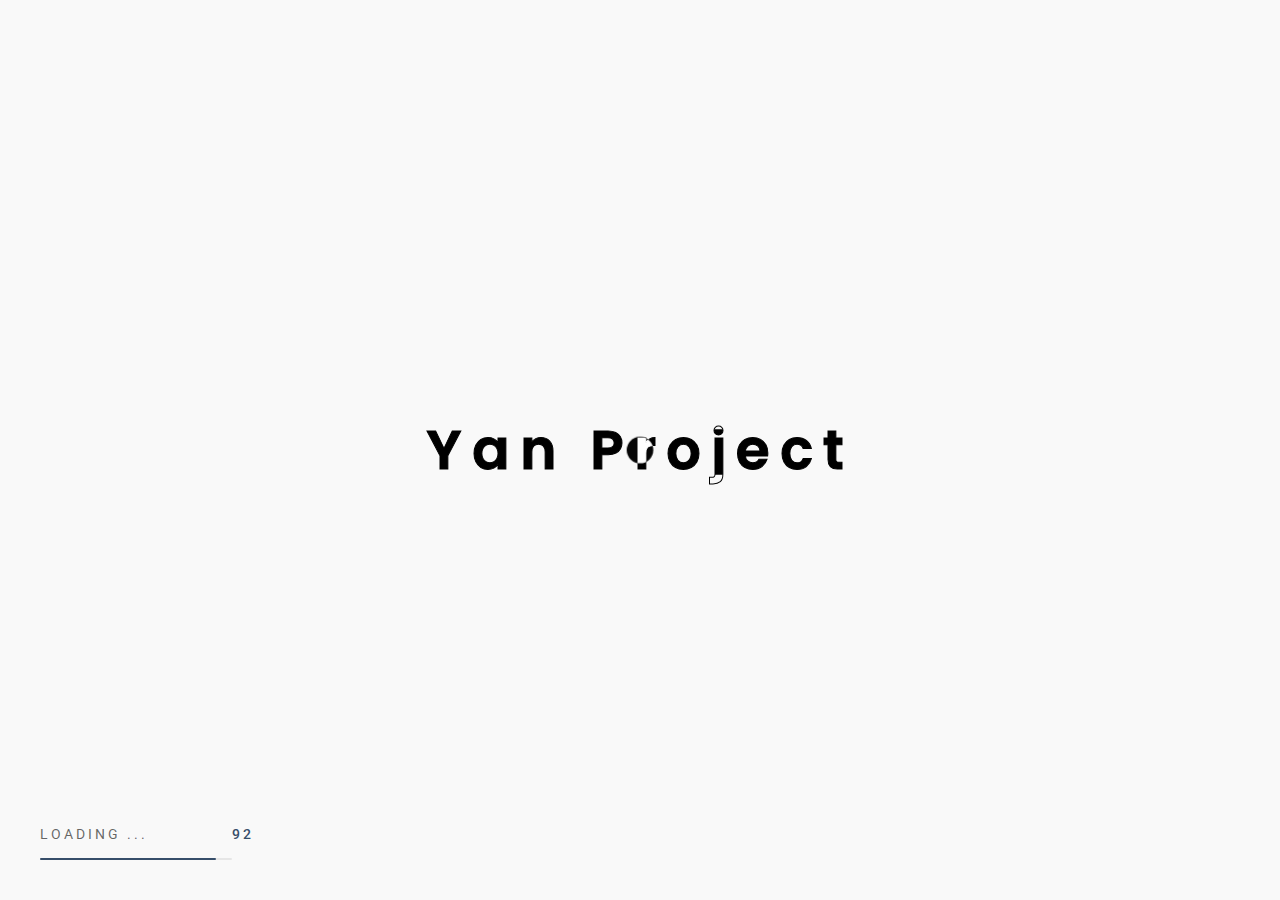
==== index.html @ 007eed03 "Update index.html" ====
<!DOCTYPE html>
<html lang="en-US">

<head>
    <!-- Required meta tags -->
    <meta charset="utf-8" />
    <meta name="viewport" content="width=device-width, initial-scale=1, shrink-to-fit=no" />
    <meta name="discrption" content="parallax one page" />
    <meta name="keyword"
        content="agency, business, corporate, creative, freelancer, interior, joomla template, K2 Blog, minimal, modern, multipurpose, personal, portfolio, responsive, simple" />

    <!--  Title -->
    <title>Yan Project</title>

    <!-- Font Google -->
    <link rel="preload" href="https://fonts.googleapis.com/css2?family=Roboto:wght@400;500&family=Poppins:wght@300;400;500;600;700&display=swap" as="style" onload="this.onload=null;this.rel='stylesheet'">
    <noscript><link href="https://fonts.googleapis.com/css2?family=Roboto:wght@400;500&family=Poppins:wght@300;400;500;600;700&display=swap"
            rel="stylesheet"></noscript>

    <link rel="shortcut icon" href="assets/img/favicon.png" type="image/x-icon" />
    <link rel="icon" href="assets/img/favicon.png" type="image/x-icon" />

    <link rel="preload" href="assets/img/circle-dotted.png" as="image" />

    <!-- custom styles (optional) -->
    <link href="assets/css/plugins.css" rel="stylesheet" />
    <link rel="stylesheet" href="assets/css/style.css">

</head>


<body class="dsn-effect-scroll dsn-cursor-effect dsn-ajax nav-bg v-light hide-nav dsn-line-style">



    <!-- ========== Loading Page ========== -->
    <div class="preloader">
        <span class="percent ">0</span>
        <span class="loading-text text-uppercase">Loading ...</span>
        <div class="preloader-bar">
            <div class="preloader-progress"></div>
        </div>

        <h1 class="title v-middle">
            <span class="text-strok">Yan Project</span>
            <span class="text-fill">Yan Project</span>
        </h1>
    </div>
    <!-- ========== End Loading Page ========== -->


    <!-- ========== Menu ========== -->
    <div class="site-header dsn-container dsn-load-animate">
        <div class="extend-container d-flex w-100 align-items-baseline justify-content-between align-items-end">
            <div class="inner-header p-relative">
                <div class="main-logo">
                    <a href="index.html" data-dsn="parallax">
                        <img class="light-logo"
                            src="[data-uri]"
                            data-dsn-src="assets/img/logo.png" alt="" />
                        <img class="dark-logo"
                            src="[data-uri]"
                            data-dsn-src="assets/img/logo-dark.png" alt="" />
                    </a>
                </div>
            </div>
            <div class="menu-icon d-flex align-items-baseline">
                <div class="text-menu p-relative  font-heading text-transform-upper">
                    <div class="p-absolute text-button">Menu</div>
                    <div class="p-absolute text-open">Open</div>
                    <div class="p-absolute text-close">Close</div>
                </div>
                <div class="icon-m" data-dsn="parallax" data-dsn-move="10">
                    <span class="menu-icon-line p-relative d-inline-block icon-top"></span>
                    <span class="menu-icon-line p-relative d-inline-block icon-center"></span>
                    <span class="menu-icon-line p-relative d-block icon-bottom"></span>
                </div>
            </div>
            <nav class="accent-menu dsn-container main-navigation p-absolute  w-100  d-flex align-items-baseline ">
                <div class="menu-cover-title">Menu</div>
                <ul class="extend-container p-relative d-flex flex-column justify-content-center h-100">

                    <li class="dsn-active dsn-drop-down">
                        <a href="https://s.id/yanexp-price" class="user-no-selection">

                            <span class="dsn-title-menu">Price list</span>
                            <span class="dsn-meta-menu">01</span>
                            <span class="dsn-bg-arrow"></span>
                        </a>


                    </li>
                </div>
            </nav>
        </div>
    </div>
    <!-- ========== End Menu ========== -->


    <main class="main-root">

        <div id="dsn-scrollbar">
            <div class="main-content">
                <div class="wrapper">
                    <!-- ========== Slider Parallax ========== -->
                    <header class="main-slider  has-horizontal p-relative w-100 h-100-v dsn-header-animation">
                        <div class="content-slider p-relative w-100 h-100 over-hidden v-dark-head">
                            <div class="bg-container  dsn-hero-parallax-img p-relative w-100 h-100">
                                <div class="slide-inner h-100">
                                    <div class="swiper-wrapper">
                                        <div class="slide-item swiper-slide over-hidden">
                                            <div class="image-bg cover-bg w-100 h-100 " data-overlay="6"
                                                data-swiper-parallax="50%" data-swiper-parallax-scale="1.1">
                                                <img class="cover-bg-img" src="[data-uri]"
                                                data-dsn-src="assets/img/project/project1/1.jpg" alt="">
                                            </div>
                                            <div class="slide-content p-absolute ">
                                                <div class="content p-relative">
                                                    <div class="metas d-inline-block mb-20">
                                                        <span>EXP</span>
                                                        <span>point</span>
                                                    </div>
                                                    <div class="d-block"></div>
                                                    <h1 class="title user-no-selection d-inline-block ">
                                                        <a href="#" class="effect-ajax"
                                                            data-dsn-ajax="slider">READY SLOT JOKI </a>
                                                    </h1>
                                                    <hr class="mt-20" />

                                                    <p class="max-w570 mt-20 description ">Cheap but premium service</p>
                                                </div>
                                            </div>

                                        </div>

                                    

                                        

                                        

                                        

                                        <div class="slide-item swiper-slide over-hidden">
                                            <div class="image-bg cover-bg w-100 h-100 " data-overlay="4"
                                                data-swiper-parallax="50%" data-swiper-parallax-scale="1.1">
                                                <img class="cover-bg-img" src="[data-uri]"
                                                data-dsn-src="assets/img/project/project2/1.png" alt="">
                                            </div>
                                            <div class="slide-content p-absolute  ">
                                                <div class="content p-relative">
                                                    <div class="metas d-inline-block mb-20">
                                                        <span>Banner</span>
                                                        <span>Poster</span>
                                                        <span>EVENT, ETC</span>
                                                    </div>
                                                    <div class="d-block"></div>
                                                    <h1 class="title user-no-selection d-inline-block ">
                                                        <a href="#" class="effect-ajax"
                                                            data-dsn-ajax="slider">Jasa Design</a>
                                                    </h1>
                                                    <hr class="mt-20" />

                                                    <p class="max-w570 mt-20 description ">Maaf saat ini sedang close/full</p>
                                                </div>
                                            </div>

                                        </div>
                                    </div>
                                </div>
                            </div>

                            <div class="dsn-slider-content p-absolute h-100 w-100 ">
                                <div class="dsn-container d-flex align-items-end "></div>
                            </div>
                        </div>
                        <div
                            class="control-nav dsn-load-animate p-absolute w-100 d-flex justify-content-end  dsn-container v-dark-head">
                            <div class="prev-container">
                                <div class="container-inner">
                                    <div class="triangle"></div>
                                    <svg class="circle" xmlns="http://www.w3.org/2000/svg" viewBox="0 0 24 24">
                                        <g class="circle-wrap" fill="none" stroke-width="1" stroke-linejoin="round"
                                            stroke-miterlimit="10">
                                            <circle cx="12" cy="12" r="10.5"></circle>
                                        </g>
                                    </svg>
                                </div>
                            </div>

                            <div class="slider-counter d-flex align-items-center">
                                <span class="slider-current-index">01</span>
                                <span class="slider-counter-delimiter"></span>
                                <span class="slider-total-index">02</span>
                            </div>

                            <div class="next-container">
                                <div class="container-inner">
                                    <div class="triangle"></div>
                                    <svg class="circle" xmlns="http://www.w3.org/2000/svg" width="24" height="24"
                                        viewBox="0 0 24 24">
                                        <g class="circle-wrap" fill="none" stroke-width="1" stroke-linejoin="round"
                                            stroke-miterlimit="10">
                                            <circle cx="12" cy="12" r="10.5"></circle>
                                        </g>
                                    </svg>
                                </div>
                            </div>

                        </div>
                    </header>
                    <!-- ========== End Slider Parallax ========== -->

                    <!-- ========== About Section ========== -->
                    <section class="about-section p-relative section-margin " data-dsn-title="Selamat Datang"
                        data-dsn-animate-multi data-dsn-animate="section">
                        <div class="container">
                            <div class="row fill-right-container">
                                <div class="col-lg-6">
                                    <div class="box-info pt-60 pb-60">
                                        <div class="title-move z-index-1 " data-dsn-grid="move-section"
                                            data-dsn-move="-70" data-dsn-duration="100%" data-dsn-opacity="1.2"
                                            data-dsn-responsive="tablet">
                                            <h2 class="section-title mb-30 dsn-text-shadow text-transform-upper">
                                                Hai , <br /> Selamat Datang
                                            </h2>
                                        </div>
                                        <h6 class="mt-80 pb-30 mb-30 border-bottom title-block">
                                           Web ini di buat untuk customer yang ingin melihat informasi lebih tentang JOKI.  
                                        </h6>
                                        <p class="max-w570 dsn-up mb-10 ">
                                            Est 26 Juli 2021, berusaha untuk memberikan layanan terbaik.
                                        </p>
                                            Berikut adalah data beberapa pelanggan yang sudah joki disini, saya sangat berterimakasih kepada pelanggan yang sudah mempercayakan jasa joki kami.
                                        <p class="max-w570 dsn-up mb-30 ">
                                            
                                        </p>


                                        <div class="d-flex flex-column align-items-start ">
                                            <div class="section-title">
                                                <h6 class="dsn-up line-shap line-shap-after">
                                                    History
                                                </h6>
                                                <p class="sub-heading line-bg-left mt-20 dsn-up">
                                                    Pelanggan ♥
                                                </p>
                                            </div>
                                        </div>


                                        <div class="box-awards d-grid grid-md-2  mt-30">
                                            <div class="box-awards-item has-border dsn-up ">
                                                <h5 class="number background-section p-10">
                                                    <span class="has-animate-number title">2</span>
                                                    <span class="sm-title-block">SELESAI
                                                        <br> JOKI</span>
                                                </h5>
                                            </div>

                                            <div class="box-awards-item has-border dsn-up">
                                                <h5 class="number background-section p-10">
                                                    <span class="has-animate-number title">7</span>
                                                    <span class="sm-title-block">MASIH <br>PROSES</span>
                                                </h5>
                                            </div>


                                        </div>
                                    </div>
                                </div>

                                <div class="col-lg-6">
                                    <div class="background-mask p-20 p-absolute h-100 w-100">
                                        <div class="line line-top"></div>
                                        <div class="line line-bottom"></div>
                                        <div class="line line-left"></div>
                                        <div class="line line-right"></div>

                                        <div class="img-box h-100">
                                            <div class="img-container h-100 before-z-index" data-dsn-grid="move-up"
                                                data-overlay="3">
                                                <img class="cover-bg-img " src="[data-uri]"
                                                data-dsn-src="assets/img/about-intro.png" alt="">
                                            </div>
                                        </div>


                                        <div
                                            class="box-awards-item has-border big-number p-absolute left-0 bottom-0 ml-40 mb-40 dsn-up v-dark-head">
                                            <h5 class="number  p-10">
                                                <span class="has-animate-number title">9</span>
                                                <span class="sm-title-block d-block">
                                                    TOTAL <br /> PELANGGAN
                                                </span>
                                            </h5>
                                        </div>
                                    </div>
                                </div>
                            </div>

                        </div>

                    </section>
                    <!-- ========== End About Section ========== -->


                    <!-- ========== Service Section ========== -->
                    <section class="services with-line with-number p-relative section-margin dsn-col"
                        data-dsn-title="Info JOKI">
                        <div class="container mb-70 d-flex text-center flex-column align-items-center">

                            <p class="sub-heading line-shap line-shap-before mb-15">
                                <span class="line-bg-right">
                                    Keterangan Joki
                                </span>

                            </p>
                            <h2 class="section-title  title-cap">Keuntungan apa saja<br> yang akan kamu dapatkan?
                            </h2>

                        </div>

                        <div class="container">
                            <div class=" grid dsn-isotope dsn-col">
                                <div
                                    class="col-md-6 col-lg-4 dsn-col-lg-3 dsn-col-md-2 dsn-col-sm-1 services-item grid-item dsn-up">
                                    <div class="services-item-inner">
                                        <div class="line line-top"></div>
                                        <div class="line line-bottom"></div>
                                        <div class="line line-left"></div>
                                        <div class="line line-right"></div>

                                        <div class="services-content background-section">
                                            <div class="icon">
                                               
                                            </div>
                                            <div class="service-description">
                                                <h4 class="title-block mb-15">Aktif 24 Jam</h4>
                                                <p>Akun mu akan selalu kami jaga.</p>
                                            </div>

                                        </div>
                                    </div>
                                </div>

                                <div
                                    class="col-md-6 col-lg-4 dsn-col-lg-3 dsn-col-md-2 dsn-col-sm-1 services-item grid-item dsn-up">
                                    <div class="services-item-inner">
                                        <div class="line line-top"></div>
                                        <div class="line line-bottom"></div>
                                        <div class="line line-left"></div>
                                        <div class="line line-right"></div>

                                        <div class="services-content background-section">
                                            <div class="icon">
                                               
                                            </div>
                                            <div class="service-description">
                                                <h4 class="title-block mb-15">Informasi EXP</h4>
                                                <p>Kamu akan mendapat laporan EXP secara Realtime & informasi lain tentang akun mu. </p>
                                            </div>

                                        </div>
                                    </div>
                                </div>

                                <div
                                    class="col-md-6 col-lg-4 dsn-col-lg-3 dsn-col-md-2 dsn-col-sm-1 services-item grid-item dsn-up">
                                    <div class="services-item-inner">
                                        <div class="line line-top"></div>
                                        <div class="line line-bottom"></div>
                                        <div class="line line-left"></div>
                                        <div class="line line-right"></div>

                                        <div class="services-content background-section">
                                            <div class="icon">
                                            
                                            </div>
                                            <div class="service-description">
                                                <h4 class="title-block mb-15">Anti GM</h4>
                                                <p>Joki otomatis akan terShoutdown selama beberapa menit jika ada character tidak dikenal yang masuk ke Room & otomatis Pause jika GM sedang online atau keliling server.</p>
                                            </div>

                                        </div>
                                    </div>
                                </div>

                                <div
                                    class="col-md-6 col-lg-4 dsn-col-lg-3 dsn-col-md-2 dsn-col-sm-1 services-item grid-item dsn-up">
                                    <div class="services-item-inner">
                                        <div class="line line-top"></div>
                                        <div class="line line-bottom"></div>
                                        <div class="line line-left"></div>
                                        <div class="line line-right"></div>

                                        <div class="services-content background-section">
                                            <div class="icon">
                                             
                                            </div>
                                            <div class="service-description">
                                                <h4 class="title-block mb-15">iCafe (+EXP%)</h4>
                                                <p>Sudah dilengkapi dengan iCafe untuk mendapatkan EXP lebih.</p>
                                            </div>

                                        </div>
                                    </div>
                                </div>

                                <div
                                    class="col-md-6 col-lg-4 dsn-col-lg-3 dsn-col-md-2 dsn-col-sm-1 services-item grid-item dsn-up">
                                    <div class="services-item-inner">
                                        <div class="line line-top"></div>
                                        <div class="line line-bottom"></div>
                                        <div class="line line-left"></div>
                                        <div class="line line-right"></div>

                                        <div class="services-content background-section">
                                            <div class="icon">
                                                
                                            </div>
                                            <div class="service-description">
                                                <h4 class="title-block mb-15">Free Team 9</h4>
                                                <p>Gratis membuat atau perpanjang mark Team 9 untuk mendapatkan EXP lebih.</p>
                                            </div>

                                        </div>
                                    </div>
                                </div>

                                <div
                                    class="col-md-6 col-lg-4 dsn-col-lg-3 dsn-col-md-2 dsn-col-sm-1 services-item grid-item dsn-up">
                                    <div class="services-item-inner">
                                        <div class="line line-top"></div>
                                        <div class="line line-bottom"></div>
                                        <div class="line line-left"></div>
                                        <div class="line line-right"></div>

                                        <div class="services-content background-section">
                                            <div class="icon">
                                                
                                            </div>
                                            <div class="service-description">
                                                <h4 class="title-block mb-15">Bisa ON/OFF Jokian</h4>
                                                <p>Kamu bisa izin untuk memakai akun kamu sesuka hati di jam 07:00 - 00:00 WIB, dengan syarat kamu harus izin terlebih dahulu.</p>
                                            </div>

                                        </div>
                                    </div>
                                </div>

                                <div
                                    class="col-md-6 col-lg-4 dsn-col-lg-3 dsn-col-md-2 dsn-col-sm-1 services-item grid-item dsn-up">
                                    <div class="services-item-inner">
                                        <div class="line line-top"></div>
                                        <div class="line line-bottom"></div>
                                        <div class="line line-left"></div>
                                        <div class="line line-right"></div>

                                        <div class="services-content background-section">
                                            <div class="icon">
                                                
                                            </div>
                                            <div class="service-description">
                                                <h4 class="title-block mb-15">VIP Device</h4>
                                                <p>Dilengkapi dengan PC,Jaringan VIP & Genset untuk memastikan jokianmu dan iCafe selalu aktif.</p>
                                            </div>

                                        </div>
                                    </div>
                                </div>

                                <div
                                class="col-md-6 col-lg-4 dsn-col-lg-3 dsn-col-md-2 dsn-col-sm-1 services-item grid-item dsn-up">
                                <div class="services-item-inner">
                                    <div class="line line-top"></div>
                                    <div class="line line-bottom"></div>
                                    <div class="line line-left"></div>
                                    <div class="line line-right"></div>

                                    <div class="services-content background-section">
                                        <div class="icon">
                                            
                                        </div>
                                        <div class="service-description">
                                            <h4 class="title-block mb-15">Free Trial</h4>
                                            <p>Kamu bisa trial joki disini selama 1 Jam, bisa menggunakan akun level 1 atau bebas (selama slot masih tersedia)</p>
                                        </div>

                                    </div>
                                </div>
                            </div>

                            </div>
                        </div>
                    </section>
                    <!-- ========== End Service Section ========== -->

                


                    


                    <!-- ========== testimonial Section ========== -->
                    <!-- <section class="testimonials testimonials-half section-margin" data-dsn-title="testimonials">
                        <div class="container">
                            <div class="testimonials-box box-padding p-relative w-100 background-section">
                                <div class="row">
                                    <div class="col-lg-4 ">
                                        <div class="text-left">
                                            <h2 class="section-title" data-dsn-grid="move-section" data-dsn-move="-60"
                                                data-dsn-duration="100%" data-dsn-opacity="1"
                                                data-dsn-responsive="tablet">Ulasan dari Pelanggan.</h2>
                                        </div>
                                    </div>

                                    <div class="col-lg-8">
                                        <div class="testimonials-inner p-relative text-left dsn-swiper "
                                            data-dsn-controller=".testimonial-content"
                                            data-dsn-option='{"slidesPerView":2,"spaceBetween":50,"centeredSlides":false }'>
                                            <div class="testimonial-nav">
                                                <div class="testimonial-nav-inner">
                                                    <div class="swiper-container">
                                                        <div class="swiper-wrapper">
                                                            <div class="swiper-slide d-flex align-items-center">
                                                                <div class="box-img mr-15"
                                                                    data-swiper-parallax-scale="0.7">
                                                                    <img  src="[data-uri]" data-dsn-src="assets/img/team/2.jpg" alt="">
                                                                </div>
                                                                <div class="box-text" data-swiper-parallax="30%"
                                                                    data-swiper-parallax-opacity="0">
                                                                    <h4 class="title-block mb-10">Gladys</h4>
                                                                    <h5 class="sm-title-block">New Customer</h5>
                                                                </div>
                                                            </div>
                                                            <div class="swiper-slide d-flex align-items-center">
                                                                <div class="box-img mr-15"
                                                                    data-swiper-parallax-scale="0.7">
                                                                    <img src="[data-uri]" data-dsn-src="assets/img/team/1.jpg" alt="">
                                                                </div>
                                                                <div class="box-text" data-swiper-parallax="30%"
                                                                    data-swiper-parallax-opacity="0">
                                                                    <h4 class="title-block mb-10">Jelvia</h4>
                                                                    <h5 class="sm-title-block">Staff Club</h5>
                                                                </div>
                                                            </div>

                                                            

                                                        </div>
                                                    </div>

                                                </div>
                                            </div>
                                            <div class="testimonial-content ">
                                                <div class="swiper-container">
                                                    <div class="swiper-wrapper">
                                                        <div class="swiper-slide">
                                                            <p>"Makasih ya, nanti aku kabari kalau mau joki lagi"</p>
                                                        </div>

                                                        <div class="swiper-slide">
                                                            <p>"Great Job!"
                                                            </p>
                                                        </div>

                                                       
                                                    </div>
                                                </div>
                                            </div>

                                            <div
                                                class="dsn-pagination mt-30 dsn-container d-flex justify-content-between">
                                                <div class="swiper-next">
                                                    <div class="next-container">
                                                        <div class="container-inner">
                                                            <div class="triangle"></div>
                                                            <svg class="circle" xmlns="http://www.w3.org/2000/svg"
                                                                width="24" height="24" viewBox="0 0 24 24">
                                                                <g class="circle-wrap" fill="none" stroke-width="1"
                                                                    stroke-linejoin="round" stroke-miterlimit="10">
                                                                    <circle cx="12" cy="12" r="10.5"></circle>
                                                                </g>
                                                            </svg>
                                                        </div>
                                                    </div>
                                                </div>
                                                <div class="swiper-pagination"></div>
                                                <div class="swiper-prev">
                                                    <div class="prev-container">
                                                        <div class="container-inner">
                                                            <div class="triangle"></div>
                                                            <svg class="circle" xmlns="http://www.w3.org/2000/svg"
                                                                viewBox="0 0 24 24">
                                                                <g class="circle-wrap" fill="none" stroke-width="1"
                                                                    stroke-linejoin="round" stroke-miterlimit="10">
                                                                    <circle cx="12" cy="12" r="10.5"></circle>
                                                                </g>
                                                            </svg>
                                                        </div>
                                                    </div>
                                                </div>
                                            </div>

                                        </div>
                                    </div>
                                </div>
                            </div>
                        </div>
                    </section> -->
                    <!-- ========== End testimonial Section ========== -->


                    <!-- ========== End brand-client Section ========== -->
                    <section class="brand-client section-margin" data-dsn-animate="section"
                        data-dsn-title="Pembayaran">

                        <div class="container mb-70 d-flex text-center flex-column  align-items-center">
                            <p class="sub-heading line-shap line-shap-before mb-15">
                                <span class="line-bg-right">
                                    Payment Method
                                </span>

                            </p>
                            <h2 class="section-title  title-cap">
                                Berbagai metode pembayaran <br />yang bisa kamu gunakan
                            </h2>

                        </div>
                        <div class="container">
                            <div class="wrapper-client dsn-up">
                                <div class="logo-box">
                                    <div class="logo-box-inner">
                                        <img src="[data-uri]"
                                        data-dsn-src="assets/img/logo/1.png" alt="">
                                    </div>
                                </div>

                                <div class="logo-box">
                                    <div class="logo-box-inner">
                                        <img src="[data-uri]"
                                        data-dsn-src="assets/img/logo/2.png" alt="">
                                    </div>
                                </div>

                                <div class="logo-box">
                                    <div class="logo-box-inner">
                                        <img src="[data-uri]"
                                        data-dsn-src="assets/img/logo/3.png" alt="">
                                    </div>
                                </div>

                                <div class="logo-box">
                                    <div class="logo-box-inner">
                                        <img src="[data-uri]"
                                        data-dsn-src="assets/img/logo/4.png" alt="">
                                    </div>
                                </div>

                                
                            </div>
                        </div>
                    </section>
                    <!-- ========== End brand-client Section ========== -->


                    <!-- ========== box vertical Section ========== -->
                    <div class="box-gallery-vertical box-gallery-content section-margin " data-dsn-animate="section"
                        data-dsn-duration="100%">
                        <div class="container">
                            <div class="row dsn-z-index-2">
                                <div class="col-lg-6  dsn-z-index-2 pr-0 mb-lg-section">
                                    <div class="box-im h-100 p-absolute">
                                        <div class="img-container h-100 before-z-index" data-dsn-grid="move-up"
                                            data-overlay="3">
                                            <img class="cover-bg-img " src="[data-uri]"
                                            data-dsn-src="assets/img/plan-project.png" alt="">
                                        </div>

                                    </div>
                                </div>

                                <div class="col-lg-6 pl-0 mt-lg-section">

                                    <div class="box-info h-100 box-padding background-section ">
                                        <div class="box-info-inner">
                                            <div class="title-cover" data-dsn-grid="move-section" data-dsn-opacity="0.1"
                                                data-dsn-duration="170%" data-dsn-move="0%">
                                                YAN
                                            </div>

                                            <div class="mb-50 d-flex text-left flex-column align-items-start">
                                                <p class="sub-heading line-shap line-shap-after mb-15">
                                                    <span class="line-bg-right">Q & A</span>
                                                </p>
                                                <h2 class="section-title text-transform-upper">Bantuan</h2>

                                            </div>
                                            <div class="dsn-accordion accordion">
                                                <div class="accordion__wrapper">
                                                    <div class="accordion__item dsn-up">
                                                        <div
                                                            class="accordion__question expanded d-flex align-items-center p-relative">
                                                            <span class="number">1</span>
                                                            <h4 class="sm-title-block">Joki disini ada Bonusnya ga kak?</h4>
                                                        </div>
                                                        <div class="accordion__answer active">
                                                            <p>Ada dong, saat kamu joki disini pasti akan mendapat bonus. Kamu juga bisa mengajak teman kamu untuk mendapatkan bonus EXP tambahan.</p>
                                                        </div>
                                                    </div>
                                                    <div class="accordion__item dsn-up">
                                                        <div
                                                            class="accordion__question d-flex align-items-center p-relative">
                                                            <span class="number">2</span>
                                                            <h4 class="sm-title-block">Price listnya mana kak?</h4>
                                                        </div>
                                                        <div class="accordion__answer">
                                                            <p>Kamu bisa ke halaman menu ya,<br>
                                                            atau bisa langsung klik <a href="https://drive.google.com/file/d/1Bq6Ykic8az513Fu1rHZEsp-ZEEtniWad/view?usp=sharing" class="sm-title-block" target="_blank"
                                                           ><b>Price list.</b></a></p>
                                                        </div>
                                                    </div>
                                                    <div class="accordion__item dsn-up">
                                                        <div
                                                            class="accordion__question d-flex align-items-center p-relative">
                                                            <span class="number">3</span>
                                                            <h4 class="sm-title-block">Informasi Refund</h4>
                                                        </div>
                                                        <div class="accordion__answer">
                                                            <p>Kamu bisa mengajukan refund bila,<br>
                                                            1. Ingin Stop / Cancel, uang kamu akan dikembalikan sebesar 70-10%<br>
                                                            2.Jika Akun kamu tebanned, uang kamu akan dikembalikan sebesar 100-70%</p>
                                                        </div>
                                                    </div>

                                                    <div class="accordion__item dsn-up">
                                                        <div
                                                            class="accordion__question d-flex align-items-center p-relative">
                                                            <span class="number">4</span>
                                                            <h4 class="sm-title-block">Apakah pembayaran bisa dicicil?</h4>
                                                        </div>
                                                        <div class="accordion__answer">
                                                            <p>Bisa, tergantung target / durasi yang diinginkan untuk informasi lebih lanjut bisa chat Admin</p>
                                                        </div>
                                                    </div>

                                                    <div class="accordion__item dsn-up">
                                                        <div
                                                            class="accordion__question d-flex align-items-center p-relative">
                                                            <span class="number">5</span>
                                                            <h4 class="sm-title-block">List LEVEL & EXP</h4>
                                                        </div>
                                                        <div class="accordion__answer">
                                                            <p>
                                                                Newbie	<br>
Lv.1 | EXP 0	<br>
Lv.2 | EXP 220	<br>
Lv.3 | EXP 1,260	<br>
Lv.4 | EXP 3,480	<br>
Lv.5 | EXP 7,140	<br>
	<br>
-	<br>
Novice	<br>
Lv.6 | EXP 12,500	<br>
Lv.7 | EXP 19,695	<br>
Lv.8 | EXP 29,000	<br>
Lv.9 | EXP 40,500	<br>
Lv.10 | EXP 54,500	<br>
	<br>
-	<br>
Advanced Dancer	<br>
Lv.11 | EXP 71,000	<br>
Lv.12 | EXP 90,000	<br>
Lv.13 | EXP 112,000	<br>
Lv.14 | EXP 137,000	<br>
Lv.15 | EXP 165,000	<br>
	<br>
-	<br>
Clubber	<br>
Lv.16 | EXP 196,000	<br>
Lv.17 | EXP 230,500	<br>
Lv.18 | EXP 268,500	<br>
Lv.19 | EXP 310,000	<br>
Lv.20 | EXP 354,500	<br>
	<br>
-	<br>
Junior Dancer	<br>
Lv.21 | EXP 403,500	<br>
Lv.22 | EXP 456,000	<br>
Lv.23 | EXP 512,000	<br>
Lv.24 | EXP 572,500	<br>
Lv.25 | EXP 637,000	<br>
	<br>
-	<br>
Senior Dancer	<br>
Lv.26 | EXP 705,500	<br>
Lv.27 | EXP 778,000	<br>
Lv.28 | EXP 855,500	<br>
Lv.29 | EXP 937,000	<br>
Lv.30 | EXP 1,023,000	<br>
	<br>
-	<br>
Semi Pro-Dancer	<br>
Lv.31 | EXP 1,113,500	<br>
Lv.32 | EXP 1,208,500	<br>
Lv.33 | EXP 1,308,500	<br>
Lv.34 | EXP 1,413,500	<br>
Lv.35 | EXP 1,523,500	<br>
	<br>
-	<br>
Pro-Dancer	<br>
Lv.36 | EXP 1,638,000	<br>
Lv.37 | EXP 1,757,500	<br>
Lv.38 | EXP 1,882,500	<br>
Lv.39 | EXP 2,012,000	<br>
Lv.40 | EXP 2,147,500	<br>
	<br>
-	<br>
Dance Master	<br>
Lv.41 | EXP 2,288,000	<br>
Lv.42 | EXP 2,434,000	<br>
Lv.43 | EXP 2,585,000	<br>
Lv.44 | EXP 2,742,000	<br>
Lv.45 | EXP 2,904,500	<br>
	<br>
-	<br>
King	<br>
Lv.46 | EXP 3,072,500	<br>
Lv.47 | EXP 3,246,000	<br>
Lv.48 | EXP 3,426,000	<br>
Lv.49 | EXP 3,611,000	<br>
Lv.50 | EXP 3,802,500	<br>
	<br>
-	<br>
World Star	<br>
Lv.51 | EXP 4,000,000	<br>
Lv.52 | EXP 4,300,000	<br>
Lv.53 | EXP 4,650,000	<br>
Lv.54 | EXP 5,000,000	<br>
Lv.55 | EXP 5,400,000	<br>
	<br>
-	<br>
Superstar	<br>
Lv.56 | EXP 5,850,000	<br>
Lv.57 | EXP 6,350,000	<br>
Lv.58 | EXP 6,900,000	<br>
Lv.59 | EXP 7,500,000	<br>
Lv.60 | EXP 7,850,000	<br>
	<br>
-	<br>
Audition Master	<br>
Lv.61 | EXP 8,400,000	<br>
Lv.62 | EXP 9,000,000	<br>
Lv.63 | EXP 9,600,000	<br>
Lv.64 | EXP 10,250,000	<br>
Lv.65 | EXP 10,900,000	<br>
	<br>
-	<br>
Audition Elite	<br>
Lv.66 | EXP 11,600,000	<br>
Lv.67 | EXP 12,350,000	<br>
Lv.68 | EXP 13,150,000	<br>
Lv.69 | EXP 14,000,000	<br>
Lv.70 | EXP 14,900,000	<br>
	<br>
-	<br>
Audition Royale	<br>
Lv.71 | EXP 15,850,000	<br>
Lv.72 | EXP 16,850,000	<br>
Lv.73 | EXP 17,850,000	<br>
Lv.74 | EXP 18,850,000	<br>
Lv.75 | EXP 19,850,000	<br>
	<br>
-	<br>
Audition Superstar	<br>
Lv.76 | EXP 21,850,000	<br>
Lv.77 | EXP 23,850,000	<br>
Lv.78 | EXP 25,850,000	<br>
Lv.79 | EXP 27,850,000	<br>
Lv.80 | EXP 29,850,000	<br>
	<br>
-	<br>
Audition Superhero	<br>
Lv.81 | EXP 32,850,000	<br>
Lv.82 | EXP 35,850,000	<br>
Lv.83 | EXP 38,850,000	<br>
Lv.84 | EXP 41,850,000	<br>
Lv.85 | EXP 44,850,000	<br>
	<br>
-	<br>
Audition Maestro	<br>
Lv.86 | EXP 48,850,000	<br>
Lv.87 | EXP 52,850,000	<br>
Lv.88 | EXP 56,850,000	<br>
Lv.89 | EXP 60,850,000	<br>
Lv.90 | EXP 64,850,000	<br>
	<br>
-	<br>
Maestro Blue	<br>
Lv.91 | EXP 69,850,000	<br>
Lv.92 | EXP 74,850,000	<br>
Lv.93 | EXP 79,850,000	<br>
Lv.94 | EXP 84,850,000	<br>
Lv.95 | EXP 89,850,000	<br>
	<br>
-	<br>
Maestro Gold	<br>
Lv.96 | EXP 95,850,000	<br>
Lv.97 | EXP 101,850,000	<br>
Lv.98 | EXP 107,850,000	<br>
Lv.99 | EXP 113,850,000	<br>
Lv.100 | EXP 118,850,000	<br>
	<br>
-	<br>
Maestro Green	<br>
Lv.101 | EXP 126,850,000	<br>
Lv.102 | EXP 133,850,000	<br>
Lv.103 | EXP 140,850,000	<br>
Lv.104 | EXP 147,850,000	<br>
Lv.105 | EXP 154,850,000	<br>
	<br>
-	<br>
Maestro Purple	<br>
Lv.106 | EXP 162,850,000	<br>
Lv.107 | EXP 170,850,000	<br>
Lv.108 | EXP 178,850,000	<br>
Lv.109 | EXP 186,850,000	<br>
Lv.110 | EXP 194,850,000	<br>
	<br>
-	<br>
Maestro Chocolate	<br>
Lv.111 | EXP 203,850,000	<br>
Lv.112 | EXP 212,850,000	<br>
Lv.113 | EXP 221,850,000	<br>
Lv.114 | EXP 230,850,000	<br>
Lv.115 | EXP 239,850,000	<br>
	<br>
-	<br>
Maestro Gray	<br>
Lv.116 | EXP 249,850,000	<br>
Lv.117 | EXP 259,850,000	<br>
Lv.118 | EXP 269,850,000	<br>
Lv.119 | EXP 279,850,000	<br>
Lv.120 | EXP 289,850,000	<br>
	<br>
-	<br>
Maestro Pink	<br>
Lv.121 | EXP 300,850,000	<br>
Lv.122 | EXP 311,850,000	<br>
Lv.123 | EXP 322,850,000	<br>
Lv.124 | EXP 333,850,000	<br>
Lv.125 | EXP 344,850,000	<br>
	<br>
-	<br>
S.Maestro Blue	<br>
Lv.126 | EXP 357,850,000	<br>
Lv.127 | EXP 370,850,000	<br>
Lv.128 | EXP 383,850,000	<br>
Lv.129 | EXP 396,850,000	<br>
Lv.130 | EXP 409,850,000	<br>
	<br>
-	<br>
S.Maestro Gold	<br>
Lv.131 | EXP 424,850,000	<br>
Lv.132 | EXP 439,850,000	<br>
Lv.133 | EXP 454,850,000	<br>
Lv.134 | EXP 469,850,000	<br>
Lv.135 | EXP 484,850,000	<br>
	<br>
-	<br>
S.Maestro Green	<br>
Lv.136 | EXP 501,850,000	<br>
Lv.137 | EXP 518,850,000	<br>
Lv.138 | EXP 535,850,000	<br>
Lv.139 | EXP 552,850,000	<br>
Lv.140 | EXP 569,850,000	<br>
	<br>
-	<br>
S.Maestro Purple	<br>
Lv.141 | EXP 588,850,000	<br>
Lv.142 | EXP 607,850,000	<br>
Lv.143 | EXP 626,850,000	<br>
Lv.144 | EXP 645,850,000	<br>
Lv.145 | EXP 664,850,000	<br>
	<br>
-	<br>
S.Maestro Chocolate	<br>
Lv.146 | EXP 685,850,000	<br>
Lv.147 | EXP 706,850,000	<br>
Lv.148 | EXP 727,850,000	<br>
Lv.149 | EXP 748,850,000	<br>
Lv.150(MAX) | EXP 769,850,000	

                                                            </p>
                                                        </div>
                                                    </div>
                                                </div>
                                            </div>

                                        </div>
                                    </div>
                                </div>

                            </div>
                        </div>
                    </div>
                    <!-- ========== End box vertical Section ========== -->


                    

                

                    

                    <!-- ==========  next page  ========== -->
                    <section class="next-page p-relative section-padding border-top background-section">
                        <div class="bg-circle-dotted"></div>
                        <div class="bg-circle-dotted bg-circle-dotted-right"></div>
                        <div class="container">
                            <div class="c-wapp d-flex justify-content-between">
                                <div class="d-flex flex-column">
                                    <p class="sub-heading line-shap line-shap-after ">
                                        <span class="line-bg-left">
                                            Kontak Admin.
                                        </span>
                                    </p>
                                    <h2 class="section-title max-w750 mt-15">
                                       Info lebih lanjut kamu bisa menghubungi Admin (Fast Respon, 07:00-00:00 WIB)

                                    </h2>


                                </div>

                                <div class="button-box d-flex justify-content-end align-items-center">
                                    <div>
                                        <a href="https://wa.me/08170710000" class="mt-30 effect-ajax dsn-button p-relative">
                                            <span class="dsn-border-rdu "></span>Whatsapp
                                        </a>
                                    </div>
                                </div>

                            </div>
                        </div>
                    </section>
                    <!-- ========== End next page ========== -->

                </div>
                <footer class="footer p-relative background-section">
                    <div class="container">
                        <div class="footer-container">
                            <div class="d-flex align-items-center h-100">
                                <div class="column-left">
                                    <div class="footer-social p-relative">
                                        <ul>
                                            <li class="over-hidden">
                                                <a href="http://line.me/ti/p/~x.zip" data-dsn="parallax" target="_blank"
                                                    rel="nofollow">LINE.</a>
                                            </li>
                                            <li class="over-hidden">
                                                <a href="https://www.facebook.com/yan.wrtama/" data-dsn="parallax" target="_blank"
                                                    rel="nofollow">Facebook.</a>
                                            </li>
                                            <li class="over-hidden">
                                                <a href="https://instagram.com/yanwiratama" data-dsn="parallax" target="_blank"
                                                    rel="nofollow">Instagram.</a>
                                            </li>
                                            <li class="over-hidden">
                                                <a href="#" data-dsn="parallax" target="_blank"
                                                    rel="nofollow">Whatsapp.</a>
                                            </li>

                                        </ul>
                                    </div>
                                </div>

                                <div class="scroll-top animation-rotate" data-dsn="parallax">
                                    <img src="assets/img/scroll_top.svg" alt="">
                                    <i class="fa fa-angle-up"></i>
                                </div>

                                <div class="column-right">
                                    <h5>2021 © Made with <span class="love">♥</span>by
                                        <a class="link-hover" data-hover-text="Yan Wiratama." target="_blank"
                                            rel="nofollow"
                                            href="https://www.facebook.com/yan.wrtama/">Yan Wiratama.</a>
                                    </h5>
                                </div>
                            </div>
                        </div>
                    </div>
                </footer>
            </div>
        </div>

        <!-- ========== Contact Form Model ========== -->
        <div class="contact-btn">
            <div class="contact-btn-txt">Kontak</div>
        </div>
        <div class="contact-modal background-section">
            <div class="contact-container h-100 w-100  border-right">
                <div class="box-contact-inner section-padding ">
                    <div class="row align-items-center">
                        <div class="col-lg-7">
                            <div class="form-box">
                                <div class="line line-top"></div>
                                <div class="line line-bottom"></div>
                                <div class="line line-left"></div>
                                <div class="line line-right"></div>

                                <div class="mb-30 d-flex text-left flex-column align-items-start">
                                    <p class="sub-heading line-shap line-shap-before mb-15">
                                        <span class="line-bg-right">Stay connected</span>
                                    </p>
                                    <h2 class="section-title  title-cap">
                                        Get in Touch
                                    </h2>
                                </div>

                                <form id="contact-form" class="form" method="post" action="contact.php"
                                    data-toggle="validator">
                                    <div class="messages"></div>
                                    <div class="input__wrap controls">
                                        <div class="form-group">
                                            <div class="entry-box">
                                                <label>Your name *</label>
                                                <input id="form_name" type="text" name="name"
                                                    placeholder="Type your name" required="required"
                                                    data-error="name is required." />
                                            </div>
                                            <div class="help-block with-errors"></div>
                                        </div>

                                        <div class="form-group">
                                            <div class="entry-box">
                                                <label>Your E-Mail *</label>
                                                <input id="form_email" type="email" name="email"
                                                    placeholder="Type your Email Address" required="required"
                                                    data-error="Valid email is required." />
                                            </div>
                                            <div class="help-block with-errors"></div>
                                        </div>

                                        <div class="form-group">
                                            <div class="entry-box">
                                                <label>What's up?</label>
                                                <textarea id="form_message" class="form-control" name="message"
                                                    placeholder="Tell us about you and the world" required="required"
                                                    data-error="Please,leave us a message."></textarea>
                                            </div>
                                            <div class="help-block with-errors"></div>
                                        </div>

                                        <div class="text-right">
                                            <div class="image-zoom w-auto d-inline-block" data-dsn="parallax">
                                                <input type="submit" value="Send Message"
                                                    class="dsn-button background-main border-radius">
                                            </div>
                                        </div>
                                    </div>
                                </form>
                            </div>
                        </div>

                        <div class="col-lg-5">
                            <div class="box-info-contact">
                                <ul>
                                    <li>
                                        <h5 class="title-block mb-15">Contact</h5>
                                        LINE : x.zip
                                        <p class="text-p">+62 (81) 707 10000</p>
                                        <div class="over-hidden mt-5">
                                            <a class="link-hover" data-hover-text="info@example.com"
                                                href="#">mail@yan.web.id</a>
                                        </div>

                                    </li>
                                    <li>
                                        <h5 class="title-block mb-15">Address</h5>
                                        <p class="text-p">Surabaya <br> Jawa Timur, Indonesia</p>
                                    </li>
                                    <li>
                                        <h5 class="title-block mb-15">Follow</h5>
                                        <div class="social-item over-hidden">
                                            <a class="link-hover" data-hover-text="Instagram." href="https://www.instagram.com/yanwiratama/" target="_blank"
                                                rel="nofollow">Instagram.</a>
                                        </div>
                                        <div class="social-item over-hidden">
                                            <a class="link-hover" data-hover-text="Facebook." href="https://www.facebook.com/yan.wrtama/" target="_blank"
                                                rel="nofollow">Facebook.</a>
                                        </div>
                                        
                                    </li>
                                </ul>
                            </div>
                        </div>
                    </div>
                </div>
            </div>
        </div>
        <!-- ========== End Contact Form Model ========== -->
    </main>


    <!-- ========== Scroll Right Page To Top Page ========== -->
    <div class="scroll-to-top">
        <img src="assets/img/scroll_top.svg" alt="">
        <div class="box-numper">
            <span>10%</span>
        </div>
    </div>
    <!-- ========== End Scroll Right Page To Top Page ========== -->


    <!-- ========== Cursor Page ========== -->
    <div class="cursor">

        <div class="cursor-helper">
            <span class="cursor-drag">Drag</span>
            <span class="cursor-view">View</span>
            <span class="cursor-open"><i class="fas fa-plus"></i></span>
            <span class="cursor-close">Close</span>
            <span class="cursor-play">play</span>
            <span class="cursor-next"><i class="fas fa-chevron-right"></i></span>
            <span class="cursor-prev"><i class="fas fa-chevron-left"></i></span>
        </div>

    </div>
    <!-- ========== End Cursor Page ========== -->

    <!-- ========== Style Option Page ========== -->
    <div class="box-options c-hidden d-flex align-items-center">
        <div class="box-icon d-flex align-items-center justify-content-center text-center">
            <svg class="fa-spin" enable-background="new 0 0 512 512" viewBox="0 0 512 512"
                xmlns="http://www.w3.org/2000/svg">
                <path
                    d="m272.066 512h-32.133c-25.989 0-47.134-21.144-47.134-47.133v-10.871c-11.049-3.53-21.784-7.986-32.097-13.323l-7.704 7.704c-18.659 18.682-48.548 18.134-66.665-.007l-22.711-22.71c-18.149-18.129-18.671-48.008.006-66.665l7.698-7.698c-5.337-10.313-9.792-21.046-13.323-32.097h-10.87c-25.988 0-47.133-21.144-47.133-47.133v-32.134c0-25.989 21.145-47.133 47.134-47.133h10.87c3.531-11.05 7.986-21.784 13.323-32.097l-7.704-7.703c-18.666-18.646-18.151-48.528.006-66.665l22.713-22.712c18.159-18.184 48.041-18.638 66.664.006l7.697 7.697c10.313-5.336 21.048-9.792 32.097-13.323v-10.87c0-25.989 21.144-47.133 47.134-47.133h32.133c25.989 0 47.133 21.144 47.133 47.133v10.871c11.049 3.53 21.784 7.986 32.097 13.323l7.704-7.704c18.659-18.682 48.548-18.134 66.665.007l22.711 22.71c18.149 18.129 18.671 48.008-.006 66.665l-7.698 7.698c5.337 10.313 9.792 21.046 13.323 32.097h10.87c25.989 0 47.134 21.144 47.134 47.133v32.134c0 25.989-21.145 47.133-47.134 47.133h-10.87c-3.531 11.05-7.986 21.784-13.323 32.097l7.704 7.704c18.666 18.646 18.151 48.528-.006 66.665l-22.713 22.712c-18.159 18.184-48.041 18.638-66.664-.006l-7.697-7.697c-10.313 5.336-21.048 9.792-32.097 13.323v10.871c0 25.987-21.144 47.131-47.134 47.131zm-106.349-102.83c14.327 8.473 29.747 14.874 45.831 19.025 6.624 1.709 11.252 7.683 11.252 14.524v22.148c0 9.447 7.687 17.133 17.134 17.133h32.133c9.447 0 17.134-7.686 17.134-17.133v-22.148c0-6.841 4.628-12.815 11.252-14.524 16.084-4.151 31.504-10.552 45.831-19.025 5.895-3.486 13.4-2.538 18.243 2.305l15.688 15.689c6.764 6.772 17.626 6.615 24.224.007l22.727-22.726c6.582-6.574 6.802-17.438.006-24.225l-15.695-15.695c-4.842-4.842-5.79-12.348-2.305-18.242 8.473-14.326 14.873-29.746 19.024-45.831 1.71-6.624 7.684-11.251 14.524-11.251h22.147c9.447 0 17.134-7.686 17.134-17.133v-32.134c0-9.447-7.687-17.133-17.134-17.133h-22.147c-6.841 0-12.814-4.628-14.524-11.251-4.151-16.085-10.552-31.505-19.024-45.831-3.485-5.894-2.537-13.4 2.305-18.242l15.689-15.689c6.782-6.774 6.605-17.634.006-24.225l-22.725-22.725c-6.587-6.596-17.451-6.789-24.225-.006l-15.694 15.695c-4.842 4.843-12.35 5.791-18.243 2.305-14.327-8.473-29.747-14.874-45.831-19.025-6.624-1.709-11.252-7.683-11.252-14.524v-22.15c0-9.447-7.687-17.133-17.134-17.133h-32.133c-9.447 0-17.134 7.686-17.134 17.133v22.148c0 6.841-4.628 12.815-11.252 14.524-16.084 4.151-31.504 10.552-45.831 19.025-5.896 3.485-13.401 2.537-18.243-2.305l-15.688-15.689c-6.764-6.772-17.627-6.615-24.224-.007l-22.727 22.726c-6.582 6.574-6.802 17.437-.006 24.225l15.695 15.695c4.842 4.842 5.79 12.348 2.305 18.242-8.473 14.326-14.873 29.746-19.024 45.831-1.71 6.624-7.684 11.251-14.524 11.251h-22.148c-9.447.001-17.134 7.687-17.134 17.134v32.134c0 9.447 7.687 17.133 17.134 17.133h22.147c6.841 0 12.814 4.628 14.524 11.251 4.151 16.085 10.552 31.505 19.024 45.831 3.485 5.894 2.537 13.4-2.305 18.242l-15.689 15.689c-6.782 6.774-6.605 17.634-.006 24.225l22.725 22.725c6.587 6.596 17.451 6.789 24.225.006l15.694-15.695c3.568-3.567 10.991-6.594 18.244-2.304z" />
                <path
                    d="m256 367.4c-61.427 0-111.4-49.974-111.4-111.4s49.973-111.4 111.4-111.4 111.4 49.974 111.4 111.4-49.973 111.4-111.4 111.4zm0-192.8c-44.885 0-81.4 36.516-81.4 81.4s36.516 81.4 81.4 81.4 81.4-36.516 81.4-81.4-36.515-81.4-81.4-81.4z" />
            </svg>
        </div>
        <div class="box-inner-option p-absolute">
            <div class="day-night ">
                <span class="title-mode text-center">Style Color</span>
                <div class="night active" data-dsn-theme="dark">

                    <svg width="48" height="48" viewBox="0 0 48 48">
                        <rect x="12.3" y="23.5" width="2.6" height="1"></rect>
                        <rect x="16.1" y="15.3" transform="matrix(0.7071 -0.7071 0.7071 0.7071 -6.8871 16.5732)"
                            width="1" height="2.6"></rect>
                        <rect x="23.5" y="12.3" width="1" height="2.6"></rect>
                        <rect x="30.1" y="16.1" transform="matrix(0.7071 -0.7071 0.7071 0.7071 -2.5145 27.0538)"
                            width="2.6" height="1"></rect>
                        <rect x="33.1" y="23.5" width="2.6" height="1"></rect>
                        <rect x="30.9" y="30.1" transform="matrix(0.7071 -0.7071 0.7071 0.7071 -12.9952 31.4264)"
                            width="1" height="2.6"></rect>
                        <rect x="23.5" y="33.1" width="1" height="2.6"></rect>
                        <rect x="15.3" y="30.9" transform="matrix(0.7071 -0.7071 0.7071 0.7071 -17.3677 20.9457)"
                            width="2.6" height="1"></rect>
                        <path
                            d="M24,18.7c-2.9,0-5.3,2.4-5.3,5.3s2.4,5.3,5.3,5.3s5.3-2.4,5.3-5.3S26.9,18.7,24,18.7z M24,28.3c-2.4,0-4.3-1.9-4.3-4.3s1.9-4.3,4.3-4.3s4.3,1.9,4.3,4.3S26.4,28.3,24,28.3z">
                        </path>
                    </svg>
                </div>
                <div class="moon" data-dsn-theme="night">


                    <svg width="48" height="48" viewBox="0 0 48 48">
                        <path
                            d="M24,33.9c-5.4,0-9.9-4.4-9.9-9.9c0-4.3,2.7-8,6.8-9.4l0.8-0.3l-0.1,0.9c-0.2,0.6-0.2,1.3-0.2,1.9c0,5.2,4.3,9.5,9.5,9.5c0.6,0,1.3-0.1,1.9-0.2l0.8-0.2L33.3,27C32,31.1,28.3,33.9,24,33.9z M20.4,15.9c-3.2,1.4-5.3,4.5-5.3,8.1c0,4.9,4,8.9,8.9,8.9c3.6,0,6.7-2.1,8.1-5.3c-0.4,0-0.8,0.1-1.3,0.1c-5.8,0-10.5-4.7-10.5-10.5C20.4,16.7,20.4,16.3,20.4,15.9z">
                        </path>
                    </svg>
                </div>
            </div>
            <div class="mode-layout">
                <span class="title-mode text-center">Style Layout</span>
                <div class="icon d-flex align-items-center justify-content-center">

                    <svg version="1.1" xmlns="http://www.w3.org/2000/svg" xmlns:xlink="http://www.w3.org/1999/xlink"
                        x="0px" y="0px" viewBox="0 0 35 35" xml:space="preserve">
                        <g>
                            <g>
                                <path d="M0,25.366h35V9.546H0V25.366z M2.121,11.667h30.758v11.578H2.121V11.667z" />
                                <rect y="28.283" width="35" height="6.717" />
                                <rect width="35" height="6.717" />
                            </g>
                        </g>
                        <g></g>
                        <g></g>
                        <g></g>
                        <g></g>
                        <g></g>
                        <g></g>
                        <g></g>
                        <g></g>
                        <g></g>
                        <g></g>
                        <g></g>
                        <g></g>
                        <g></g>
                        <g></g>
                        <g></g>
                    </svg>
                </div>

            </div>
        </div>

    </div>
    <!-- ========== End Style Option Page ========== -->

    

    <!-- ========== paginate-right-page ========== -->
    <div class="dsn-paginate-right-page"></div>

    <!-- ========== Line left & right with creative page ========== -->
    <div class="line-border-style w-100 h-100"></div>


    <!-- Optional JavaScript -->
    <script src="assets/js/jquery-3.1.1.min.js"></script>
    <script src="assets/js/plugins.min.js"></script>
    <script src="assets/js/dsn-grid.min.js"></script>
    <script src="assets/js/custom.js"></script>

</body>

</html>
---- assets/css/plugins.css ----
/*-----------------------------------------------------------------------------------

	Template Name: 
	Template URI: 
	Description: 
	Author: design_grid
	Author URI:
	Version: 1.0

-----------------------------------------------------------------------------------*/

/* ----------------------------------------------------------------
			[ All Css Plugins & Helper Classes File ]
-----------------------------------------------------------------*/

/* == bootstrap == */
@import url("plugins/bootstrap-grid.min.css");

/* == fontawesome == */
@import url("plugins/fontawesome-all.min.css");


/* == Swiper == */
@import url("plugins/swiper.min.css");


/* == justifiedGallery == */
@import url("plugins/justifiedGallery.min.css");

/* == magnific popup == */
@import url("plugins/magnific-popup.min.css");

/* == magnific popup == */
@import url("plugins/youtubepopup.min.css");

/* == Helper Class == */
@import url("global.min.css");

/* == twentytwenty == */
@import url("plugins/twentytwenty.min.css");
---- assets/css/style.css ----
@charset "UTF-8";
/*-----------------------------------------------------------

  Template Name: Droow - Ajax Portfolio Showcase HTML Template
  Template URI: http://theme.dsngrid.com/droow
  Description: Droow Ajax Portfolio Showcase HTML Template
  Author: design_grid
  Author URI: https://themeforest.net/user/design_grid
  Version: 1.0.0

-------------------------------------------------------------*/
/*-----------------------------------------------------------

    1.  Variables
    2.  Mixins
      - Mixins Master
      - Utilities
    3.  Normalize
    4.  Helpers
    5. Typography
      - Copy
	  - Headings
	6. Core
    7. Navigation
      - Links
      - Menus
	  - Next & Previous
    8. Content
      - pages
      - Comments
      - Archives
      - Footer
    9.Forms
      - Button
      - Fields
    10.Blocks
    11.Media
      - captions
    12.Version Light

-------------------------------------------------------------*/
:root, :root .v-light {
  --bg-color: #f9f9f9;
  --assistant-color: #e6e6e6;
  --theme-color: #374e6a;
  --font-color: #0009;
  --heading-color: #000;
  --border-color: #bebebe;
  --smooth-color: #141414;
  --reverse-color: #141414;
  --reverse-heading-color: #fff;
}

:root .v-dark, :root .v-dark-head {
  --bg-color: #000;
  --assistant-color: #101010;
  --theme-color: #14bfb5;
  --font-color: #bbb;
  --heading-color: #fff;
  --border-color: rgba(255, 255, 255, 0.07);
  --smooth-color: #f9f9f9;
  --reverse-color: #f9f9f9;
  --reverse-heading-color: #000;
}

@media only screen and (max-width: 991px) {
  .v-dark-head-mobile {
    --bg-color: #000;
    --assistant-color: #101010;
    --theme-color: #14bfb5;
    --font-color: #bbb;
    --heading-color: #fff;
    --border-color: rgba(255, 255, 255, 0.07);
    --smooth-color: #f9f9f9;
    --reverse-color: #f9f9f9;
    --reverse-heading-color: #000;
    color: var(--font-color);
  }
}
:root {
  --body-font: "Roboto", sans-serif;
  --heading-font: "Poppins", sans-serif;
  --font-code: Menlo, monaco, Consolas, Lucida Console, monospace;
  --font-pre: "Courier 10 Pitch", Courier, monospace;
  --font-size-base: 16px;
  --font-size-h1: 40px;
  --font-size-h2: 35px;
  --font-size-h3: 30px;
  --font-size-h4: 25px;
  --font-size-h5: 22px;
  --font-size-h6: 16px;
  --menu-size: 12px;
  --line-height-base: 1.4;
  --line-height-content: 1.6;
  --font-weight-heading: 600;
  --margin-padding: 120px;
  --margin-padding-mobile: 80px;
  --body-style-space: 100px;
  --smooth-width: 4px;
}

/* -------------------------------------------------------
                   Core
-------------------------------------------------------- */
html {
  font-size: var(--font-size-base);
}

body {
  line-height: var(--line-height-base);
  font-family: var(--body-font);
  font-weight: 400;
  margin: 0;
  text-rendering: optimizeLegibility;
  -webkit-transition: 100ms;
  -o-transition: 100ms;
  transition: 100ms;
  -webkit-transition-property: background-color, color;
  -o-transition-property: background-color, color;
  transition-property: background-color, color;
}

body, .main-root {
  background-color: var(--bg-color);
  color: var(--font-color);
}

.main-root {
  position: relative;
}

.line {
  position: absolute;
  background-color: var(--border-color);
}
.line.line-top, .line.line-bottom {
  left: -15px;
  right: -15px;
  height: 1px;
}
.line.line-top.line-top, .line.line-bottom.line-top {
  top: 0;
}
.line.line-top.line-bottom, .line.line-bottom.line-bottom {
  bottom: 0;
}
.line.line-left, .line.line-right {
  width: 1px;
  top: -15px;
  bottom: -15px;
}
.line.line-left.line-left, .line.line-right.line-left {
  left: 0;
}
.line.line-left.line-right, .line.line-right.line-right {
  right: 0;
}

.line-under, .line-under-left {
  padding-bottom: 10px;
  margin-bottom: 10px;
}
.line-under:after, .line-under:before, .line-under-left:after, .line-under-left:before {
  bottom: 0;
  width: 150px;
  height: 1.5px;
  background-color: var(--theme-color);
}

.line-under {
  padding-right: 15px;
}
.line-under:after {
  right: 0;
}

.line-under-left {
  padding-left: 15px;
}
.line-under-left:before {
  left: 0;
}

.line-bg-left, .line-bg-right {
  position: relative;
  z-index: 1;
}
.line-bg-left:before, .line-bg-left:after, .line-bg-right:before, .line-bg-right:after {
  top: 0;
  width: 100px;
  height: 100%;
  background-color: var(--assistant-color);
  z-index: -1;
  -webkit-transform: skew(-10deg);
      -ms-transform: skew(-10deg);
          transform: skew(-10deg);
}
.background-section .line-bg-left:before, .background-section .line-bg-left:after, .background-section .line-bg-right:before, .background-section .line-bg-right:after {
  background-color: var(--bg-color);
}
.line-bg-left.sub-heading:before, .line-bg-right.sub-heading:before {
  width: 60px;
}

.line-bg-left {
  padding-left: 20px;
}
.line-bg-left:before {
  left: 0;
  -webkit-transform-origin: bottom left;
      -ms-transform-origin: bottom left;
          transform-origin: bottom left;
}

.line-bg-right {
  padding-right: 15px;
}
.line-bg-right:after {
  right: 0;
  -webkit-transform-origin: bottom right;
      -ms-transform-origin: bottom right;
          transform-origin: bottom right;
}

.line-under:after, .line-bg-left:before, .line-bg-right:after, .line-under-left:before {
  content: "";
  position: absolute;
}

.bg-circle-dotted {
  position: absolute;
  left: 0;
  top: 0;
  width: 100%;
  height: 15vw;
  background-image: url(../img/circle-dotted.png);
  background-size: contain;
  opacity: 0.4;
  background-repeat: no-repeat;
}
.v-light .bg-circle-dotted {
  opacity: 0.04;
}
.bg-circle-dotted.bg-circle-dotted-right {
  left: auto;
  right: 0;
  top: auto;
  bottom: 0;
  -webkit-transform: rotate(180deg);
      -ms-transform: rotate(180deg);
          transform: rotate(180deg);
}

.line-shap:before, .line-shap:after {
  position: relative;
  display: inline-block;
  vertical-align: middle;
  width: 4vw;
  height: 1px;
  background: var(--border-color);
}
@media only screen and (max-width: 400px) {
  .line-shap:before, .line-shap:after {
    display: none;
  }
}
.line-shap:not(.line-shap-before):after {
  content: "";
  margin-left: 15px;
}
.line-shap:not(.line-shap-after):before {
  content: "";
  margin-right: 15px;
}

.corner {
  position: absolute;
  width: 15px;
  height: 1px;
  background-color: var(--reverse-color);
  z-index: 1;
}
.corner:after {
  content: "";
  position: absolute;
  width: 1px;
  height: 15px;
  background-color: var(--reverse-color);
}
.corner.corner-left-top, .corner.corner-left-top:after, .corner.corner-left-bottom, .corner.corner-left-bottom:after {
  left: 0;
}
.corner.corner-left-top, .corner.corner-left-top:after, .corner.corner-right-top, .corner.corner-right-top:after {
  top: 0;
}
.corner.corner-left-bottom, .corner.corner-left-bottom:after, .corner.corner-right-bottom, .corner.corner-right-bottom:after {
  bottom: 0;
}
.corner.corner-right-top, .corner.corner-right-top:after, .corner.corner-right-bottom, .corner.corner-right-bottom:after {
  right: 0;
}

/**
    Body Style Line
 */
.main-content {
  position: relative;
  width: 100%;
}
@media only screen and (min-width: 992px) {
  body.dsn-line-style .main-content {
    padding-left: var(--body-style-space);
    padding-right: var(--body-style-space);
  }
}

@media only screen and (min-width: 992px) {
  body.dsn-line-style .full-width .dsn-container {
    padding-left: calc(var(--body-style-space) + 50px);
    padding-right: calc(var(--body-style-space) + 50px);
  }
}

@media only screen and (min-width: 992px) {
  body.dsn-line-style .line-border-style {
    position: fixed;
    top: 0;
    left: 0;
    pointer-events: none;
  }
  body.dsn-line-style .line-border-style:after, body.dsn-line-style .line-border-style:before {
    content: "";
    position: absolute;
    top: 0;
    height: 100%;
    width: 1px;
    background-color: var(--border-color);
    z-index: 100;
  }
  body.dsn-line-style .line-border-style:before {
    left: var(--body-style-space);
  }
  body.dsn-line-style .line-border-style:after {
    right: var(--body-style-space);
  }
}

/**
   End Body Style Line
 */
.wrapper {
  position: relative;
}

.content-inner {
  position: relative;
}

.cursor {
  position: fixed;
  top: 50%;
  left: 50%;
  width: 76px;
  height: 76px;
  z-index: 999999;
  pointer-events: none;
  border-radius: 50%;
  -webkit-transform-origin: left top;
      -ms-transform-origin: left top;
          transform-origin: left top;
  -webkit-transition: -webkit-transform 0.35s;
  transition: -webkit-transform 0.35s;
  -o-transition: transform 0.35s;
  transition: transform 0.35s;
  transition: transform 0.35s, -webkit-transform 0.35s;
  -webkit-transform: scale(0.35) translate(-50%, -50%);
      -ms-transform: scale(0.35) translate(-50%, -50%);
          transform: scale(0.35) translate(-50%, -50%);
  mix-blend-mode: exclusion;
  background-color: #fff;
}
.cursor.cursor-scale-full, .mfp-zoom-out-cur .cursor {
  -webkit-transform: scale(1.2) translate(-50%, -50%);
      -ms-transform: scale(1.2) translate(-50%, -50%);
          transform: scale(1.2) translate(-50%, -50%);
}
.cursor.cursor-scale-full span, .mfp-zoom-out-cur .cursor span {
  color: #000;
}
.cursor.cursor-scale-half {
  -webkit-transform: scale(0.85) translate(-50%, -50%);
      -ms-transform: scale(0.85) translate(-50%, -50%);
          transform: scale(0.85) translate(-50%, -50%);
  mix-blend-mode: unset;
  background-color: var(--bg-color);
}
.cursor.cursor-scale-half span {
  color: var(--heading-color);
}
.cursor.cursor-drag .cursor-next,
.cursor.cursor-drag .cursor-prev {
  position: absolute;
  top: 0;
  right: -25px;
}
.cursor.cursor-drag .cursor-prev {
  right: auto;
  left: -25px;
}
.cursor.cursor-drag.no-drag {
  mix-blend-mode: exclusion;
  color: #fff;
}
.cursor.cursor-drag.no-drag .cursor-next,
.cursor.cursor-drag.no-drag .cursor-prev,
.cursor.cursor-drag.no-drag .cursor-drag {
  display: none;
}
.cursor.cursor-drag.cursor-up-down .cursor-next,
.cursor.cursor-drag.cursor-up-down .cursor-prev {
  position: absolute;
  top: -50px;
  right: auto;
  left: 33px;
  -webkit-transform: rotate(-90deg);
      -ms-transform: rotate(-90deg);
          transform: rotate(-90deg);
}
.cursor.cursor-drag.cursor-up-down .cursor-prev {
  top: auto;
  bottom: -50px;
}
.cursor.cursor-drag.no-drag {
  mix-blend-mode: exclusion;
  background-color: #fff;
}
.cursor.cursor-drag.no-drag .cursor-next,
.cursor.cursor-drag.no-drag .cursor-prev,
.cursor.cursor-drag.no-drag .cursor-drag {
  display: none;
}
@media only screen and (max-width: 991px) {
  .cursor {
    display: none;
  }
}
.cursor .cursor-helper {
  position: absolute;
  border-radius: 50%;
  width: 100%;
  text-align: center;
}
.cursor .cursor-helper span {
  line-height: 76px;
  font-size: 12px;
  font-weight: bold;
  text-shadow: 20px 20px 20px #000;
  display: none;
}
.cursor.cursor-view span.cursor-view {
  mix-blend-mode: unset;
  display: block;
}
.cursor.cursor-close span.cursor-close {
  mix-blend-mode: unset;
  display: block;
}
.cursor.cursor-play span.cursor-play {
  mix-blend-mode: unset;
  display: block;
}
.cursor.cursor-open span.cursor-open {
  mix-blend-mode: unset;
  display: block;
}
.cursor.cursor-prev span.cursor-prev {
  mix-blend-mode: unset;
  display: block;
}
.cursor.cursor-next span.cursor-next {
  mix-blend-mode: unset;
  display: block;
}
.cursor.cursor-drag span.cursor-drag {
  mix-blend-mode: unset;
  display: block;
}
.dsn-ajax-effect:not(.dsn-cursor-effect) .cursor {
  left: auto;
  top: auto;
  right: 10px;
  bottom: 10px;
  -webkit-transform: scale(0.3) translate(-50%, -50%);
      -ms-transform: scale(0.3) translate(-50%, -50%);
          transform: scale(0.3) translate(-50%, -50%);
  mix-blend-mode: unset;
}
.dsn-ajax-effect .cursor {
  display: inherit !important;
  -webkit-transform: scale(0.3);
      -ms-transform: scale(0.3);
          transform: scale(0.3);
  mix-blend-mode: unset;
}
.dsn-ajax-effect .cursor:after {
  content: "";
  position: absolute;
  width: 100px;
  height: 109px;
  border-radius: 50%;
  left: -9px;
  top: -15px;
  border-top: 5px solid #fff;
  -webkit-animation-name: animate-load;
          animation-name: animate-load;
  -webkit-animation-duration: 1.5s;
          animation-duration: 1.5s;
  -webkit-animation-iteration-count: infinite;
          animation-iteration-count: infinite;
}
.cursor.no-scale {
  -webkit-transform: scale(0) translate(-50%, -50%);
      -ms-transform: scale(0) translate(-50%, -50%);
          transform: scale(0) translate(-50%, -50%);
}

@-webkit-keyframes animate-load {
  from {
    -webkit-transform: rotate(0deg);
            transform: rotate(0deg);
  }
  to {
    -webkit-transform: rotate(360deg);
            transform: rotate(360deg);
  }
}
@keyframes animate-load {
  from {
    -webkit-transform: rotate(0deg);
            transform: rotate(0deg);
  }
  to {
    -webkit-transform: rotate(360deg);
            transform: rotate(360deg);
  }
}
.half-bg-top {
  position: absolute;
  left: 0;
  top: 0;
  width: 100%;
}

.dsn-paginate-right-page {
  position: fixed;
  right: 20px;
  mix-blend-mode: exclusion;
  pointer-events: none;
  z-index: 100;
}
@media only screen and (min-width: 992px) {
  body.dsn-line-style .dsn-paginate-right-page {
    right: calc(var(--body-style-space) / 2);
  }
}
.dsn-paginate-right-page, .dsn-paginate-right-page .dsn-link-paginate:before {
  top: 50%;
  -webkit-transform: translateY(-50%);
      -ms-transform: translateY(-50%);
          transform: translateY(-50%);
}
.dsn-paginate-right-page .dsn-link-paginate {
  position: relative;
  -webkit-transform: translateX(100%);
      -ms-transform: translateX(100%);
          transform: translateX(100%);
  padding: 4px 25px;
  font-size: 13px;
  letter-spacing: 2px;
  pointer-events: auto;
  cursor: pointer;
  color: #000;
}
.dsn-paginate-right-page .dsn-link-paginate:not(:last-child) {
  margin-bottom: 10px;
}
.dsn-paginate-right-page .dsn-link-paginate:before {
  content: "";
  position: absolute;
  width: 1.5px;
  height: 100%;
  left: -0.5px;
  background-color: #fff;
  z-index: -1;
}
.dsn-paginate-right-page .dsn-link-paginate, .dsn-paginate-right-page .dsn-link-paginate:before {
  -webkit-transition: 0.5s;
  -o-transition: 0.5s;
  transition: 0.5s;
}
.dsn-paginate-right-page .dsn-link-paginate:hover {
  -webkit-transform: translateX(25px);
      -ms-transform: translateX(25px);
          transform: translateX(25px);
}
.dsn-paginate-right-page .dsn-link-paginate:hover:before {
  width: 100%;
}

input::-webkit-input-placeholder, textarea::-webkit-input-placeholder, .form-control::-webkit-input-placeholder, .form-box input::-webkit-input-placeholder, .form-box textarea::-webkit-input-placeholder {
  color: var(--heading-color);
}

input::-moz-placeholder, textarea::-moz-placeholder, .form-control::-moz-placeholder, .form-box input::-moz-placeholder, .form-box textarea::-moz-placeholder {
  color: var(--heading-color);
}

input:-ms-input-placeholder, textarea:-ms-input-placeholder, .form-control:-ms-input-placeholder, .form-box input:-ms-input-placeholder, .form-box textarea:-ms-input-placeholder {
  color: var(--heading-color);
}

input::-ms-input-placeholder, textarea::-ms-input-placeholder, .form-control::-ms-input-placeholder, .form-box input::-ms-input-placeholder, .form-box textarea::-ms-input-placeholder {
  color: var(--heading-color);
}

input::placeholder,
textarea::placeholder,
.form-control::placeholder,
.form-box input::placeholder,
.form-box textarea::placeholder {
  color: var(--heading-color);
}

input[type=search]::-webkit-search-decoration {
  display: none;
}

.dsn-button {
  position: relative;
  padding: 20px 30px;
  font-size: 13px;
  line-height: 16px;
  letter-spacing: 3px;
  text-transform: uppercase;
  color: var(--heading-color);
}
.dsn-button:hover .text-button {
  -webkit-animation: storm 0.7s ease-in-out both;
          animation: storm 0.7s ease-in-out both;
  -webkit-animation-delay: 0.06s;
          animation-delay: 0.06s;
}
.dsn-button .text-button {
  pointer-events: none;
}
.dsn-button:hover .dsn-border-rdu, .dsn-button:hover .dsn-border {
  -webkit-clip-path: polygon(0% 0%, 0% 100%, 94% 100%, 0 0, 5% 0, 100% 100%, 100% 100%, 100% 0%);
          clip-path: polygon(0% 0%, 0% 100%, 94% 100%, 0 0, 5% 0, 100% 100%, 100% 100%, 100% 0%);
}
.dsn-button.has-border, .dsn-button.has-border .dsn-border {
  border-radius: 60px;
}

.dsn-border-rdu {
  border-radius: 60px;
}

.dsn-border-rdu, .dsn-border {
  position: absolute;
  width: 100%;
  height: 100%;
  left: 0;
  top: 0;
  border-width: 2px;
  border-style: solid;
  -webkit-clip-path: polygon(0% 0%, 0% 100%, 44% 100%, 35% 0, 47% 0, 60% 100%, 100% 100%, 100% 0%);
          clip-path: polygon(0% 0%, 0% 100%, 44% 100%, 35% 0, 47% 0, 60% 100%, 100% 100%, 100% 0%);
  -webkit-transition: -webkit-clip-path 0.5s;
  transition: -webkit-clip-path 0.5s;
  -o-transition: clip-path 0.5s;
  transition: clip-path 0.5s;
  transition: clip-path 0.5s, -webkit-clip-path 0.5s;
  z-index: 1;
}
.dsn-border-rdu:after, .dsn-border-rdu:before, .dsn-border:after, .dsn-border:before {
  position: absolute;
  width: 50px;
  height: 50px;
  right: -30px;
  bottom: -30px;
  background-color: var(--theme-color);
  border-radius: 50%;
  -webkit-transition: 0.3s;
  -o-transition: 0.3s;
  transition: 0.3s;
}
.dsn-border-rdu:after, .dsn-border:after {
  -webkit-transform: translate(-3px, 3px);
      -ms-transform: translate(-3px, 3px);
          transform: translate(-3px, 3px);
  opacity: 0.5;
}

.border-color-default {
  border-color: var(--border-color);
}

.border-color-theme-color {
  border-color: var(--theme-color);
}

.border-color-reverse-color {
  border-color: var(--reverse-color);
}

.border-color-main {
  border-color: var(--bg-color);
}

.border-color-assistant {
  border-color: var(--assistant-color);
}

.border-color-gradient {
  border-image-slice: 1;
  border-image-source: linear-gradient(to left, var(--theme-color), var(--border-color));
}

.play-btn {
  background-color: rgba(33, 33, 33, 0.7);
  width: 180px;
  height: 180px;
  border-radius: 50%;
  -webkit-transition: all 0.3s cubic-bezier(0.55, 0.02, 0.1, 0.9);
  -o-transition: all 0.3s cubic-bezier(0.55, 0.02, 0.1, 0.9);
  transition: all 0.3s cubic-bezier(0.55, 0.02, 0.1, 0.9);
}
.play-btn.no-height {
  width: auto;
  height: auto;
  background-color: transparent;
}
.play-btn .text {
  color: var(--heading-color);
  text-transform: uppercase;
  font-size: 11px;
  font-weight: bold;
  letter-spacing: 2px;
}
.play-btn .play-icon {
  position: relative;
  background-color: var(--heading-color);
  width: 50px;
  height: 50px;
  border-radius: 50%;
  margin: 0 10px;
}
.play-btn .play-icon::before {
  content: "";
  position: absolute;
  left: 0;
  top: 0;
  width: 100%;
  height: 100%;
  border-radius: 50%;
  background-color: rgba(var(--heading-color), 0.8);
  -webkit-transition: all 0.3s cubic-bezier(0.55, 0.02, 0.1, 0.9);
  -o-transition: all 0.3s cubic-bezier(0.55, 0.02, 0.1, 0.9);
  transition: all 0.3s cubic-bezier(0.55, 0.02, 0.1, 0.9);
  z-index: -1;
}
.play-btn .play-icon i {
  font-size: 16px;
  color: var(--bg-color);
}
.play-btn:hover .play-icon::before {
  -webkit-transform: scale(1.15);
      -ms-transform: scale(1.15);
          transform: scale(1.15);
}

.link-vist {
  display: -webkit-box;
  display: -ms-flexbox;
  display: flex;
  width: -webkit-max-content;
  width: -moz-max-content;
  width: max-content;
  -webkit-box-align: center;
      -ms-flex-align: center;
          align-items: center;
}
@media only screen and (max-width: 767px) {
  .link-vist {
    margin-top: 20px;
  }
}
.link-vist .link-vist-text {
  position: relative;
  font-size: 12px;
  letter-spacing: 2px;
  color: var(--heading-color);
  text-transform: uppercase;
  padding-bottom: 3px;
  font-family: var(--heading-font);
}
.link-vist .link-vist-text:before {
  content: "";
  display: block;
  position: absolute;
  height: 1px;
  width: 100%;
  background: var(--heading-color);
  bottom: 1px;
  left: 0;
  -webkit-transform-origin: left;
      -ms-transform-origin: left;
          transform-origin: left;
  transition: transform 0.3s ease-in-out, -webkit-transform 0.3s ease-in-out;
  -webkit-transform: scaleX(1);
      -ms-transform: scaleX(1);
          transform: scaleX(1);
}
.link-vist .link-vist-arrow {
  margin-left: 10px;
}
.link-vist .link-vist-arrow svg {
  width: 20px;
  height: 20px;
  -webkit-transition: all 0.6s cubic-bezier(0.5, 0.2, 0.1, 1.14);
  -o-transition: all 0.6s cubic-bezier(0.5, 0.2, 0.1, 1.14);
  transition: all 0.6s cubic-bezier(0.5, 0.2, 0.1, 1.14);
}
.link-vist .link-vist-arrow svg * {
  fill: none;
  stroke: var(--heading-color);
  stroke-width: 2px;
}
.link-vist:hover .link-vist-text:before {
  -webkit-transform: scaleX(0);
      -ms-transform: scaleX(0);
          transform: scaleX(0);
  -webkit-transform-origin: right;
      -ms-transform-origin: right;
          transform-origin: right;
}
.link-vist:hover .link-vist-arrow svg {
  -webkit-transform: translate(10px, -10px);
      -ms-transform: translate(10px, -10px);
          transform: translate(10px, -10px);
  opacity: 0;
}

.visit-site {
  position: relative;
  color: var(--heading-color);
}
.visit-site:before {
  content: "";
  position: absolute;
  left: 0;
  top: 50%;
  -webkit-transform: translateY(-50%);
      -ms-transform: translateY(-50%);
          transform: translateY(-50%);
  background: var(--heading-color);
  height: 10px;
  width: 10px;
  margin-right: 25px;
  border-radius: 50%;
  -webkit-transition: 0.5s right, 0.5s width, 0.5s -webkit-transform;
  transition: 0.5s right, 0.5s width, 0.5s -webkit-transform;
  -o-transition: 0.5s transform, 0.5s right, 0.5s width;
  transition: 0.5s transform, 0.5s right, 0.5s width;
  transition: 0.5s transform, 0.5s right, 0.5s width, 0.5s -webkit-transform;
}
.visit-site:after {
  content: "";
  position: absolute;
  top: 0;
  right: 0;
  width: 30px;
  height: 30px;
  background-color: var(--border-color);
  -webkit-transition: 0.5s width, 0.5s -webkit-transform;
  transition: 0.5s width, 0.5s -webkit-transform;
  -o-transition: 0.5s transform, 0.5s width;
  transition: 0.5s transform, 0.5s width;
  transition: 0.5s transform, 0.5s width, 0.5s -webkit-transform;
  z-index: -1;
}
.visit-site .text {
  position: relative;
  padding: 0 20px 0 30px;
  font-size: 16px;
  font-weight: 400;
  letter-spacing: 2px;
}
.visit-site .text:before {
  content: "";
  position: absolute;
  left: 0;
  right: 0;
  top: 50%;
  -webkit-transform: translateY(-50%);
      -ms-transform: translateY(-50%);
          transform: translateY(-50%);
  background: var(--border-color);
  height: 1px;
  z-index: -1;
  -webkit-transition: 0.7s -webkit-transform;
  transition: 0.7s -webkit-transform;
  -o-transition: 0.7s transform;
  transition: 0.7s transform;
  transition: 0.7s transform, 0.7s -webkit-transform;
}
.visit-site:hover::before {
  -webkit-transform: translateY(-50%) scale(0);
      -ms-transform: translateY(-50%) scale(0);
          transform: translateY(-50%) scale(0);
}
.visit-site:hover:after {
  width: 100%;
  -webkit-transform: translateX(0);
      -ms-transform: translateX(0);
          transform: translateX(0);
}
.visit-site:hover h6:before {
  -webkit-transform: translateY(-50%) scaleX(0);
      -ms-transform: translateY(-50%) scaleX(0);
          transform: translateY(-50%) scaleX(0);
}
.visit-site .icon {
  display: -webkit-box;
  display: -ms-flexbox;
  display: flex;
  -webkit-box-align: center;
      -ms-flex-align: center;
          align-items: center;
}
.visit-site .icon svg {
  height: 30px;
  width: 30px;
  -webkit-transform: rotate(270deg);
      -ms-transform: rotate(270deg);
          transform: rotate(270deg);
}
.visit-site .icon svg .path {
  fill: none;
  stroke: #fff;
  stroke-miterlimit: 10;
  stroke-width: 1.8px;
}

/*--------------------------------------------------------------
## Links
--------------------------------------------------------------*/
a {
  outline: 0;
  outline-style: none;
}
a:hover, a:active {
  outline: 0;
  text-decoration: none;
}

/*--------------------------------------------------------------
## Menus
--------------------------------------------------------------*/
.font-heading {
  font-family: var(--heading-font);
}

.text-transform-upper {
  text-transform: uppercase;
}

.site-header {
  position: fixed;
  top: 0;
  width: 100%;
  padding-top: 22px;
  padding-bottom: 22px;
  z-index: 10;
  pointer-events: none;
  -webkit-transition-property: background-color, padding-top, padding-bottom, -webkit-transform;
  transition-property: background-color, padding-top, padding-bottom, -webkit-transform;
  -o-transition-property: background-color, padding-top, padding-bottom, transform;
  transition-property: background-color, padding-top, padding-bottom, transform;
  transition-property: background-color, padding-top, padding-bottom, transform, -webkit-transform;
  -webkit-transition-duration: 0.5s;
       -o-transition-duration: 0.5s;
          transition-duration: 0.5s;
}
body:not(.v-dark):not(.dsn-line-style) .site-header {
  padding-top: 15px;
  padding-bottom: 15px;
  background-color: rgba(255, 255, 255, 0.45);
}
@media only screen and (min-width: 992px) {
  body.dsn-line-style .site-header {
    padding-left: 0;
    padding-right: 0;
  }
  body.dsn-line-style .site-header .inner-header {
    width: var(--body-style-space);
    padding: 0 10px;
    text-align: center;
  }
  body.dsn-line-style .site-header .inner-header .main-logo {
    width: calc(var(--body-style-space) - 20px);
  }
  body.dsn-line-style .site-header .menu-icon {
    position: fixed;
    width: var(--body-style-space);
    padding: 0;
    top: 50%;
    -webkit-transform: translateY(-50%);
        -ms-transform: translateY(-50%);
            transform: translateY(-50%);
    -webkit-box-pack: center;
        -ms-flex-pack: center;
            justify-content: center;
  }
  body.dsn-line-style .site-header .menu-icon .text-menu {
    display: none;
  }
}
.site-header a {
  color: inherit;
}
.site-header .main-logo {
  color: var(--heading-color);
}
.site-header .main-logo .light-logo {
  display: inherit;
}
.site-header .main-logo .dark-logo {
  display: none;
}
body:not(.v-dark) .site-header .main-logo .light-logo {
  display: none;
}
body:not(.v-dark) .site-header .main-logo .dark-logo {
  display: inherit;
}
.admin-bar .site-header {
  top: 46px;
}
@media screen and (min-width: 783px) {
  .admin-bar .site-header {
    top: 32px;
  }
}
.site-header .menu-cover-title {
  position: absolute;
  top: 50%;
  left: -12px;
  font-size: 20vw;
  font-weight: 600;
  line-height: 1.15;
  -webkit-transform: translateY(-50%);
      -ms-transform: translateY(-50%);
          transform: translateY(-50%);
  opacity: 0.05;
}
@media only screen and (max-width: 991px) {
  .site-header .menu-cover-title {
    left: 50%;
    -webkit-transform: translate(-50%, -50%);
        -ms-transform: translate(-50%, -50%);
            transform: translate(-50%, -50%);
  }
}
.site-header .inner-header .main-logo {
  width: 96px;
  pointer-events: all;
}
.site-header .inner-header .main-logo img {
  height: auto;
}
.site-header .main-navigation {
  pointer-events: all;
}
.site-header .menu-icon {
  position: relative;
  top: -5px;
  cursor: pointer;
  pointer-events: all;
}
.site-header .menu-icon .icon-m .menu-icon-line {
  background-color: var(--theme-color);
  width: 23px;
  height: 2px;
  -webkit-transition: -webkit-transform 0.2s ease-Out;
  transition: -webkit-transform 0.2s ease-Out;
  -o-transition: transform 0.2s ease-Out;
  transition: transform 0.2s ease-Out;
  transition: transform 0.2s ease-Out, -webkit-transform 0.2s ease-Out;
}
.site-header .menu-icon .icon-m .menu-icon-line.icon-top {
  width: 5px;
}
.site-header .menu-icon .icon-m .menu-icon-line.icon-center {
  width: 14px;
}
.site-header .menu-icon .icon-m .menu-icon-line.icon-bottom {
  margin-top: 5px;
}
.site-header .menu-icon .icon-m .icon-circle {
  position: absolute;
  top: -5px;
  left: -8px;
  width: 46px;
  height: 46px;
  border: 1px solid rgba(255, 255, 255, 0.1);
  border-radius: 50%;
  display: none;
}
.site-header .menu-icon .icon-m:hover .icon-circle {
  display: inherit;
}
.site-header .menu-icon .text-menu {
  top: -4px;
  width: 45px;
  color: var(--heading-color);
  opacity: 0.9;
  font-size: 13px;
  font-weight: 600;
}
.site-header .menu-icon .text-menu > div {
  left: 0;
  top: 0;
}
.site-header .menu-icon .text-menu .text-button .dsn-word-wrapper {
  overflow: hidden;
  will-change: transform;
}
.site-header .menu-icon .text-menu .text-button .dsn-chars-wrapper {
  opacity: 0;
  visibility: hidden;
  will-change: transform;
  -webkit-transform: translateY(50%) rotate(15deg) scale(0.8);
      -ms-transform: translateY(50%) rotate(15deg) scale(0.8);
          transform: translateY(50%) rotate(15deg) scale(0.8);
  -webkit-transform-origin: top left;
      -ms-transform-origin: top left;
          transform-origin: top left;
  -webkit-transition: opacity 0.3s cubic-bezier(0.3, 0, 0.7, 1), visibility 0.3s, -webkit-transform 0.4s cubic-bezier(0.3, 0, 0.7, 1);
  transition: opacity 0.3s cubic-bezier(0.3, 0, 0.7, 1), visibility 0.3s, -webkit-transform 0.4s cubic-bezier(0.3, 0, 0.7, 1);
  -o-transition: transform 0.4s cubic-bezier(0.3, 0, 0.7, 1), opacity 0.3s cubic-bezier(0.3, 0, 0.7, 1), visibility 0.3s;
  transition: transform 0.4s cubic-bezier(0.3, 0, 0.7, 1), opacity 0.3s cubic-bezier(0.3, 0, 0.7, 1), visibility 0.3s;
  transition: transform 0.4s cubic-bezier(0.3, 0, 0.7, 1), opacity 0.3s cubic-bezier(0.3, 0, 0.7, 1), visibility 0.3s, -webkit-transform 0.4s cubic-bezier(0.3, 0, 0.7, 1);
  -webkit-transition-delay: calc(30ms * var(--char-dsn-index) + 1ms);
       -o-transition-delay: calc(30ms * var(--char-dsn-index) + 1ms);
          transition-delay: calc(30ms * var(--char-dsn-index) + 1ms);
}
.site-header .menu-icon .text-menu .text-button .dsn-chars-wrapper {
  opacity: 1;
  visibility: visible;
  -webkit-transform: translateY(0) rotate(0deg) scale(1);
      -ms-transform: translateY(0) rotate(0deg) scale(1);
          transform: translateY(0) rotate(0deg) scale(1);
}
.site-header .menu-icon .text-menu .text-open .dsn-word-wrapper,
.site-header .menu-icon .text-menu .text-close .dsn-word-wrapper {
  overflow: hidden;
  will-change: transform;
}
.site-header .menu-icon .text-menu .text-open .dsn-chars-wrapper,
.site-header .menu-icon .text-menu .text-close .dsn-chars-wrapper {
  opacity: 0;
  visibility: hidden;
  will-change: transform;
  -webkit-transform: translateY(50%) rotate(15deg) scale(0.8);
      -ms-transform: translateY(50%) rotate(15deg) scale(0.8);
          transform: translateY(50%) rotate(15deg) scale(0.8);
  -webkit-transform-origin: top left;
      -ms-transform-origin: top left;
          transform-origin: top left;
  -webkit-transition: opacity 0.3s cubic-bezier(0.3, 0, 0.7, 1), visibility 0.3s, -webkit-transform 0.4s cubic-bezier(0.3, 0, 0.7, 1);
  transition: opacity 0.3s cubic-bezier(0.3, 0, 0.7, 1), visibility 0.3s, -webkit-transform 0.4s cubic-bezier(0.3, 0, 0.7, 1);
  -o-transition: transform 0.4s cubic-bezier(0.3, 0, 0.7, 1), opacity 0.3s cubic-bezier(0.3, 0, 0.7, 1), visibility 0.3s;
  transition: transform 0.4s cubic-bezier(0.3, 0, 0.7, 1), opacity 0.3s cubic-bezier(0.3, 0, 0.7, 1), visibility 0.3s;
  transition: transform 0.4s cubic-bezier(0.3, 0, 0.7, 1), opacity 0.3s cubic-bezier(0.3, 0, 0.7, 1), visibility 0.3s, -webkit-transform 0.4s cubic-bezier(0.3, 0, 0.7, 1);
  -webkit-transition-delay: calc(30ms * var(--char-dsn-index) + 1ms);
       -o-transition-delay: calc(30ms * var(--char-dsn-index) + 1ms);
          transition-delay: calc(30ms * var(--char-dsn-index) + 1ms);
}
.site-header .menu-icon.nav-active .text-menu {
  width: 50px;
}
.site-header .menu-icon:hover .icon-m .icon-top,
.site-header .menu-icon:hover .icon-m .icon-center {
  -webkit-transform: translateY(6px);
      -ms-transform: translateY(6px);
          transform: translateY(6px);
}
.site-header .menu-icon:hover .icon-m .icon-bottom {
  -webkit-transform: translateY(-5px);
      -ms-transform: translateY(-5px);
          transform: translateY(-5px);
}
.site-header .menu-icon:hover .text-menu .text-button .dsn-word-wrapper {
  overflow: hidden;
  will-change: transform;
}
.site-header .menu-icon:hover .text-menu .text-button .dsn-chars-wrapper {
  opacity: 0;
  visibility: hidden;
  will-change: transform;
  -webkit-transform: translateY(50%) rotate(15deg) scale(0.8);
      -ms-transform: translateY(50%) rotate(15deg) scale(0.8);
          transform: translateY(50%) rotate(15deg) scale(0.8);
  -webkit-transform-origin: top left;
      -ms-transform-origin: top left;
          transform-origin: top left;
  -webkit-transition: opacity 0.3s cubic-bezier(0.3, 0, 0.7, 1), visibility 0.3s, -webkit-transform 0.4s cubic-bezier(0.3, 0, 0.7, 1);
  transition: opacity 0.3s cubic-bezier(0.3, 0, 0.7, 1), visibility 0.3s, -webkit-transform 0.4s cubic-bezier(0.3, 0, 0.7, 1);
  -o-transition: transform 0.4s cubic-bezier(0.3, 0, 0.7, 1), opacity 0.3s cubic-bezier(0.3, 0, 0.7, 1), visibility 0.3s;
  transition: transform 0.4s cubic-bezier(0.3, 0, 0.7, 1), opacity 0.3s cubic-bezier(0.3, 0, 0.7, 1), visibility 0.3s;
  transition: transform 0.4s cubic-bezier(0.3, 0, 0.7, 1), opacity 0.3s cubic-bezier(0.3, 0, 0.7, 1), visibility 0.3s, -webkit-transform 0.4s cubic-bezier(0.3, 0, 0.7, 1);
  -webkit-transition-delay: calc(30ms * var(--char-dsn-index) + 1ms);
       -o-transition-delay: calc(30ms * var(--char-dsn-index) + 1ms);
          transition-delay: calc(30ms * var(--char-dsn-index) + 1ms);
}
.site-header .menu-icon:hover:not(.nav-active) .text-menu .text-open .dsn-chars-wrapper {
  opacity: 1;
  visibility: visible;
  -webkit-transform: translateY(0) rotate(0deg) scale(1);
      -ms-transform: translateY(0) rotate(0deg) scale(1);
          transform: translateY(0) rotate(0deg) scale(1);
}
.site-header .menu-icon:hover.nav-active .text-menu .text-close .dsn-chars-wrapper {
  opacity: 1;
  visibility: visible;
  -webkit-transform: translateY(0) rotate(0deg) scale(1);
      -ms-transform: translateY(0) rotate(0deg) scale(1);
          transform: translateY(0) rotate(0deg) scale(1);
}
.site-header .container-content {
  width: 40%;
  opacity: 0;
  visibility: hidden;
}
@media only screen and (max-width: 991px) {
  .site-header .container-content {
    display: none;
  }
}
.site-header .container-content .nav-content:not(:first-of-type) {
  margin-top: 30px;
}
.site-header .container-content .nav-content p {
  color: var(--font-color);
}
.site-header .container-content .nav-content p:not(:last-of-type) {
  margin-bottom: 5px;
}
.site-header .container-content .nav-content p .link-hover {
  text-transform: uppercase;
}
.site-header .container-content .title-line,
.site-header .container-content p.title-line {
  color: var(--theme-color);
  font-size: 20px;
  font-weight: 600;
  margin-bottom: 10px;
}
.site-header .container-content .nav-social ul li {
  font-size: 14px;
  margin-right: 15px;
  padding-right: 5px;
}
.site-header .container-content .nav-social ul li, .site-header .container-content .nav-social ul li a {
  position: relative;
  color: var(--heading-color);
  display: inline-block;
  letter-spacing: 2px;
  font-family: var(--heading-font);
}
.site-header ul.extend-container {
  width: 100%;
  max-width: 100%;
}
@media only screen and (max-width: 991px) {
  .site-header ul.extend-container {
    -webkit-box-align: center;
        -ms-flex-align: center;
            align-items: center;
  }
}
.site-header .extend-container .main-navigation {
  height: 100vh;
  top: 0;
  left: 0;
  background-color: var(--bg-color);
  z-index: -1;
  -webkit-transform: translateY(-100%);
      -ms-transform: translateY(-100%);
          transform: translateY(-100%);
  opacity: 0;
  visibility: visible;
}
.site-header .extend-container .main-navigation:after {
  position: absolute;
  content: "";
  width: 100%;
  height: 100%;
  top: 0;
  z-index: -1;
  opacity: 0.05;
  background-size: cover;
  background-repeat: no-repeat;
}
.site-header .extend-container .main-navigation ul.extend-container li {
  color: var(--heading-color);
  width: -webkit-max-content;
  width: -moz-max-content;
  width: max-content;
  margin-bottom: 10px;
  line-height: 1;
  font-family: var(--heading-font);
}
.site-header .extend-container .main-navigation ul.extend-container li.dsn-active, .site-header .extend-container .main-navigation ul.extend-container li:hover {
  color: var(--theme-color);
}
.site-header .extend-container .main-navigation ul.extend-container li.dsn-active .dsn-meta-menu, .site-header .extend-container .main-navigation ul.extend-container li:hover .dsn-meta-menu {
  color: var(--assistant-color);
}
.site-header .extend-container .main-navigation ul.extend-container li .dsn-back-menu {
  display: -webkit-box;
  display: -ms-flexbox;
  display: flex;
  -webkit-box-align: center;
      -ms-flex-align: center;
          align-items: center;
  margin-bottom: 20px;
  cursor: pointer;
}
.site-header .extend-container .main-navigation ul.extend-container li .dsn-back-menu img {
  width: 32px;
  -webkit-transform: translateX(0);
      -ms-transform: translateX(0);
          transform: translateX(0);
}
.site-header .extend-container .main-navigation ul.extend-container li .dsn-back-menu .dsn-title-menu {
  font-size: 42px;
  margin-left: 5px;
}
@media only screen and (max-width: 767px) {
  .site-header .extend-container .main-navigation ul.extend-container li .dsn-back-menu .dsn-title-menu {
    font-size: 32px;
  }
}
@media only screen and (max-width: 575px) {
  .site-header .extend-container .main-navigation ul.extend-container li .dsn-back-menu .dsn-title-menu {
    font-size: 24px;
  }
}
.site-header .extend-container .main-navigation ul.extend-container li .dsn-back-menu img,
.site-header .extend-container .main-navigation ul.extend-container li .dsn-back-menu .dsn-title-menu {
  -webkit-transition: 0.5s ease-in-out;
  -o-transition: 0.5s ease-in-out;
  transition: 0.5s ease-in-out;
  -webkit-transition-property: opacity, visibility, -webkit-transform;
  transition-property: opacity, visibility, -webkit-transform;
  -o-transition-property: opacity, visibility, transform;
  transition-property: opacity, visibility, transform;
  transition-property: opacity, visibility, transform, -webkit-transform;
}
.site-header .extend-container .main-navigation ul.extend-container li .dsn-back-menu:hover img {
  -webkit-transform: translateX(-22px);
      -ms-transform: translateX(-22px);
          transform: translateX(-22px);
  opacity: 0;
  visibility: hidden;
}
.site-header .extend-container .main-navigation ul.extend-container li .dsn-back-menu:hover .dsn-title-menu {
  -webkit-transform: translateX(-40px);
      -ms-transform: translateX(-40px);
          transform: translateX(-40px);
}
.site-header .extend-container .main-navigation ul.extend-container li li {
  overflow: inherit;
  margin-bottom: 0;
}
.site-header .extend-container .main-navigation ul.extend-container li a {
  overflow: hidden;
  line-height: 1.2;
}
.site-header .extend-container .main-navigation ul.extend-container li a:after,
.site-header .extend-container .main-navigation ul.extend-container li a .dsn-meta-menu {
  position: absolute;
  display: inherit;
  width: -webkit-max-content;
  width: -moz-max-content;
  width: max-content;
}
.site-header .extend-container .main-navigation ul.extend-container li a .dsn-meta-menu {
  margin-left: 10px;
  font-size: 12px;
  letter-spacing: 2px;
  -webkit-transform: translateY(25px);
      -ms-transform: translateY(25px);
          transform: translateY(25px);
}
@media only screen and (max-width: 991px) {
  .site-header .extend-container .main-navigation ul.extend-container li a .dsn-meta-menu {
    display: none;
  }
}
@media only screen and (min-width: 992px) {
  .site-header .extend-container .main-navigation ul.extend-container li.dsn-drop-down > a:after {
    content: "";
    background-image: url("../img/right.svg");
    background-size: 17px;
    height: 17px;
    width: 17px;
    background-repeat: no-repeat;
    opacity: 0;
    visibility: hidden;
    -webkit-transition: 0.5s;
    -o-transition: 0.5s;
    transition: 0.5s;
    -webkit-transform: translate(0, 8px);
        -ms-transform: translate(0, 8px);
            transform: translate(0, 8px);
  }
  .site-header .extend-container .main-navigation ul.extend-container li.dsn-drop-down > a:hover:after {
    opacity: 1;
    visibility: visible;
    -webkit-transform: translate(50%, 8px);
        -ms-transform: translate(50%, 8px);
            transform: translate(50%, 8px);
  }
}
.site-header .extend-container .main-navigation ul.extend-container > li {
  font-size: 42px;
}
@media only screen and (max-width: 991px) {
  .site-header .extend-container .main-navigation ul.extend-container > li {
    font-size: 32px;
  }
}
.site-header .extend-container .main-navigation ul.extend-container > li > a .dsn-title-menu {
  opacity: 0;
  visibility: hidden;
  -webkit-transform: translateY(30px);
      -ms-transform: translateY(30px);
          transform: translateY(30px);
}
.site-header .extend-container .main-navigation ul.extend-container > li > a .dsn-meta-menu {
  opacity: 0;
  visibility: hidden;
}
.site-header .extend-container .main-navigation ul.extend-container > li ul {
  position: absolute;
  display: none;
  width: 100%;
  height: 100%;
  left: 0;
  top: 0;
  -webkit-box-orient: vertical;
  -webkit-box-direction: normal;
      -ms-flex-direction: column;
          flex-direction: column;
  -webkit-box-pack: center;
      -ms-flex-pack: center;
          justify-content: center;
}
@media only screen and (max-width: 991px) {
  .site-header .extend-container .main-navigation ul.extend-container > li ul {
    -webkit-box-align: center;
        -ms-flex-align: center;
            align-items: center;
  }
}
.site-header .extend-container .main-navigation ul.extend-container > li ul li {
  font-size: 32px;
  line-height: 1;
}
.site-header .extend-container .main-navigation ul.extend-container > li ul li a {
  line-height: 1.5;
}
.site-header .extend-container .main-navigation ul.extend-container > li ul li a .dsn-meta-menu {
  -webkit-transform: translateY(22px);
      -ms-transform: translateY(22px);
          transform: translateY(22px);
  margin-left: 10px;
}
@media only screen and (min-width: 992px) {
  .classic-menu:not(.dsn-line-style) .site-header .menu-icon {
    display: none;
  }
  .classic-menu:not(.dsn-line-style) .site-header .container-content {
    display: none;
  }
  .classic-menu:not(.dsn-line-style) .site-header > .extend-container {
    -webkit-box-align: center;
        -ms-flex-align: center;
            align-items: center;
  }
  .classic-menu:not(.dsn-line-style) .site-header > .extend-container .menu-cover-title {
    display: none;
  }
  .classic-menu:not(.dsn-line-style) .site-header .extend-container .main-navigation {
    position: inherit;
    display: block;
    margin-left: auto;
    height: auto;
    width: auto;
    top: unset;
    left: unset;
    background-color: transparent;
    z-index: 1;
    -webkit-transform: none !important;
        -ms-transform: none !important;
            transform: none !important;
    opacity: 1 !important;
    visibility: visible !important;
  }
  .classic-menu:not(.dsn-line-style) .site-header .extend-container .main-navigation:after {
    display: none;
  }
  .classic-menu:not(.dsn-line-style) .site-header .extend-container .main-navigation ul.extend-container {
    display: block;
  }
  .classic-menu:not(.dsn-line-style) .site-header .extend-container .main-navigation ul.extend-container li .dsn-back-menu {
    display: none;
  }
  .classic-menu:not(.dsn-line-style) .site-header .extend-container .main-navigation ul.extend-container li a:after, .classic-menu:not(.dsn-line-style) .site-header .extend-container .main-navigation ul.extend-container li a .dsn-meta-menu {
    display: none;
  }
  .classic-menu:not(.dsn-line-style) .site-header .extend-container .main-navigation ul.extend-container li.dsn-drop-down > a:after {
    display: none;
  }
  .classic-menu:not(.dsn-line-style) .site-header .extend-container .main-navigation ul.extend-container > li {
    font-size: 14px;
    display: inline-block;
    margin-left: 30px;
    margin-bottom: 0;
    font-weight: 700;
    padding-bottom: 10px;
    padding-top: 10px;
  }
  .classic-menu:not(.dsn-line-style) .site-header .extend-container .main-navigation ul.extend-container > li:first-of-type {
    margin-left: 0;
  }
  .classic-menu:not(.dsn-line-style) .site-header .extend-container .main-navigation ul.extend-container > li > a .dsn-title-menu {
    opacity: 1 !important;
    visibility: visible !important;
    -webkit-transform: none !important;
        -ms-transform: none !important;
            transform: none !important;
  }
  .classic-menu:not(.dsn-line-style) .site-header .extend-container .main-navigation ul.extend-container > li > a .dsn-meta-menu {
    display: none;
  }
  .classic-menu:not(.dsn-line-style) .site-header .extend-container .main-navigation ul.extend-container > li ul {
    position: absolute;
    display: block !important;
    min-width: 195px;
    width: inherit;
    height: auto;
    left: unset;
    top: unset;
    margin-top: 10px;
    padding: 10px;
    margin-left: -10px;
    background-color: var(--assistant-color);
    -webkit-transition-property: opacity, visibility, -webkit-transform;
    transition-property: opacity, visibility, -webkit-transform;
    -o-transition-property: transform, opacity, visibility;
    transition-property: transform, opacity, visibility;
    transition-property: transform, opacity, visibility, -webkit-transform;
    -webkit-transition-duration: 0.8s;
         -o-transition-duration: 0.8s;
            transition-duration: 0.8s;
    border-radius: 3px;
    opacity: 0;
    visibility: hidden;
    -webkit-transform: translateY(35px);
        -ms-transform: translateY(35px);
            transform: translateY(35px);
    -webkit-transition-timing-function: cubic-bezier(0.34, 1.56, 0.64, 1);
         -o-transition-timing-function: cubic-bezier(0.34, 1.56, 0.64, 1);
            transition-timing-function: cubic-bezier(0.34, 1.56, 0.64, 1);
  }
  .classic-menu:not(.dsn-line-style) .site-header .extend-container .main-navigation ul.extend-container > li ul li {
    position: relative;
    width: 100%;
    padding: 7px 0;
    font-size: 13px;
    font-weight: 500;
  }
  .classic-menu:not(.dsn-line-style) .site-header .extend-container .main-navigation ul.extend-container > li ul li:not(:last-child) {
    border-bottom: 0.5px dotted var(--assistant-color);
  }
  .classic-menu:not(.dsn-line-style) .site-header .extend-container .main-navigation ul.extend-container > li ul li .dsn-meta-menu {
    display: none;
  }
  .classic-menu:not(.dsn-line-style) .site-header .extend-container .main-navigation ul.extend-container > li ul li:before {
    content: "";
    position: absolute;
    opacity: 0;
    left: -10px;
    top: 0;
    height: 100%;
    width: 1.5px;
    -webkit-transition: 0.5s;
    -o-transition: 0.5s;
    transition: 0.5s;
    background-color: var(--theme-color);
  }
  .classic-menu:not(.dsn-line-style) .site-header .extend-container .main-navigation ul.extend-container > li ul li.dsn-active, .classic-menu:not(.dsn-line-style) .site-header .extend-container .main-navigation ul.extend-container > li ul li:hover {
    color: var(--heading-color);
  }
  .classic-menu:not(.dsn-line-style) .site-header .extend-container .main-navigation ul.extend-container > li ul li.dsn-active:before, .classic-menu:not(.dsn-line-style) .site-header .extend-container .main-navigation ul.extend-container > li ul li:hover:before {
    opacity: 1;
    visibility: visible;
  }
  .classic-menu:not(.dsn-line-style) .site-header .extend-container .main-navigation ul.extend-container > li:hover ul, .classic-menu:not(.dsn-line-style) .site-header .extend-container .main-navigation ul.extend-container > li:focus {
    opacity: 1;
    -webkit-transform: none;
        -ms-transform: none;
            transform: none;
    visibility: visible;
  }
  .classic-menu:not(.dsn-line-style) .site-header .extend-container .main-navigation ul.extend-container > li:last-child ul {
    right: -32px;
  }
}

.dsn-multi-lang {
  position: fixed;
  display: -webkit-box;
  display: -ms-flexbox;
  display: flex;
  max-width: 100px;
  top: 35px;
  right: 165px;
  z-index: 999;
}
.admin-bar .dsn-multi-lang {
  top: 81px;
}
@media screen and (min-width: 783px) {
  .admin-bar .dsn-multi-lang {
    top: 67px;
  }
}
.dsn-multi-lang .extend-container-lang .menu-item > a {
  position: relative;
  display: -webkit-box;
  display: -ms-flexbox;
  display: flex;
  -webkit-box-align: center;
      -ms-flex-align: center;
          align-items: center;
  width: 100%;
  height: 28px;
  cursor: pointer;
  padding: 6px 10px;
  background: var(--theme-color);
  -webkit-transition: all 0.5s;
  -o-transition: all 0.5s;
  transition: all 0.5s;
  border-radius: 12px;
  z-index: 2;
  color: var(--heading-color);
  font-size: 11px;
  text-transform: uppercase;
}
.dsn-multi-lang .extend-container-lang .menu-item > a:before {
  -webkit-clip-path: ellipse(10px 46% at 50% 50%);
          clip-path: ellipse(10px 46% at 50% 50%);
  margin-right: 5px !important;
}
.dsn-multi-lang .extend-container-lang img {
  width: 15px;
  height: 15px;
  -o-object-fit: cover;
     object-fit: cover;
  border-radius: 50%;
}
.dsn-multi-lang .extend-container-lang span {
  color: #fff;
  font-size: 11px;
  text-transform: uppercase;
}
.dsn-multi-lang .extend-container-lang:hover .sub-menu {
  top: 20px;
  opacity: 1;
  visibility: visible;
}
.dsn-multi-lang .sub-menu {
  position: absolute;
  top: -5px;
  left: 0;
  opacity: 0;
  visibility: hidden;
  display: block;
  background: rgba(16, 15, 15, 0.9);
  -webkit-transition: all 0.5s;
  -o-transition: all 0.5s;
  transition: all 0.5s;
  border-radius: 0;
  overflow: hidden;
}
.dsn-multi-lang .sub-menu li:first-of-type {
  padding: 15px 0 0;
}
.dsn-multi-lang .sub-menu li a {
  display: -webkit-box;
  display: -ms-flexbox;
  display: flex;
  -webkit-box-align: center;
      -ms-flex-align: center;
          align-items: center;
  height: 29px;
  padding: 6px 10px;
  line-height: 15px;
  border-radius: 0 !important;
}

@media only screen and (min-width: 992px) {
  .classic-menu .dsn-multi-lang {
    -webkit-transform: translateY(-5px);
        -ms-transform: translateY(-5px);
            transform: translateY(-5px);
    right: 15px;
  }
}
body:not(.dsn-line-style).nav-bg .site-header {
  background-color: var(--bg-color);
  padding-top: 15px;
  padding-bottom: 15px;
}
body:not(.dsn-line-style).nav-bg.hide-nav .site-header {
  -webkit-transform: translateY(-100%);
      -ms-transform: translateY(-100%);
          transform: translateY(-100%);
}

@media only screen and (min-width: 992px) {
  body.dsn-line-style .site-header .extend-container .main-navigation {
    padding-left: var(--body-style-space);
    padding-right: var(--body-style-space);
  }
}

@media only screen and (min-width: 992px) {
  body.dsn-line-style .site-header ul.extend-container {
    padding-left: 50px;
    padding-right: 50px;
    border-right: 1px solid var(--border-color);
    border-left: 1px solid var(--border-color);
  }
}

@media only screen and (min-width: 992px) {
  body.dsn-line-style .site-header .extend-container .main-navigation ul.extend-container > li ul {
    padding-left: 50px;
    padding-right: 50px;
  }
}

@media only screen and (min-width: 992px) {
  body.dsn-line-style .site-header .container-content {
    padding-right: calc(var(--body-style-space) + 15px);
  }
}

.social-side {
  position: fixed;
  left: 0;
  bottom: 70px;
  width: var(--body-style-space);
  z-index: 5;
  display: none;
}
@media only screen and (min-width: 992px) {
  body.dsn-line-style .social-side {
    display: -webkit-box;
    display: -ms-flexbox;
    display: flex;
    -webkit-box-pack: center;
        -ms-flex-pack: center;
            justify-content: center;
  }
}
.social-side .icon {
  text-align: center;
  width: 30px;
  height: 30px;
  line-height: 30px;
  cursor: pointer;
}
.social-side .icon i {
  font-size: 18px;
  color: var(--heading-color);
}
.social-side:hover .socials {
  opacity: 1;
  visibility: visible;
}

.socials {
  opacity: 0;
  visibility: hidden;
  left: 0;
  bottom: 30px;
  -webkit-transition: all 0.3s cubic-bezier(0.55, 0.02, 0.1, 0.9);
  -o-transition: all 0.3s cubic-bezier(0.55, 0.02, 0.1, 0.9);
  transition: all 0.3s cubic-bezier(0.55, 0.02, 0.1, 0.9);
  width: var(--body-style-space);
  text-align: center;
  font-size: 14px;
}
.socials li a {
  position: relative;
  margin-bottom: 10px;
  margin-top: 5px;
  color: var(--heading-color);
}
.socials li a:after {
  content: "";
  position: absolute;
  top: 50%;
  left: 50%;
  width: 4px;
  height: 4px;
  border-radius: 50%;
  background: var(--heading-color);
  opacity: 0;
  -webkit-transform: translate(-50%, -50%) scale(0.2);
      -ms-transform: translate(-50%, -50%) scale(0.2);
          transform: translate(-50%, -50%) scale(0.2);
  -webkit-transition: all 0.3s cubic-bezier(0.55, 0.02, 0.1, 0.9);
  -o-transition: all 0.3s cubic-bezier(0.55, 0.02, 0.1, 0.9);
  transition: all 0.3s cubic-bezier(0.55, 0.02, 0.1, 0.9);
}
.socials li a i {
  -webkit-transform: scale(1);
      -ms-transform: scale(1);
          transform: scale(1);
  -webkit-transition: all 0.3s cubic-bezier(0.175, 0.885, 0.32, 1.275);
  -o-transition: all 0.3s cubic-bezier(0.175, 0.885, 0.32, 1.275);
  transition: all 0.3s cubic-bezier(0.175, 0.885, 0.32, 1.275);
}
.socials li a span {
  position: absolute;
  top: 50%;
  left: 50%;
  color: var(--heading-color);
  font-size: 13px;
  opacity: 0;
  -webkit-transition: all 0.3s cubic-bezier(0.55, 0.02, 0.1, 0.9);
  -o-transition: all 0.3s cubic-bezier(0.55, 0.02, 0.1, 0.9);
  transition: all 0.3s cubic-bezier(0.55, 0.02, 0.1, 0.9);
  -webkit-transform-origin: center bottom;
      -ms-transform-origin: center bottom;
          transform-origin: center bottom;
  cursor: pointer;
}
.socials li a:hover i {
  -webkit-transform: scale(0);
      -ms-transform: scale(0);
          transform: scale(0);
  -webkit-transition: all 0.3s cubic-bezier(0.55, 0.02, 0.1, 0.9);
  -o-transition: all 0.3s cubic-bezier(0.55, 0.02, 0.1, 0.9);
  transition: all 0.3s cubic-bezier(0.55, 0.02, 0.1, 0.9);
}
.socials li a:hover label {
  opacity: 1;
  -webkit-transform: matrix(1, 0, 0, 1, 12, -8);
      -ms-transform: matrix(1, 0, 0, 1, 12, -8);
          transform: matrix(1, 0, 0, 1, 12, -8);
  -webkit-transition: all 0.6s cubic-bezier(0.75, -0.5, 0, 1.75);
  -o-transition: all 0.6s cubic-bezier(0.75, -0.5, 0, 1.75);
  transition: all 0.6s cubic-bezier(0.75, -0.5, 0, 1.75);
}
.socials li a:hover:after {
  opacity: 1;
  -webkit-transform: translate(-50%, -50%) scale(1);
      -ms-transform: translate(-50%, -50%) scale(1);
          transform: translate(-50%, -50%) scale(1);
  -webkit-transition: all 0.5s cubic-bezier(0.75, -0.5, 0, 1.75);
  -o-transition: all 0.5s cubic-bezier(0.75, -0.5, 0, 1.75);
  transition: all 0.5s cubic-bezier(0.75, -0.5, 0, 1.75);
  -webkit-transition-delay: 0.2s;
       -o-transition-delay: 0.2s;
          transition-delay: 0.2s;
}

/* Social menu */
.box-social li {
  display: inline-block;
  width: 35px;
  height: 35px;
  line-height: 35px;
  font-size: 12px;
  text-align: center;
  border: 1px solid var(--border-color);
}
.box-social li a {
  color: var(--heading-color);
  width: 100%;
}

/** === Footer menu === */
.footer-navigation {
  display: inline;
}
.footer-navigation > div {
  display: inline;
}
.footer-navigation .footer-menu {
  display: inline;
  padding-left: 0;
}
.footer-navigation .footer-menu li {
  display: inline;
  margin-right: 1rem;
}

/*--------------------------------------------------------------
## Next / Previous
--------------------------------------------------------------*/
/* Next/Previous Page */
@media only screen and (max-width: 991px) {
  .next-page .c-wapp {
    -webkit-box-orient: vertical;
    -webkit-box-direction: normal;
        -ms-flex-flow: column;
            flex-flow: column;
  }
}
@media only screen and (max-width: 767px) {
  .next-page .title br {
    display: none;
  }
}
@media only screen and (max-width: 991px) {
  .next-page .button-box {
    -webkit-box-pack: start;
        -ms-flex-pack: start;
            justify-content: flex-start;
  }
}

.pagination-post {
  margin-top: 80px;
}
.pagination-post div {
  padding: 20px;
  font-size: 14px;
  font-weight: 500;
  letter-spacing: 1.5px;
}
.pagination-post div a {
  -webkit-transition: all 0.3s ease-in-out;
  -o-transition: all 0.3s ease-in-out;
  transition: all 0.3s ease-in-out;
}
.pagination-post div a::before, .pagination-post div a:after {
  display: none;
}
.pagination-post div a:hover {
  color: var(--theme-color);
}
.pagination-post .icon {
  width: 70px;
}

.next-project .title {
  display: inline-block;
  color: var(--heading-color);
}
.next-project .title .title-stroke {
  color: transparent;
  -webkit-text-stroke: 1px var(--heading-color);
}
.next-project .title span.p-absolute {
  width: 0%;
  display: inherit;
  white-space: nowrap;
  -webkit-transform-origin: left;
      -ms-transform-origin: left;
          transform-origin: left;
  overflow: hidden;
}
@media only screen and (max-width: 575px) {
  .next-project .metas {
    position: relative;
    top: auto;
    margin-top: 0;
    margin-bottom: 20px;
  }
}
.next-project a {
  display: block;
}
.next-project .case {
  position: absolute;
  right: 50px;
  top: 50%;
  -webkit-transform: translateY(-50%);
      -ms-transform: translateY(-50%);
          transform: translateY(-50%);
  width: 100px;
  height: 100px;
}
@media only screen and (max-width: 575px) {
  .next-project .case {
    top: auto;
    right: 30px;
    bottom: 40px;
    -webkit-transform: none;
        -ms-transform: none;
            transform: none;
  }
}
.next-project .bg img {
  -webkit-filter: blur(10px);
          filter: blur(10px);
}

.scrollmagic-pin-spacer + .footer, .next-project + .footer {
  position: absolute;
  bottom: 0;
  width: 100%;
  border-top: 0;
}

.dsn-paginations {
  position: relative;
}
.dsn-paginations .page-numbers {
  position: relative;
  font-size: 20px;
  width: 40px;
  height: 40px;
  margin-right: 15px;
  -webkit-transition: all 0.45s cubic-bezier(0.08, 0.58, 0.17, 0.94);
  -o-transition: all 0.45s cubic-bezier(0.08, 0.58, 0.17, 0.94);
  transition: all 0.45s cubic-bezier(0.08, 0.58, 0.17, 0.94);
}
.dsn-paginations .page-numbers.current {
  color: var(--heading-color);
  background-color: var(--theme-color);
}
.dsn-paginations .page-numbers:hover {
  color: var(--heading-color);
  background-color: var(--theme-color);
}
.dsn-paginations .next {
  width: auto;
}
.dsn-paginations .next .button-m {
  text-align: center;
  width: 90px;
  height: 50px;
  margin-left: 10px;
  -webkit-transform: translateY(0);
      -ms-transform: translateY(0);
          transform: translateY(0);
}
.dsn-paginations .next .button-m:before {
  content: "";
  display: block;
  position: absolute;
  top: 0;
  left: 0;
  right: 0;
  bottom: 0;
  z-index: -1;
  background: var(--assistant-color);
  -webkit-transition: all 0.45s cubic-bezier(0.08, 0.58, 0.17, 0.94);
  -o-transition: all 0.45s cubic-bezier(0.08, 0.58, 0.17, 0.94);
  transition: all 0.45s cubic-bezier(0.08, 0.58, 0.17, 0.94);
  -webkit-transform: scale(0.8);
      -ms-transform: scale(0.8);
          transform: scale(0.8);
}
.dsn-paginations .next .button-m svg {
  position: absolute;
  top: 0;
  left: -10%;
  fill: var(--heading-color);
  z-index: 1;
  width: 30px;
  height: 100%;
  opacity: 1;
  -webkit-transform: translateX(20%);
      -ms-transform: translateX(20%);
          transform: translateX(20%);
  -webkit-transition: all 0.3s ease-out;
  -o-transition: all 0.3s ease-out;
  transition: all 0.3s ease-out;
  vertical-align: middle;
}
.dsn-paginations .next .button-m span {
  position: relative;
  z-index: 2;
  font-weight: 400;
  font-size: 12px;
  text-transform: uppercase;
  letter-spacing: 2px;
  color: var(--heading-color);
  -webkit-transform: translateX(20%);
      -ms-transform: translateX(20%);
          transform: translateX(20%);
  -webkit-transition: all 0.3s ease-out;
  -o-transition: all 0.3s ease-out;
  transition: all 0.3s ease-out;
}
.dsn-paginations .next .button-m:hover:before {
  -webkit-transform: scale(0.7);
      -ms-transform: scale(0.7);
          transform: scale(0.7);
}
.dsn-paginations .next .button-m:hover svg {
  opacity: 0;
  -webkit-transform: translateX(20%) !important;
      -ms-transform: translateX(20%) !important;
          transform: translateX(20%) !important;
}
.dsn-paginations .next .button-m:hover span {
  -webkit-transform: translateX(0);
      -ms-transform: translateX(0);
          transform: translateX(0);
}
.dsn-paginations .next:hover {
  background-color: transparent;
}

@media only screen and (max-width: 991px) {
  .mt-sm {
    margin-top: 50px;
  }
}

@media only screen and (max-width: 991px) {
  .about-section .box-info {
    padding-top: 0;
  }
}
@media only screen and (max-width: 991px) {
  .about-section .box-info.box-padding {
    padding-bottom: 0;
  }
}
@media only screen and (min-width: 992px) {
  .about-section .title-move {
    position: absolute;
    right: -150px;
    top: 0;
  }
}
@media only screen and (max-width: 991px) {
  .about-section .title-block {
    margin-top: 50px;
  }
}
@media only screen and (max-width: 991px) {
  .about-section .background-mask {
    position: relative;
    height: 70vh;
  }
}
@media only screen and (min-width: 992px) {
  body.dsn-line-style .about-section .background-mask {
    padding-right: 5px;
  }
  body.dsn-line-style .about-section .background-mask .line.line-right {
    display: none;
  }
}
.about-section .background-mask .border-header {
  position: absolute;
  top: 0;
  left: -65px;
  width: 160px;
  margin: 0;
}
.about-section .background-mask .border-header h2 {
  margin-left: -100px;
}
.about-section .background-mask .border-header svg {
  mix-blend-mode: exclusion;
}
.about-section .background-mask .img-box {
  position: relative;
  width: 100%;
  height: 100%;
}

@media only screen and (max-width: 991px) {
  .about-section-2 .section-title {
    margin-bottom: 50px;
  }
}
@media only screen and (max-width: 991px) {
  .about-section-2 .box-bottom {
    padding-top: 30px;
    margin-top: 30px;
  }
}
@media only screen and (max-width: 767px) {
  .about-section-2 .box-bottom .item:not(:last-of-type) {
    padding-right: 15px;
    margin-bottom: 15px;
  }
}
@media only screen and (max-width: 991px) {
  .about-section-2 .box-bottom .item:not(:last-of-type) {
    padding-right: 15px;
  }
}

.about-me .padding-line {
  padding: 20px;
}
@media only screen and (max-width: 991px) {
  .about-me .background-mask {
    position: relative;
    height: 70vh;
  }
}
@media only screen and (max-width: 991px) {
  .about-me .box-info {
    padding-left: 0;
    padding-right: 0;
    padding-bottom: 0;
  }
}
@media only screen and (max-width: 767px) {
  .about-me .box-info {
    padding-top: 50px;
  }
}
.about-me ul {
  display: -ms-grid;
  display: grid;
  grid-column-gap: 15px;
  grid-row-gap: 15px;
  -ms-grid-columns: 1fr 15px 1fr;
  grid-template-columns: 1fr 1fr;
}
@media only screen and (max-width: 991px) {
  .about-services-page .box-right {
    margin-top: 50px;
  }
}

.box-awards-item.big-number .title {
  font-size: 110px;
}
.box-awards-item.has-border {
  padding: 10px;
  border: 1px solid var(--border-color);
}
.box-awards-item .title {
  font-weight: bold;
  margin-right: 5px;
}
.box-awards-item .sm-title-block {
  font-weight: 400;
}

.services {
  counter-reset: workcounter;
}
@media only screen and (min-width: 992px) {
  .services.dsn-under-header .dsn-container {
    padding-left: 0;
    padding-right: 0;
  }
}
@media only screen and (min-width: 992px) {
  .services .dsn-isotope .services-item:nth-of-type(2) {
    margin-top: 80px;
  }
}
.services .service-box-img {
  z-index: -1;
  opacity: 0.7;
}
.services.with-number .services-item {
  padding: 30px 30px 15px;
}
.services.with-number .services-item::before {
  counter-increment: workcounter;
  content: counters(workcounter, ".", decimal-leading-zero);
  position: absolute;
  left: 45px;
  top: 10px;
  font-size: 14px;
  line-height: 1;
  font-weight: bold;
}
@media only screen and (max-width: 400px) {
  .services.with-number .services-item {
    padding-right: 15px;
    padding-left: 15px;
  }
  .services.with-number .services-item:before {
    left: 30px;
  }
}
.services.with-line .services-item .services-item-inner {
  padding: 15px;
}
.services .services-item .services-item-inner {
  position: relative;
}
.services .services-item .services-item-inner .line-top::before {
  content: "";
  position: absolute;
  top: 0;
  left: 55px;
  right: 0;
  background-color: var(--heading-color);
  height: 1px;
}
.services .services-item .services-item-inner .line.line-left,
.services .services-item .services-item-inner .line.line-right {
  top: -25px;
}
.services .services-item .services-item-inner .services-content {
  position: relative;
  padding: 30px 20px;
}
.services .services-item .services-item-inner .icon {
  margin-bottom: 15px;
  line-height: 1;
}
.services .services-item .services-item-inner .icon img, .services .services-item .services-item-inner .icon svg {
  width: 60px;
  fill: var(--theme-color);
}
@media only screen and (min-width: 768px) {
  .services.icon-left .services-item .services-item-inner .services-content {
    display: -webkit-box;
    display: -ms-flexbox;
    display: flex;
  }
  .services.icon-left .services-item .services-item-inner .services-content .icon {
    margin-right: 25px;
    margin-bottom: 0;
  }
  .services.icon-left .services-item .services-item-inner .services-content .icon img {
    max-width: inherit;
    width: 60px;
  }
}

.service-lest-item {
  padding-bottom: 30px;
  padding-top: 30px;
}
@media only screen and (max-width: 575px) {
  .service-lest-item {
    -webkit-box-orient: vertical;
    -webkit-box-direction: normal;
        -ms-flex-flow: column;
            flex-flow: column;
    padding: 30px;
    border: 1px solid var(--border-color);
    margin-top: 30px;
  }
  .service-lest-item:first-of-type {
    margin-top: 0;
  }
}
@media only screen and (min-width: 576px) {
  .service-lest-item:last-of-type {
    border-bottom: 0;
    margin-bottom: 0;
    padding-bottom: 0;
  }
}
.service-lest-item .block-number {
  -webkit-box-flex: 0;
      -ms-flex: 0 1 30px;
          flex: 0 1 30px;
  font-size: 14px;
}
@media only screen and (max-width: 767px) {
  .service-lest-item .block-number {
    -webkit-box-flex: 0;
        -ms-flex: 0 1 50px;
            flex: 0 1 50px;
  }
}
@media only screen and (max-width: 575px) {
  .service-lest-item .block-number {
    display: none;
  }
}
.service-lest-item .icon {
  -webkit-box-flex: 0;
      -ms-flex: 0 1 60px;
          flex: 0 1 60px;
  margin-left: 60px;
}
@media only screen and (max-width: 767px) {
  .service-lest-item .icon {
    margin-left: 40px;
  }
}
@media only screen and (max-width: 575px) {
  .service-lest-item .icon {
    margin-left: 0;
  }
}
.service-lest-item .icon img, .service-lest-item .icon svg {
  fill: var(--theme-color);
  width: 60px;
}
.service-lest-item .service-description {
  margin-left: 60px;
}
@media only screen and (max-width: 575px) {
  .service-lest-item .service-description {
    margin-top: 30px;
    margin-left: 0;
  }
}

.services-lest-2 .service-lest-item {
  margin-top: 0;
}
@media only screen and (min-width: 576px) {
  .services-lest-2 .service-lest-item {
    padding: 0;
  }
}
.services-lest-2 .service-lest-item .icon,
.services-lest-2 .service-lest-item .content {
  margin-left: 0;
}

.skills-item {
  position: relative;
  width: 100%;
}
.skills-item .bar {
  position: relative;
  width: 100%;
  height: 20px;
}
.skills-item .bar::before {
  content: "";
  position: absolute;
  top: 50%;
  left: 0;
  width: 100%;
  height: 4px;
  background-color: var(--assistant-color);
  -webkit-transform: translateY(-50%);
      -ms-transform: translateY(-50%);
          transform: translateY(-50%);
}
.background-section .skills-item .bar::before {
  background-color: var(--bg-color);
}
.skills-item .bar .fill {
  position: absolute;
  width: 0;
  height: 100%;
}
.skills-item .bar .fill:not(.background-section):not(.background-main):not(.background-theme) {
  background-image: url("../img/patterns.png");
}
.skills-item .bar .fill .number {
  position: absolute;
  top: -30px;
  right: 0;
  font-family: var(--heading-font);
  font-size: 16px;
  color: var(--heading-color);
}

.skills-item {
  position: relative;
  width: 100%;
}
.skills-item .bar {
  position: relative;
  width: 100%;
  height: 20px;
}
.skills-item .bar::before {
  content: "";
  position: absolute;
  top: 50%;
  left: 0;
  width: 100%;
  height: 4px;
  background-color: var(--assistant-color);
  -webkit-transform: translateY(-50%);
      -ms-transform: translateY(-50%);
          transform: translateY(-50%);
}
.background-section .skills-item .bar::before {
  background-color: var(--bg-color);
}
.skills-item .bar .fill {
  position: absolute;
  width: 0;
  height: 100%;
}
.skills-item .bar .fill:not(.background-section):not(.background-main):not(.background-theme) {
  background-image: url("../img/patterns.png");
}
.skills-item .bar .fill .number {
  position: absolute;
  top: -30px;
  right: 0;
  font-family: var(--heading-font);
  font-size: 16px;
  color: var(--heading-color);
}

.work-section .swiper-container {
  height: 100%;
  -webkit-box-pack: center;
      -ms-flex-pack: center;
          justify-content: center;
}
.work-section .swiper-slide .box-img,
.work-section .work-item .box-img {
  height: 450px;
}
.work-section .swiper-slide .box-img,
.work-section .swiper-slide .box-img img,
.work-section .work-item .box-img,
.work-section .work-item .box-img img {
  border-radius: 2px;
}
.work-section .swiper-slide .box-content,
.work-section .work-item .box-content {
  position: relative;
  margin-top: -60px;
  padding: 0 30px;
}
.work-section .swiper-slide .box-content .cat,
.work-section .work-item .box-content .cat {
  margin-bottom: 10px;
  font-size: 13px;
  letter-spacing: 2px;
  font-weight: 500;
  text-transform: uppercase;
  opacity: 0.9;
}
.work-section .swiper-slide .box-content .sec-title,
.work-section .work-item .box-content .sec-title {
  margin-bottom: 0;
}
.v-light .work-section:not(.work-no-scale) .swiper-slide .sec-title > a,
.v-light .work-section:not(.work-no-scale) .work-item .sec-title > a {
  background-color: var(--reverse-color);
  color: var(--reverse-heading-color);
  padding: 5px 5px 0;
}
.work-section .swiper-slide:not(.swiper-slide-active) {
  -webkit-filter: blur(3px);
          filter: blur(3px);
}

.work-no-scale .swiper-slide,
.work-no-scale .work-item {
  position: relative;
}
.work-no-scale .swiper-slide .box-img,
.work-no-scale .work-item .box-img {
  height: 80vh;
}
.work-no-scale .swiper-slide .box-content,
.work-no-scale .work-item .box-content {
  position: absolute;
  margin-top: 0;
  bottom: 40px;
}

.testimonials.testimonials-personal .testimonial-nav .box-img img {
  border: 5px solid var(--theme-color);
}
.testimonials .dsn-move-section {
  margin-bottom: 50px;
}
@media only screen and (min-width: 992px) {
  .testimonials .dsn-move-section {
    top: -50px;
    opacity: 0;
    margin-bottom: 0;
  }
}
.testimonials .sm-title-block {
  color: var(--theme-color);
  font-size: 14px;
}
@media only screen and (min-width: 992px) {
  .testimonials .testimonials-box {
    padding: 60px 35px;
  }
}
.testimonials .testimonials-box.pt-0 {
  padding-top: 0;
}
.testimonials .testimonials-box.pt-0::before {
  content: "";
  position: absolute;
  left: 0;
  top: -1px;
  width: 100%;
  height: 45px;
  background-color: var(--bg-color);
}
.testimonials .testimonial-nav {
  position: relative;
  margin-bottom: 15px;
}
.testimonials .testimonial-nav .testimonial-nav-inner {
  position: relative;
  width: 80%;
  margin: auto;
}
@media only screen and (max-width: 991px) {
  .testimonials .testimonial-nav .testimonial-nav-inner {
    width: 100%;
  }
}
.testimonials .testimonial-nav .swiper-slide {
  position: relative;
  margin: auto;
  padding-bottom: 60px;
}
.testimonials .testimonial-nav .swiper-slide.d-flex {
  padding-bottom: 0;
}
.testimonials .testimonial-nav .swiper-slide.d-flex .box-img img {
  width: 70px;
  height: 70px;
}
.testimonials .testimonial-nav .swiper-slide.d-flex.swiper-slide-active::before {
  display: none;
}
.testimonials .testimonial-nav .swiper-slide .box-img {
  position: relative;
}
.testimonials .testimonial-nav .swiper-slide .box-img img {
  width: 90px;
  height: 90px;
  border-radius: 50%;
}
.testimonials .testimonial-nav .swiper-slide .box-text {
  opacity: 0;
}
.testimonials .testimonial-nav .swiper-slide:not(.swiper-slide-active) {
  -webkit-filter: blur(3px);
          filter: blur(3px);
}
.testimonials .testimonial-nav .swiper-slide-active::before {
  content: "";
  position: absolute;
  left: 50%;
  bottom: 0;
  width: 1px;
  height: 40px;
  background-color: #fff;
}
.testimonials .testimonial-nav .swiper-slide-active .box-text {
  position: relative;
  opacity: 1;
}
.testimonials .testimonial-nav .swiper-next,
.testimonials .testimonial-nav .swiper-prev {
  position: absolute;
  top: 22px;
  cursor: pointer;
}
.testimonials .testimonial-nav .swiper-next {
  right: 0;
}
.testimonials .testimonial-nav .swiper-prev {
  left: 0;
}
.testimonials .testimonial-content {
  position: relative;
  width: 80%;
  margin: auto;
}
@media only screen and (max-width: 991px) {
  .testimonials .testimonial-content {
    width: 100%;
  }
}
@media only screen and (max-width: 991px) {
  .testimonials.testimonials-half .section-title {
    margin-bottom: 50px;
  }
}
.testimonials.testimonials-half .testimonials-box:after {
  content: "”";
  right: 30px;
  bottom: -134px;
  position: absolute;
  font-size: 150px;
  font-weight: bold;
}
.testimonials.testimonials-half .swiper-next {
  right: 25px;
}
@media only screen and (max-width: 991px) {
  .testimonials.testimonials-half .swiper-next {
    right: 0;
  }
}
.testimonials.testimonials-half .swiper-prev {
  left: 25px;
}
@media only screen and (max-width: 991px) {
  .testimonials.testimonials-half .swiper-prev {
    left: 0;
  }
}
.testimonials.testimonials-half .testimonial-content,
.testimonials.testimonials-half .testimonial-nav .testimonial-nav-inner {
  width: 100%;
}
.testimonials.testimonials-half .testimonial-nav {
  margin-bottom: 30px;
}
.testimonials.testimonials-half .dsn-container {
  padding: 0;
}

.lest-number .number {
  width: 30px;
  height: 30px;
  line-height: 30px;
  border-radius: 50%;
  background-color: var(--theme-color);
  color: var(--heading-color);
  text-align: center;
  margin-right: 15px;
  font-size: 14px;
}
@media only screen and (max-width: 575px) {
  .lest-number .number {
    display: none;
  }
}

.accordion {
  line-height: 1.2;
}
.accordion__answer {
  display: none;
  max-width: 400px;
  padding-top: 15px;
  padding-left: 45px;
}
.accordion__answer.active {
  display: block;
}
.accordion__item {
  margin-bottom: 30px;
  border-bottom: 1px solid var(--border-color);
  padding-bottom: 30px;
}
.accordion__item:last-of-type {
  margin-bottom: 0;
  padding-bottom: 0;
  border: 0;
}
.accordion__question {
  padding: 8px 15px 0 0;
  cursor: pointer;
  -webkit-user-select: none;
     -moz-user-select: none;
      -ms-user-select: none;
          user-select: none;
}
.accordion__question .number {
  width: 30px;
  height: 30px;
  line-height: 30px;
  border-radius: 50%;
  background-color: var(--theme-color);
  color: var(--heading-color);
  text-align: center;
  margin-right: 15px;
  font-size: 14px;
}
.accordion__question:first-of-type {
  padding-top: 0;
}
.accordion__question .icon {
  width: 35px;
  margin-right: 15px;
}
.accordion__question h4 {
  font-weight: 600;
  margin-bottom: 0;
}
.accordion__question::before {
  content: "";
  position: absolute;
  display: inline-block;
  border: solid var(--theme-color);
  border-width: 0 2px 2px 0;
  padding: 3px;
  top: 40%;
  right: 0;
  -webkit-transform: rotate(45deg);
      -ms-transform: rotate(45deg);
          transform: rotate(45deg);
  -webkit-transition: -webkit-transform 0.2s linear;
  transition: -webkit-transform 0.2s linear;
  -o-transition: transform 0.2s linear;
  transition: transform 0.2s linear;
  transition: transform 0.2s linear, -webkit-transform 0.2s linear;
}

.expanded.accordion__question::before {
  content: "";
  border: solid var(--theme-color);
  border-width: 0 2px 2px 0;
  display: inline-block;
  padding: 3px;
  position: absolute;
  top: 50%;
  right: 0;
  -webkit-transform: rotate(-135deg);
      -ms-transform: rotate(-135deg);
          transform: rotate(-135deg);
  -webkit-transition: -webkit-transform 0.2s linear;
  transition: -webkit-transform 0.2s linear;
  -o-transition: transform 0.2s linear;
  transition: transform 0.2s linear;
  transition: transform 0.2s linear, -webkit-transform 0.2s linear;
}

.our-blog .swiper-container {
  height: 100%;
  -webkit-box-pack: center;
      -ms-flex-pack: center;
          justify-content: center;
}
@media only screen and (min-width: 992px) {
  .our-blog .dsn-container {
    padding-left: 0;
    padding-right: 0;
  }
}
.our-blog.our-blog-classic .blog-item {
  -webkit-box-orient: vertical;
  -webkit-box-direction: normal;
      -ms-flex-direction: column;
          flex-direction: column;
  padding-left: 0;
}
.our-blog.our-blog-classic .blog-item .box-meta {
  padding-top: 15px;
  padding-bottom: 15px;
  -webkit-writing-mode: unset;
      -ms-writing-mode: unset;
          writing-mode: unset;
  -webkit-text-orientation: unset;
          text-orientation: unset;
  margin-left: 0;
  -webkit-transform: rotate(0);
      -ms-transform: rotate(0);
          transform: rotate(0);
}
.our-blog.our-blog-classic .blog-item .box-img {
  position: relative;
  width: 100%;
  height: 220px;
}
.our-blog.our-blog-classic .blog-item .box-content {
  margin-left: 0;
  width: 100%;
}
.our-blog.our-blog-classic.our-blog-full-img .box-meta {
  display: none;
}
.our-blog.our-blog-classic.our-blog-full-img .box-img {
  position: absolute;
  width: 100%;
  height: 100%;
  -o-object-fit: cover;
     object-fit: cover;
  opacity: 0.3;
  top: 0;
}
.our-blog.our-blog-classic.our-blog-full-img .box-content {
  padding: 80px 30px;
}
@media only screen and (max-width: 991px) {
  .our-blog.our-blog-classic.our-blog-full-img .box-content {
    padding: 50px 30px;
  }
}
.our-blog .swiper-slide-next,
.our-blog .swiper-slide-prev {
  -webkit-filter: blur(3px);
          filter: blur(3px);
}

.blog-item {
  border: 2px solid var(--border-color);
  padding-left: 50px;
  margin-right: 0;
  min-height: 250px;
}
@media only screen and (max-width: 767px) {
  .blog-item {
    -webkit-box-orient: vertical;
    -webkit-box-direction: normal;
        -ms-flex-direction: column;
            flex-direction: column;
    padding-left: 0;
  }
}
.blog-item .metas {
  padding: 0;
}
.blog-item .box-meta {
  -webkit-writing-mode: vertical-rl;
      -ms-writing-mode: tb-rl;
          writing-mode: vertical-rl;
  -webkit-text-orientation: mixed;
          text-orientation: mixed;
  margin-left: -35px;
  -webkit-transform: rotate(180deg);
      -ms-transform: rotate(180deg);
          transform: rotate(180deg);
  font-size: 13px;
}
@media only screen and (max-width: 767px) {
  .blog-item .box-meta {
    padding-top: 15px;
    padding-bottom: 15px;
    -webkit-writing-mode: unset;
        -ms-writing-mode: unset;
            writing-mode: unset;
    -webkit-text-orientation: unset;
            text-orientation: unset;
    margin-left: 0;
    -webkit-transform: rotate(0);
        -ms-transform: rotate(0);
            transform: rotate(0);
  }
}
.blog-item .box-meta .author {
  position: relative;
  color: var(--heading-color);
}
.blog-item .box-meta .author:after {
  content: "-";
  padding: 10px 0;
}
.blog-item .box-meta .entry-date {
  font-weight: 500;
}
.blog-item .box-img {
  position: absolute;
  width: calc(45% - 30px);
  height: 100%;
  border-right: 2px solid var(--border-color);
}
@media only screen and (max-width: 767px) {
  .blog-item .box-img {
    position: relative;
    width: 100%;
    height: 300px;
  }
}
.blog-item .box-img img {
  width: 100%;
  height: 100%;
}
.blog-item .box-content {
  padding: 30px 20px;
  margin-left: 47%;
}
@media only screen and (max-width: 767px) {
  .blog-item .box-content {
    margin-left: 0;
    width: 100%;
  }
}
.blog-item .box-content .metas {
  margin-bottom: 10px;
}
.blog-item .box-content .metas span {
  padding: 0;
  border: 0;
  color: var(--font-color);
}
.blog-item .box-content .metas span:after, .blog-item .box-content .metas span::before {
  display: none;
}
.blog-item .box-content .link-vist {
  left: auto;
  bottom: auto;
}
.blog-item .box-content .link-vist .link-vist-text {
  font-weight: bold;
}
.blog-item .box-content .link-vist .link-vist-text::before {
  height: 1.5px;
}

.not-filter .swiper-slide {
  -webkit-filter: none !important;
          filter: none !important;
}

.team.tam-classic .team-item .team-item-inner {
  margin-left: 0;
}
.team.tam-classic .team-item .team-item-inner .team-item-wapper {
  padding-top: 0;
}
.team.tam-classic .team-item .team-item-inner .item-content {
  margin-left: 0;
  -webkit-box-orient: vertical;
  -webkit-box-direction: normal;
      -ms-flex-flow: column;
          flex-flow: column;
  text-align: center;
}
.team.tam-classic .team-item .team-item-inner .box-img {
  -webkit-box-flex: 0;
      -ms-flex: 0 0 100%;
          flex: 0 0 100%;
  height: auto;
  margin-bottom: 20px;
}
.team.tam-classic .team-item .team-item-inner .box-text {
  -webkit-box-flex: 0;
      -ms-flex: 0 0 100%;
          flex: 0 0 100%;
  padding: 0;
}
.team .team-item .team-item-inner {
  position: relative;
  margin-left: 50px;
  padding: 15px;
  border: 1px solid var(--border-color);
}
@media only screen and (max-width: 767px) {
  .team .team-item .team-item-inner {
    margin-left: 0;
  }
}
.team .team-item .team-item-inner .team-item-wapper {
  padding: 25px 0;
}
@media only screen and (max-width: 767px) {
  .team .team-item .team-item-inner .team-item-wapper {
    padding-top: 0;
  }
}
.team .team-item .team-item-inner .item-content {
  margin-left: -60px;
}
@media only screen and (max-width: 767px) {
  .team .team-item .team-item-inner .item-content {
    margin-left: 0;
    -webkit-box-orient: vertical;
    -webkit-box-direction: normal;
        -ms-flex-flow: column;
            flex-flow: column;
    text-align: center;
  }
}
.team .team-item .team-item-inner .box-img {
  -webkit-box-flex: 0;
      -ms-flex: 0 0 30%;
          flex: 0 0 30%;
  height: 110px;
}
@media only screen and (max-width: 767px) {
  .team .team-item .team-item-inner .box-img {
    -webkit-box-flex: 0;
        -ms-flex: 0 0 100%;
            flex: 0 0 100%;
    height: auto;
    margin-bottom: 20px;
  }
}
.team .team-item .team-item-inner .box-text {
  -webkit-box-flex: 0;
      -ms-flex: 0 0 70%;
          flex: 0 0 70%;
  padding: 0 20px;
}
@media only screen and (max-width: 767px) {
  .team .team-item .team-item-inner .box-text {
    -webkit-box-flex: 0;
        -ms-flex: 0 0 100%;
            flex: 0 0 100%;
    padding: 0;
  }
}
.team .team-item .team-item-inner .box-text h4 {
  text-transform: uppercase;
}
.team .team-item .team-item-inner .box-text h5 {
  font-size: 13px;
  letter-spacing: 1.2px;
}

.brand-client {
  position: relative;
}
.brand-client .swiper-container {
  padding-left: 1px;
  padding-right: 1px;
}
.brand-client .wrapper-client {
  width: 100%;
  display: -webkit-box;
  display: -ms-flexbox;
  display: flex;
  -ms-flex-wrap: wrap;
      flex-wrap: wrap;
}
.brand-client .wrapper-client .logo-box {
  position: relative;
  width: calc(25% - 2px);
  padding: 15px;
  min-height: 240px;
  overflow: hidden;
  border-bottom: 1px solid var(--border-color);
  border-right: 1px solid var(--border-color);
}
@media only screen and (max-width: 991px) {
  .brand-client .wrapper-client .logo-box {
    border: 1px solid var(--border-color);
  }
}
.brand-client .wrapper-client .logo-box:nth-child(-n+4) {
  border-top: 1px solid var(--border-color);
}
.brand-client .wrapper-client .logo-box:nth-child(4n+1) {
  border-left: 1px solid var(--border-color);
}
.brand-client .wrapper-client .logo-box .logo-box-inner {
  display: -webkit-box;
  display: -ms-flexbox;
  display: flex;
  text-align: center;
  -webkit-box-align: center;
      -ms-flex-align: center;
          align-items: center;
  background-color: var(--assistant-color);
  width: 100%;
  height: 100%;
}
.v-light .brand-client .wrapper-client .logo-box .logo-box-inner {
  background-color: var(--reverse-color);
}
@media only screen and (max-width: 991px) {
  .brand-client .wrapper-client .logo-box {
    width: calc(33.333% - 2px);
  }
}
@media only screen and (max-width: 767px) {
  .brand-client .wrapper-client .logo-box {
    width: calc(50% - 2px);
  }
}
@media only screen and (max-width: 575px) {
  .brand-client .wrapper-client .logo-box {
    width: 100%;
  }
}
.brand-client .wrapper-client .logo-box img {
  position: relative;
  max-width: 180px;
  margin: auto;
}
@media only screen and (max-width: 575px) {
  .brand-client .wrapper-client .logo-box img {
    width: auto;
    max-width: 100%;
    -o-object-fit: contain;
       object-fit: contain;
  }
}
.brand-client.v-light .wrapper-client .logo-box .logo-box-inner {
  background-color: var(--reverse-color);
}
.brand-client.v-dark .wrapper-client .logo-box .logo-box-inner {
  background-color: var(--assistant-color);
}

.box-seat {
  position: relative;
}
.box-seat [data-overlay]:before {
  z-index: 1;
}
@media only screen and (max-width: 991px) {
  .box-seat .box-padding {
    padding-top: 80px;
    padding-bottom: 80px;
  }
}
.box-seat .pro-text {
  position: absolute;
  right: 80px;
  bottom: -50px;
}
@media only screen and (max-width: 991px) {
  .box-seat .pro-text {
    position: relative;
    left: 0;
    right: auto;
    bottom: 0;
    max-width: 100%;
  }
}
.box-seat .pro-text:not(.container) {
  max-width: 600px;
}
@media only screen and (max-width: 991px) {
  .box-seat .pro-text:not(.container) {
    bottom: 0;
    max-width: 100%;
  }
}

.box-seat.box-seat-full .pro-text {
  position: relative;
  bottom: 0;
}
@media only screen and (max-width: 767px) {
  .box-seat.box-seat-full .pro-text {
    right: auto;
    max-width: 100%;
  }
}

@media only screen and (max-width: 767px) {
  .box-seat.box-seat-parallax .pro-text {
    position: relative;
    max-width: 100%;
    right: auto;
    bottom: auto;
  }
}

.box-gallery-vertical .box-info .service-lest-item .icon,
.box-descr .box-info .service-lest-item .icon {
  margin-left: 0;
  -webkit-box-flex: 1;
      -ms-flex: 1 0 100px;
          flex: 1 0 100px;
  font-size: 60px;
  font-weight: 600;
}
.box-gallery-vertical .box-info .service-lest-item .content,
.box-descr .box-info .service-lest-item .content {
  margin-left: 25px;
}
@media only screen and (max-width: 575px) {
  .box-gallery-vertical .box-info .service-lest-item .content,
.box-descr .box-info .service-lest-item .content {
    margin-left: 0;
    margin-top: 30px;
  }
}

@media only screen and (min-width: 992px) {
  .facts-item {
    border-right: 1px solid var(--border-color);
  }
  .facts-item:last-of-type {
    border: 0;
  }
}
@media only screen and (max-width: 991px) {
  .facts-item {
    border: 1px solid var(--border-color);
  }
}
.facts-item .number {
  color: var(--theme-color);
  opacity: 0.4;
  font-size: 130px;
  font-weight: bold;
}

.circular-wrap .box-im::before,
.facts-section .box-im::before {
  z-index: 1;
}

.resume .resume-box-inner:nth-of-type(n + 3) {
  margin-top: 50px;
}
@media only screen and (max-width: 767px) {
  .resume .resume-box-inner:nth-of-type(n + 2) {
    margin-top: 30px;
  }
}
@media only screen and (max-width: 767px) {
  .resume .resume-box {
    margin-bottom: 0;
  }
}
.resume .resume-box .item-resume-box {
  padding-left: 20px;
  padding-bottom: 50px;
}
@media only screen and (max-width: 991px) {
  .resume .resume-box .item-resume-box {
    padding-bottom: 30px;
  }
}
@media only screen and (max-width: 767px) {
  .resume .resume-box .item-resume-box {
    padding-bottom: 20px;
  }
}
.resume .resume-box .item-resume-box:last-of-type {
  padding-bottom: 0;
}
.resume .resume-box .item-resume-box:last-of-type:after {
  display: none;
}
.resume .resume-box .item-resume-box:before, .resume .resume-box .item-resume-box:after {
  content: "";
  position: absolute;
}
.resume .resume-box .item-resume-box:before {
  top: 5px;
  left: 0;
  width: 8px;
  height: 8px;
  border-radius: 50%;
  background-color: var(--theme-color);
}
.resume .resume-box .item-resume-box:after {
  top: 20px;
  left: 4px;
  width: 1px;
  height: calc(100% - 24px);
  background-color: var(--border-color);
}
.resume .resume-box .item-resume-box h6 {
  max-width: 460px;
  font-family: var(--body-font);
  font-size: inherit;
  line-height: 1.6;
  font-weight: 500;
  color: var(--font-color);
}

.title-cover {
  position: absolute;
  width: 100%;
  font-family: var(--heading-font);
  font-size: 80px;
  font-weight: 600;
  opacity: 0;
  -webkit-transform: translateY(-100%);
      -ms-transform: translateY(-100%);
          transform: translateY(-100%);
  z-index: 1;
  color: var(--heading-color);
  text-transform: uppercase;
  pointer-events: none;
  overflow: hidden;
}
.title-cover.title-stroke {
  color: transparent;
  -webkit-text-stroke: 1px var(--heading-color);
}

.awards-section .box-right {
  position: relative;
  height: 100%;
}
.awards-section .box-right .container-img {
  width: 100%;
  height: 100%;
}
.awards-section .box-right .container-img img {
  width: 100%;
  height: 100%;
}
@media only screen and (min-width: 576px) {
  .awards-section .awards-inner {
    display: -ms-grid;
    display: grid;
    -ms-grid-columns: 1fr 40px 1fr;
    grid-template-columns: repeat(2, 1fr);
    grid-gap: 40px;
  }
}
.awards-section .award-item {
  display: -webkit-box;
  display: -ms-flexbox;
  display: flex;
  -webkit-box-orient: vertical;
  -webkit-box-direction: normal;
      -ms-flex-direction: column;
          flex-direction: column;
  -webkit-box-align: center;
      -ms-flex-align: center;
          align-items: center;
  -webkit-box-pack: center;
      -ms-flex-pack: center;
          justify-content: center;
  text-align: center;
  -ms-grid-row: span 2;
      grid-row-start: span 2;
  border: 1px solid var(--border-color);
  padding: 30px;
}
@media only screen and (max-width: 575px) {
  .awards-section .award-item:not(:first-of-type) {
    margin-top: 30px;
  }
}
.awards-section .award-item:first-child {
  -ms-grid-row: 2;
      grid-row-start: 2;
  -ms-grid-row-span: 2;
  grid-row-end: 4;
}
.awards-section .award-item .award-number {
  color: var(--heading-color);
  font-size: 80px;
}
.awards-section .award-item .award-logo {
  max-width: 150px;
}
.awards-section .award-item .sm-title-block {
  color: var(--font-color);
  font-weight: 400;
  margin-top: 15px;
  margin-bottom: 0;
}

.mask-bg {
  position: absolute;
  top: 0;
  right: 0;
  width: calc(70% + 20px);
  height: 100%;
  background-color: var(--assistant-color);
  z-index: -1;
}

.intro-project strong {
  font-weight: bold;
  letter-spacing: 2px;
}
.intro-project:not(.text-center) .inner {
  max-width: 750px;
}
@media only screen and (max-width: 991px) {
  .intro-project .intro-project-right {
    margin-top: 30px;
  }
}
.intro-project .intro-project-cat {
  color: var(--heading-color);
}
@media only screen and (max-width: 767px) {
  .intro-project .intro-project-cat {
    margin-top: 20px;
  }
}
.intro-project .intro-project-cat .cat-item {
  position: relative;
}
@media only screen and (max-width: 767px) {
  .intro-project .intro-project-cat .cat-item {
    margin-top: 10px;
  }
}
.intro-project .intro-project-cat .cat-item:not(:last-of-type):after {
  content: "-";
  position: relative;
  padding: 0 8px;
}

.intro-project-list li:not(:last-of-type) {
  margin-bottom: 15px;
}
.intro-project-list li::before {
  content: "";
  margin-right: 7px;
  width: 3px;
  height: 3px;
  background-color: var(--heading-color);
  display: inline-block;
  vertical-align: middle;
}
.intro-project-list li strong {
  color: var(--heading-color);
  margin-right: 5px;
}

.box-gallery-vertical .col-lg-6 {
  overflow: hidden;
}
.box-gallery-vertical .box-info-inner {
  position: relative;
}
@media only screen and (max-width: 991px) {
  .box-gallery-vertical.box-gallery-content .box-info:not(.box-padding) {
    padding-left: 0;
    padding-bottom: 0;
  }
}
@media only screen and (max-width: 991px) {
  .box-gallery-vertical.box-gallery-content .box-order {
    -webkit-box-ordinal-group: 3;
        -ms-flex-order: 2;
            order: 2;
  }
}
@media only screen and (max-width: 991px) {
  .box-gallery-vertical .col-lg-6 {
    padding-left: 15px;
    padding-right: 15px;
  }
}
@media only screen and (max-width: 991px) {
  .box-gallery-vertical .box-content {
    -webkit-box-ordinal-group: 3;
        -ms-flex-order: 2;
            order: 2;
  }
}

@media only screen and (max-width: 767px) {
  .has-in-halg-bg .half-bg-bottom {
    display: none;
  }
}

@media only screen and (max-width: 991px) {
  .video-section .box-info {
    margin-bottom: 0;
  }
}

.box-img-tow-col {
  position: relative;
}
@media only screen and (max-width: 991px) {
  .box-img-tow-col {
    padding-bottom: 50px;
  }
}
@media only screen and (max-width: 575px) {
  .box-img-tow-col {
    display: block;
  }
}
@media only screen and (max-width: 991px) {
  .box-img-tow-col .img-item.mb-80 {
    margin-bottom: 50px;
  }
  .box-img-tow-col .img-item.mt-80 {
    margin-top: 50px;
  }
}
@media only screen and (max-width: 575px) {
  .box-img-tow-col .img-item {
    width: 100%;
    padding-left: 0;
    padding-right: 0;
  }
  .box-img-tow-col .img-item.mt-80 {
    margin-top: 0;
    padding-right: 0;
  }
  .box-img-tow-col .img-item.mb-80 {
    margin-bottom: 30px;
    padding-right: 0;
  }
}

.box .box-img {
  width: 100px;
  border-radius: 50%;
}
@media only screen and (max-width: 767px) {
  .box .box-img {
    width: 60px;
  }
}
.box .box-img img {
  width: 100%;
  border-radius: 50%;
}

.box-view-item {
  border-radius: 3px;
}
.box-view-item .box-img {
  -webkit-box-shadow: 0 3px 10px 0 rgba(0, 0, 0, 0.2);
          box-shadow: 0 3px 10px 0 rgba(0, 0, 0, 0.2);
}
.box-view-item .box-title .background-label {
  position: absolute;
  top: -25px;
  left: 50%;
  -webkit-transform: translateX(-50%);
      -ms-transform: translateX(-50%);
          transform: translateX(-50%);
  font-size: 70px;
  font-weight: 700;
  line-height: 1;
  color: var(--border-color);
}
.box-view-item .box-title .title-block {
  z-index: 2;
}
.box-view-item .content a {
  font-size: 14px;
  color: var(--heading-color);
  border-radius: 30px;
  padding: 8px 20px;
  letter-spacing: 2px;
}
.box-view-item .content .content-btn span {
  font-size: 14px;
  color: var(--heading-color);
  letter-spacing: 2px;
}

.features .feature-item {
  display: inline-block;
  width: 16%;
}
.features .feature-item:nth-of-type(n + 7) {
  margin-top: 30px;
}
@media only screen and (max-width: 991px) {
  .features .feature-item {
    width: 24%;
  }
  .features .feature-item:nth-of-type(n + 5) {
    margin-top: 30px;
  }
}
@media only screen and (max-width: 767px) {
  .features .feature-item {
    width: 32%;
  }
  .features .feature-item:nth-of-type(n + 4) {
    margin-top: 30px;
  }
}
@media only screen and (max-width: 575px) {
  .features .feature-item {
    width: 49%;
  }
  .features .feature-item:nth-of-type(n + 3) {
    margin-top: 30px;
  }
}
.features .feature-item .box-icon {
  width: 120px;
  margin: auto;
  padding: 40px 0;
  border-radius: 3px;
}
.features .feature-item .box-icon svg {
  width: 40px;
  fill: var(--theme-color);
}
.features .feature-item h5 {
  color: var(--font-color);
  font-weight: 400;
}

.end-features .features-box .feature-item {
  width: calc(50% - 2px);
  float: left;
  display: inline-block;
  margin: 0 0.5px;
}
.end-features .features-box .feature-item:first-of-type {
  border-radius: 3px 0 0 3px;
}
.end-features .features-box .feature-item:last-of-type {
  border-radius: 0 3px 3px 0;
}
.end-features .features-box .feature-item .icon i {
  font-size: 30px;
}

.box-view-item .scroll-content {
  height: 350px;
}
.box-view-item .box-img {
  max-height: 350px;
  height: 350px !important;
  overflow: hidden;
}
.box-view-item .box-img a {
  position: absolute;
  left: 0;
  top: 0;
  width: 100%;
  height: 100%;
}
.box-view-item .box-img a img {
  width: 100%;
  height: auto;
}
.box-view-item .scrollbar-track {
  right: 0 !important;
  left: auto !important;
}

.view-pages .box-view-item .box-img {
  position: relative;
  min-height: auto;
  height: auto !important;
}
.view-pages .box-view-item .box-img a {
  position: relative;
  width: 100%;
  height: 100%;
}
.view-pages .box-view-item img {
  -webkit-box-shadow: 0px 2px 4px -1px rgba(0, 0, 0, 0.2), 0px 4px 5px 0px rgba(0, 0, 0, 0.14), 0px 1px 10px 0px rgba(0, 0, 0, 0.12);
          box-shadow: 0px 2px 4px -1px rgba(0, 0, 0, 0.2), 0px 4px 5px 0px rgba(0, 0, 0, 0.14), 0px 1px 10px 0px rgba(0, 0, 0, 0.12);
}

@media only screen and (max-width: 991px) {
  .box-descr-view .box-bg {
    display: none;
  }
}
@media only screen and (max-width: 991px) {
  .box-descr-view .box-right {
    padding-left: 0;
    padding-right: 0;
    margin-top: 50px;
  }
}

.section-image .swiper-container:not(:last-of-type) {
  margin-bottom: 30px;
}
.section-image .swiper-slide {
  width: calc(100% / 3);
}
.section-image .swiper-slide:not(:last-of-type) {
  padding-right: 30px;
}
.section-image .swiper-slide .image-item {
  padding: 2px;
}
.section-image .swiper-slide img {
  -webkit-box-shadow: 0px 2px 2px 0px rgba(0, 0, 0, 0.2), 0px 0px 10px 0px rgba(0, 0, 0, 0.14), 0px 0px 0px 0px rgba(0, 0, 0, 0.12);
          box-shadow: 0px 2px 2px 0px rgba(0, 0, 0, 0.2), 0px 0px 10px 0px rgba(0, 0, 0, 0.14), 0px 0px 0px 0px rgba(0, 0, 0, 0.12);
  border-radius: 3px;
}

.twentytwenty-container .twentytwenty-overlay {
  display: none;
}

@media only screen and (min-width: 992px) {
  .wrapper > *:first-child.dsn-under-header {
    position: relative;
    margin-top: -80px;
    z-index: 2;
  }
  .wrapper > *:first-child.dsn-under-header.hero-under-header {
    margin-top: -150px;
  }
  .wrapper > *:first-child.dsn-under-header .section-title, .wrapper > *:first-child.dsn-under-header .section-title-2 {
    display: none;
  }
}

.hero-under-header img {
  -webkit-box-shadow: 0 3px 10px 0 rgba(0, 0, 0, 0.2);
          box-shadow: 0 3px 10px 0 rgba(0, 0, 0, 0.2);
}

.dsn-effect-scroll:not(.dsn-mobile) #dsn-scrollbar, .sidebar-single, .dsn-work-scrollbar {
  overflow: hidden;
  height: 100vh;
}
.dsn-effect-scroll:not(.dsn-mobile) #dsn-scrollbar .scrollbar-track, .sidebar-single .scrollbar-track, .dsn-work-scrollbar .scrollbar-track {
  background: none;
  width: 4px;
  mix-blend-mode: exclusion;
}
.dsn-effect-scroll:not(.dsn-mobile) #dsn-scrollbar .scrollbar-track .scrollbar-thumb, .sidebar-single .scrollbar-track .scrollbar-thumb, .dsn-work-scrollbar .scrollbar-track .scrollbar-thumb {
  background: #fff;
  width: var(--smooth-width);
}

.admin-bar.dsn-effect-scroll:not(.dsn-mobile) #dsn-scrollbar, .sidebar-single, .dsn-work-scrollbar {
  height: calc(100vh - 46px);
}
@media screen and (min-width: 783px) {
  .admin-bar.dsn-effect-scroll:not(.dsn-mobile) #dsn-scrollbar, .sidebar-single, .dsn-work-scrollbar {
    height: calc(100vh - 32px);
  }
}

.locked-scroll #dsn-scrollbar {
  background-color: var(--bg-color);
}

@media only screen and (min-width: 992px) {
  body.dsn-line-style .scrollbar-track {
    left: calc(var(--body-style-space) - (var(--smooth-width) /2));
    right: auto;
  }
}

/*--------------------------------------------------------------
## Header
--------------------------------------------------------------*/
/* -------------------------------------------------------
                   Header
-------------------------------------------------------- */
@media only screen and (max-width: 991px) {
  .header-personal .w-50, .header-project .w-50 {
    width: 100%;
  }
}

.project-number {
  top: 30px;
  padding-top: 40px;
}
@media only screen and (min-width: 992px) {
  body.dsn-line-style .project-number {
    padding-top: 0;
  }
}
.project-number h6 {
  margin-right: 15px;
  font-size: 14px;
  font-weight: 400;
  text-transform: uppercase;
  letter-spacing: 2.5px;
}
.project-number span {
  position: relative;
  font-size: 14px;
  font-weight: 400;
  font-family: var(--heading-font);
  color: var(--heading-color);
}
.project-number span.curent {
  padding-right: 80px;
}
@media only screen and (max-width: 575px) {
  .project-number span.curent {
    padding-right: 30px;
  }
}
.project-number span.curent::before {
  content: "";
  position: absolute;
  right: 0;
  top: 50%;
  margin-top: -1px;
  width: 60px;
  height: 1px;
  background-color: var(--heading-color);
}
@media only screen and (max-width: 575px) {
  .project-number span.curent::before {
    width: 20px;
  }
}
.project-number span.full {
  margin-left: 20px;
}
@media only screen and (max-width: 575px) {
  .project-number span.full {
    margin-left: 15px;
  }
}

/**
    page Personal
 */
@media only screen and (max-width: 991px) {
  .header-personal .w-50 {
    width: 100%;
  }
}
.header-personal .title,
.header-personal .sm-title-block {
  margin-left: -120px;
}
@media only screen and (max-width: 991px) {
  .header-personal .title,
.header-personal .sm-title-block {
    margin-left: 0;
  }
}
.header-personal .dsn-button::before {
  content: "";
  position: absolute;
  width: 50px;
  height: 2px;
  left: -50px;
  top: 50%;
  background-color: var(--theme-color);
}
@media only screen and (max-width: 991px) {
  .header-personal .dsn-button::before {
    display: none;
  }
}

/**
    border in normal page like contact & about
 */
.border-header {
  position: relative;
  width: 130px;
  margin: 80px auto 0 auto;
}
.border-header *, .border-header path {
  fill: none;
  stroke: var(--heading-color);
}
.border-header path {
  stroke-dashoffset: 0;
}

/* -------------------------------------------------------

-------------------------------------------------------- */
header .scroll-d {
  right: 0;
  bottom: 40px;
  cursor: pointer;
  z-index: 2;
}
header .scroll-d img {
  width: 60px;
}
.v-light header .scroll-d img {
  -webkit-filter: invert(1);
          filter: invert(1);
}

/*--------------------------------------------------------------
## pages
--------------------------------------------------------------*/
/* -------------------------------------------------------
                   09 - Slider
-------------------------------------------------------- */
.main-slider .dsn-webgl {
  position: relative;
}
.main-slider .v-dark, .main-slider .v-light {
  background: transparent;
}
.main-slider .slide-inner:before {
  -webkit-transition: opacity 1s;
  -o-transition: opacity 1s;
  transition: opacity 1s;
}
.main-slider .dsn-slider-content {
  top: 0;
  z-index: 4;
  pointer-events: none;
}
@media only screen and (max-width: 767px) {
  .main-slider .dsn-slider-content .dsn-container {
    -webkit-box-align: center;
        -ms-flex-align: center;
            align-items: center;
  }
}
.main-slider .dsn-slider-content .slide-content {
  padding-bottom: 40px;
  padding-top: 40px;
}
.main-slider .dsn-slider-content .slide-content:before {
  display: none;
}
.main-slider .dsn-slider-content .slide-content.dsn-active {
  z-index: 3;
}
.main-slider .dsn-slider-content .slide-content.dsn-active .title,
.main-slider .dsn-slider-content .slide-content.dsn-active .metas,
.main-slider .dsn-slider-content .slide-content.dsn-active .link-custom {
  pointer-events: auto;
}
.main-slider .dsn-slider-content .slide-content:not(.dsn-active) .title,
.main-slider .dsn-slider-content .slide-content:not(.dsn-active) .metas,
.main-slider .dsn-slider-content .slide-content:not(.dsn-active) .link-custom,
.main-slider .dsn-slider-content .slide-content:not(.dsn-active) .description, .main-slider .dsn-slider-content .slide-content:not(.dsn-active) hr {
  opacity: 0;
  visibility: hidden;
  -webkit-transform: scale(0.8);
      -ms-transform: scale(0.8);
          transform: scale(0.8);
}
.main-slider .dsn-slider-content .slide-content .metas,
.main-slider .dsn-slider-content .slide-content .link-custom,
.main-slider .dsn-slider-content .slide-content .description {
  -webkit-transition-property: opacity, visibility, -webkit-transform, -webkit-box-shadow;
  transition-property: opacity, visibility, -webkit-transform, -webkit-box-shadow;
  -o-transition-property: opacity, visibility, transform, box-shadow;
  transition-property: opacity, visibility, transform, box-shadow;
  transition-property: opacity, visibility, transform, box-shadow, -webkit-transform, -webkit-box-shadow;
  -webkit-transition-duration: 1.5s;
       -o-transition-duration: 1.5s;
          transition-duration: 1.5s;
  -webkit-transition-timing-function: cubic-bezier(0.34, 1.56, 0.64, 1);
       -o-transition-timing-function: cubic-bezier(0.34, 1.56, 0.64, 1);
          transition-timing-function: cubic-bezier(0.34, 1.56, 0.64, 1);
}
.main-slider .dsn-slider-content .dsn-container {
  position: relative;
  overflow: hidden;
  width: 100%;
  height: 100%;
}
.main-slider hr {
  width: calc(100vw - 100px);
  border: 0 solid var(--border-color);
  border-top-width: 1.5px;
}
@media only screen and (min-width: 992px) {
  body.dsn-line-style .main-slider hr {
    width: calc(100vw - (var(--body-style-space) * 2) + 100px);
  }
}
@media only screen and (max-width: 767px) {
  .main-slider hr {
    display: none;
  }
}
.main-slider .description {
  color: var(--font-color);
  text-transform: uppercase;
  letter-spacing: 1px;
}
.main-slider .control-nav {
  position: absolute;
  bottom: 30px;
  right: 0;
  z-index: 3;
  -ms-flex-wrap: wrap;
      flex-wrap: wrap;
  background: transparent;
}
@media only screen and (max-width: 767px) {
  .main-slider .control-nav {
    -webkit-box-pack: justify;
        -ms-flex-pack: justify;
            justify-content: space-between;
  }
}
.main-slider .control-nav .slider-counter {
  position: relative;
  color: var(--reverse-color);
  margin: 0 30px;
  top: -3px;
}
.main-slider .control-nav .slider-counter .slider-counter-delimiter {
  height: 30px;
  border-right: 1px solid var(--reverse-color);
  -webkit-transform: rotate(30deg);
      -ms-transform: rotate(30deg);
          transform: rotate(30deg);
}
.main-slider .control-nav .slider-current-index {
  margin-right: 15px;
}
.main-slider .control-nav .slider-total-index {
  margin-left: 15px;
  font-size: 20px;
}
.main-slider:not(.has-horizontal):not(.controller-bottom) .control-nav .prev-container, .main-slider:not(.has-horizontal):not(.controller-bottom) .control-nav .next-container, .main-slider.controller-right .control-nav .prev-container, .main-slider.controller-right .control-nav .next-container {
  position: absolute;
  right: 7px;
  -webkit-transform: rotate(-90deg);
      -ms-transform: rotate(-90deg);
          transform: rotate(-90deg);
}
.main-slider:not(.has-horizontal):not(.controller-bottom) .control-nav .next-container, .main-slider.controller-right .control-nav .next-container {
  bottom: 100px;
}
.main-slider:not(.has-horizontal):not(.controller-bottom) .control-nav .prev-container, .main-slider.controller-right .control-nav .prev-container {
  bottom: 15px;
}
.main-slider:not(.has-horizontal):not(.controller-bottom) .control-nav .slider-counter, .main-slider.controller-right .control-nav .slider-counter {
  margin: 0;
}
.main-slider:not(.has-horizontal):not(.controller-bottom).nav-center .control-nav, .main-slider.controller-right.nav-center .control-nav {
  height: 100%;
  -webkit-box-align: end;
      -ms-flex-align: end;
          align-items: flex-end;
  pointer-events: none;
}
.main-slider:not(.has-horizontal):not(.controller-bottom).nav-center .control-nav *, .main-slider.controller-right.nav-center .control-nav * {
  pointer-events: auto;
}
.main-slider:not(.has-horizontal):not(.controller-bottom).nav-center .control-nav .prev-container, .main-slider:not(.has-horizontal):not(.controller-bottom).nav-center .control-nav .next-container, .main-slider.controller-right.nav-center .control-nav .prev-container, .main-slider.controller-right.nav-center .control-nav .next-container {
  -webkit-transform: rotate(90deg);
      -ms-transform: rotate(90deg);
          transform: rotate(90deg);
  right: 20px;
}
@media only screen and (min-width: 992px) {
  body.dsn-line-style .main-slider:not(.has-horizontal):not(.controller-bottom).nav-center .control-nav .prev-container, body.dsn-line-style .main-slider:not(.has-horizontal):not(.controller-bottom).nav-center .control-nav .next-container, body.dsn-line-style .main-slider.controller-right.nav-center .control-nav .prev-container, body.dsn-line-style .main-slider.controller-right.nav-center .control-nav .next-container {
    right: calc(0px - ((var(--body-style-space) / 2) + 25px + 20px));
  }
}
.main-slider:not(.has-horizontal):not(.controller-bottom).nav-center .control-nav .next-container, .main-slider.controller-right.nav-center .control-nav .next-container {
  bottom: calc(50% - 100px);
}
.main-slider:not(.has-horizontal):not(.controller-bottom).nav-center .control-nav .prev-container, .main-slider.controller-right.nav-center .control-nav .prev-container {
  bottom: calc(50% - 15px);
}
.main-slider:not(.has-horizontal):not(.controller-bottom).nav-center .control-nav .slider-counter, .main-slider.controller-right.nav-center .control-nav .slider-counter {
  margin: 0;
}
@media only screen and (min-width: 992px) {
  body.dsn-line-style .main-slider:not(.has-horizontal):not(.controller-bottom).full-width .control-nav .prev-container, body.dsn-line-style .main-slider:not(.has-horizontal):not(.controller-bottom).full-width .control-nav .next-container, body.dsn-line-style .main-slider.controller-right.full-width .control-nav .prev-container, body.dsn-line-style .main-slider.controller-right.full-width .control-nav .next-container {
    right: 0;
  }
}

@media only screen and (min-width: 992px) {
  .main-slider.demo-2 .bg-container, .main-slider.demo-2 .dsn-slider-content {
    width: 50%;
    overflow: hidden;
  }
}
.main-slider.demo-2 .slide-content {
  width: calc(100% - 100px);
}
@media only screen and (min-width: 992px) {
  .main-slider.demo-2:not(.content-left) .dsn-slider-content {
    left: 50%;
  }
}
@media only screen and (min-width: 992px) {
  .main-slider.demo-2.content-left .bg-container {
    left: 50%;
  }
}

@media only screen and (max-width: 767px) {
  .main-slider.demo-1.dsn-container {
    padding-left: 0;
    padding-right: 0;
  }
}
@media only screen and (min-width: 768px) {
  .main-slider.demo-1 .bg-container {
    padding-top: 110px;
    padding-bottom: 110px;
  }
}
.main-slider.demo-1 .bg-container .slide-inner {
  overflow: hidden;
}
@media only screen and (min-width: 768px) {
  .v-light .main-slider.demo-1 .dsn-slider-content .align-items-end .title {
    color: var(--reverse-heading-color);
  }
}

/* -------------------------------------------------------
                   09 - portfolio
-------------------------------------------------------- */
.work {
  position: relative;
  display: -webkit-box;
  display: -ms-flexbox;
  display: flex;
  -webkit-box-orient: vertical;
  -webkit-box-direction: normal;
      -ms-flex-direction: column;
          flex-direction: column;
  -webkit-user-select: none;
     -moz-user-select: none;
      -ms-user-select: none;
          user-select: none;
  counter-reset: workcounter;
}
.work.dsn-col:not(.dsn-col-space) .work-inner .work-item {
  padding-left: 0;
  padding-right: 0;
}
.work__item {
  position: relative;
  text-align: center;
}
.work__item:last-of-type {
  margin-bottom: 0;
}
.work__item a:hover .work__item-textinner {
  color: transparent;
  -webkit-text-stroke: 1.5px var(--font-color);
}
.work__item::before {
  counter-increment: workcounter;
  content: counters(workcounter, ".", decimal-leading-zero);
  position: absolute;
  left: 0;
  top: 20%;
  height: 60%;
  padding-left: 15px;
  display: -webkit-box;
  display: -ms-flexbox;
  display: flex;
  -webkit-box-align: center;
      -ms-flex-align: center;
          align-items: center;
  line-height: 1;
  border-left: 1px solid var(--reverse-color);
  opacity: 0;
  -webkit-transform: translateX(-15px);
      -ms-transform: translateX(-15px);
          transform: translateX(-15px);
  -webkit-transition: opacity 0.3s, -webkit-transform 0.3s;
  transition: opacity 0.3s, -webkit-transform 0.3s;
  -o-transition: transform 0.3s, opacity 0.3s;
  transition: transform 0.3s, opacity 0.3s;
  transition: transform 0.3s, opacity 0.3s, -webkit-transform 0.3s;
}
.work__item:hover::before {
  opacity: 1;
  -webkit-transform: translateX(0);
      -ms-transform: translateX(0);
          transform: translateX(0);
}

.work-inner {
  position: relative;
  counter-reset: workcounter;
  display: -webkit-box;
  display: -ms-flexbox;
  display: flex;
  -ms-flex-wrap: wrap;
      flex-wrap: wrap;
}
.work-inner.work-one-page .work-item {
  width: 33.333%;
}
@media only screen and (max-width: 991px) {
  .work-inner.work-one-page .work-item {
    width: 50%;
  }
}
@media only screen and (max-width: 767px) {
  .work-inner.work-one-page .work-item {
    width: 100%;
  }
}
@media only screen and (min-width: 992px) {
  .work-inner:not(.work-one-page) .work-item:nth-of-type(6n + 2) a, .work-inner:not(.work-one-page) .work-item:nth-of-type(6n + 3) a, .work-inner:not(.work-one-page) .work-item:nth-of-type(6n + 7) a {
    padding: 5vw;
  }
}
@media only screen and (min-width: 992px) {
  .work-inner:not(.work-one-page) .work-item:nth-of-type(6n + 2) .box-img, .work-inner:not(.work-one-page) .work-item:nth-of-type(6n + 3) .box-img, .work-inner:not(.work-one-page) .work-item:nth-of-type(6n + 7) .box-img {
    height: 25vw;
  }
}
@media only screen and (min-width: 992px) {
  .work-inner:not(.work-one-page) .work-item:nth-of-type(6n + 6) a {
    padding: 5vw 0;
  }
}
@media only screen and (min-width: 992px) {
  .work-inner:not(.work-one-page) .work-item:nth-of-type(6n + 5), .work-inner:not(.work-one-page) .work-item:nth-of-type(6n + 8) {
    width: 100%;
  }
}
.work-inner .work-item {
  display: -webkit-box;
  display: -ms-flexbox;
  display: flex;
  width: 50%;
  padding: 0 15px;
  padding-top: 30px;
}
@media only screen and (max-width: 767px) {
  .work-inner .work-item {
    padding-right: 0;
    padding-left: 0;
  }
}
@media only screen and (max-width: 767px) {
  .work-inner .work-item .line.line-top, .work-inner .work-item .line.line-bottom {
    left: 0;
    right: 0;
  }
}
@media only screen and (max-width: 767px) {
  .work-inner .work-item .line.line-left, .work-inner .work-item .line.line-right {
    top: 0;
    bottom: 0;
  }
}
.work-inner .work-item a {
  width: 100%;
  height: 100%;
  -webkit-transition: -webkit-transform 0.5s ease-in-out;
  transition: -webkit-transform 0.5s ease-in-out;
  -o-transition: transform 0.5s ease-in-out;
  transition: transform 0.5s ease-in-out;
  transition: transform 0.5s ease-in-out, -webkit-transform 0.5s ease-in-out;
}
.work-inner .work-item a:hover .box-img {
  -webkit-transform: scale(0.96) translateY(-10px);
      -ms-transform: scale(0.96) translateY(-10px);
          transform: scale(0.96) translateY(-10px);
}
.work-inner .work-item a:hover .line {
  -webkit-transition: all 1.2s cubic-bezier(0.13, 0.28, 0, 0.91);
  -o-transition: all 1.2s cubic-bezier(0.13, 0.28, 0, 0.91);
  transition: all 1.2s cubic-bezier(0.13, 0.28, 0, 0.91);
}
.work-inner .work-item a:hover .line.line-top, .work-inner .work-item a:hover .line.line-bottom {
  left: -50px;
  right: -50px;
}
.work-inner .work-item a:hover .line.line-left, .work-inner .work-item a:hover .line.line-right {
  top: -50px;
  bottom: -50px;
}
.work-inner .work-item .box-img {
  position: relative;
  height: 360px;
  -webkit-transition: -webkit-transform 1.2s cubic-bezier(0.13, 0.28, 0, 0.91);
  transition: -webkit-transform 1.2s cubic-bezier(0.13, 0.28, 0, 0.91);
  -o-transition: transform 1.2s cubic-bezier(0.13, 0.28, 0, 0.91);
  transition: transform 1.2s cubic-bezier(0.13, 0.28, 0, 0.91);
  transition: transform 1.2s cubic-bezier(0.13, 0.28, 0, 0.91), -webkit-transform 1.2s cubic-bezier(0.13, 0.28, 0, 0.91);
}
.work-inner .work-item .work-item-inner {
  position: relative;
  padding: 20px;
}
.work-inner .work-item .work-item-inner::before {
  counter-increment: workcounter;
  content: counters(workcounter, ".", decimal-leading-zero);
  position: absolute;
  left: 20px;
  top: -20px;
  height: 30px;
  font-size: 14px;
  line-height: 1;
  font-weight: 500;
  -webkit-transition: opacity 0.3s, -webkit-transform 0.3s;
  transition: opacity 0.3s, -webkit-transform 0.3s;
  -o-transition: transform 0.3s, opacity 0.3s;
  transition: transform 0.3s, opacity 0.3s;
  transition: transform 0.3s, opacity 0.3s, -webkit-transform 0.3s;
}
.work-inner .work-item .work-item-inner .cat {
  top: -20px;
  right: 20px;
  font-size: 13px;
  letter-spacing: 2px;
  font-weight: 500;
  text-transform: uppercase;
  margin-bottom: 10px;
  opacity: 0.9;
}
.work-inner .work-item .box-content {
  padding: 15px 30px 0;
}
.work-inner .work-item .box-content .title-block {
  margin-bottom: 0;
}

.hover-reveal {
  position: fixed;
  z-index: -1;
  width: 280px;
  height: 420px;
  top: 0;
  left: 0;
  pointer-events: none;
  opacity: 0;
}

.hover-reveal__inner,
.hover-reveal__img {
  width: 100%;
  height: 100%;
  position: relative;
  background-size: cover;
  background-position: 50% 50%;
}

.hover-reveal__deco {
  width: 100%;
  height: 100%;
  position: absolute;
  top: 0;
  left: 0;
  background-color: var(--bg-color);
}

/* -------------------------------------------------------
                   Blog
-------------------------------------------------------- */
.dsn-posts.d-grid.grid-lg-1 {
  -ms-grid-columns: (1fr)[1];
  grid-template-columns: repeat(1, 1fr);
  grid-row-gap: var(--margin-padding);
}
@media only screen and (max-width: 991px) {
  .dsn-posts.d-grid.grid-lg-1 {
    grid-row-gap: var(--margin-padding-mobile);
  }
}
.dsn-posts.d-grid.grid-lg-3 .dsn-paginations {
  grid-column: 1/-1;
  margin-top: 90px;
}
@media only screen and (max-width: 991px) {
  .dsn-posts.d-grid.grid-lg-3 .dsn-paginations {
    margin-top: 50px;
  }
}
.dsn-posts .blog-item .title-block {
  max-width: 400px;
}

.metas-blog > a {
  margin-left: 15px;
}

.root-blog {
  -webkit-box-sizing: border-box;
          box-sizing: border-box;
}
.root-blog .post-list-item {
  position: relative;
  margin-bottom: var(--margin-padding);
}
.root-blog .post-list-item figure {
  position: relative;
  width: 100%;
}
.root-blog .post-list-item figure a {
  width: 100%;
}
.root-blog .post-list-item figure img {
  position: relative;
  display: block;
  width: 100%;
  -o-object-fit: cover;
     object-fit: cover;
  max-height: 80vh;
}
.root-blog .post-list-item .post-list-item-content {
  margin-top: 30px;
  width: 100%;
  position: relative;
}
.root-blog .post-list-item .post-list-item-content .post-info-date {
  margin-right: 20px;
}
@media only screen and (max-width: 575px) {
  .root-blog .post-list-item .post-list-item-content {
    padding-left: 0;
    padding-right: 0;
  }
}
.root-blog .post-list-item .post-list-item-content .post-info-top a {
  display: inline-block;
  font-size: 14px;
  font-weight: 500;
  letter-spacing: 1.2px;
  word-spacing: 2px;
  margin-bottom: 20px;
  color: var(--heading-color);
}
.root-blog .post-list-item .post-list-item-content .post-info-top > div {
  position: relative;
  display: inline-block;
}
.root-blog .post-list-item .post-list-item-content h3 {
  margin-bottom: 30px;
}
.root-blog .post-list-item .post-list-item-content .post-author {
  width: 100%;
  display: block;
  margin-bottom: 40px;
}
.root-blog .post-list-item .post-list-item-content .post-author img {
  width: 60px;
  height: 60px;
  display: inline-block;
  border-radius: 50%;
  margin-right: 10px;
}
.root-blog .post-list-item .post-list-item-content .post-author span {
  font-weight: 300;
}
.root-blog .post-list-item .post-list-item-content .post-author span a {
  color: var(--heading-color);
  padding-left: 5px;
  letter-spacing: 2px;
}

.news-content {
  position: relative;
  overflow: hidden;
}
@media only screen and (max-width: 991px) {
  .news-content {
    padding-left: 0;
    padding-right: 0;
  }
}
.news-content .news-content-inner {
  width: 100%;
  display: -webkit-box;
  display: -ms-flexbox;
  display: flex;
  -webkit-box-orient: horizontal;
  -webkit-box-direction: normal;
      -ms-flex-flow: row wrap;
          flex-flow: row wrap;
  -webkit-box-sizing: border-box;
          box-sizing: border-box;
}
.news-content .post-content {
  position: relative;
  display: block;
}
.news-content .post-content > * {
  margin-bottom: 30px;
}
.news-content .post-content > *:first-child, .news-content .post-content:first-child {
  margin-top: 0;
}
.news-content .post-content > *:last-child, .news-content .post-content:last-child {
  margin-bottom: 0;
}
.news-content .post-content p {
  letter-spacing: -0.6px;
}
.news-content .post-content p a {
  display: inline-block;
}
.news-content .post-content blockquote {
  font-size: 20px;
  font-family: serif;
  color: var(--heading-color);
  font-style: italic;
  padding: 10px 0 10px 15px;
  border-left: 1px solid var(--border-color);
}
.news-content .post-content a {
  position: relative;
  text-decoration: none;
  -webkit-transition: color 670ms linear 417ms;
  -o-transition: color 670ms linear 417ms;
  transition: color 670ms linear 417ms;
}
.news-content .post-content a:before {
  content: "";
  position: absolute;
  bottom: 0;
  height: 45%;
  left: -0.15em;
  right: -0.15em;
  background: rgba(82, 83, 85, 0.19);
  background-size: 100% 100%;
  -webkit-transition: 380ms -webkit-transform cubic-bezier(0.165, 0.84, 0.44, 1);
  transition: 380ms -webkit-transform cubic-bezier(0.165, 0.84, 0.44, 1);
  -o-transition: 380ms transform cubic-bezier(0.165, 0.84, 0.44, 1);
  transition: 380ms transform cubic-bezier(0.165, 0.84, 0.44, 1);
  transition: 380ms transform cubic-bezier(0.165, 0.84, 0.44, 1), 380ms -webkit-transform cubic-bezier(0.165, 0.84, 0.44, 1);
  -webkit-transform-origin: 50% 100%;
      -ms-transform-origin: 50% 100%;
          transform-origin: 50% 100%;
  -webkit-transform: scale(0.98, 0) translateZ(0);
          transform: scale(0.98, 0) translateZ(0);
  -webkit-backface-visibility: hidden;
          backface-visibility: hidden;
  z-index: -1;
  background-repeat: repeat-x;
}
.news-content .post-content a:after {
  content: "";
  position: absolute;
  bottom: 0;
  height: 1px;
  left: -0.025em;
  right: -0.075em;
  background: rgba(82, 83, 85, 0.19);
  background-size: 100% 100%;
  -webkit-transition: 190ms opacity cubic-bezier(0.895, 0.03, 0.685, 0.22), background 670ms linear 417ms;
  -o-transition: 190ms opacity cubic-bezier(0.895, 0.03, 0.685, 0.22), background 670ms linear 417ms;
  transition: 190ms opacity cubic-bezier(0.895, 0.03, 0.685, 0.22), background 670ms linear 417ms;
  -webkit-transform: translateZ(0);
          transform: translateZ(0);
}
.news-content .post-content a:hover:before {
  -webkit-transform: scale(1, 0.99999999) translateZ(0);
          transform: scale(1, 0.99999999) translateZ(0);
}
.news-content .post-content a:hover:after {
  opacity: 0;
  -webkit-transition: 126.66666667ms opacity cubic-bezier(0.165, 0.84, 0.44, 1);
  -o-transition: 126.66666667ms opacity cubic-bezier(0.165, 0.84, 0.44, 1);
  transition: 126.66666667ms opacity cubic-bezier(0.165, 0.84, 0.44, 1);
}
.news-content .post-tags {
  position: relative;
  display: -webkit-box;
  display: -ms-flexbox;
  display: flex;
  -webkit-box-align: center;
      -ms-flex-align: center;
          align-items: center;
  padding: 50px 0 0;
}
@media only screen and (max-width: 767px) {
  .news-content .post-tags {
    padding: 30px 0 0;
  }
}
.news-content .post-tags a {
  color: var(--heading-color);
  margin-right: 30px;
  display: inline-block;
  line-height: 1;
  float: left;
}
.news-content .post-tags a:before {
  content: "#";
  position: relative;
  margin-right: 5px;
  font-size: 14px;
  background-color: transparent;
  border: 0;
}
.news-content .post-tags a::after {
  display: none;
}

/* -------------------------------------------------------
                  contact
-------------------------------------------------------- */
.form-box {
  position: relative;
  padding: 40px;
}
@media only screen and (max-width: 575px) {
  .form-box {
    padding: 40px 20px;
  }
}
.form-box .form-group {
  width: 100%;
  margin-bottom: 30px;
}
.form-box .form-group .help-block {
  color: red;
  font-weight: 600;
  margin-top: 10px;
  margin-bottom: 15px;
}
.form-box .form-group li {
  list-style: none;
}

.entry-box {
  width: 100%;
}
.entry-box input,
.entry-box textarea {
  font-size: 16px;
  width: 100%;
  background-color: transparent;
  border: none;
  border-bottom: 1.5px solid var(--border-color);
  padding-bottom: 10px;
  color: var(--font-color);
  margin-top: 10px;
  margin-bottom: 0;
  letter-spacing: -0.5px;
}
.entry-box input::-webkit-input-placeholder, .entry-box textarea::-webkit-input-placeholder {
  color: var(--font-color);
  font-size: 16px;
  letter-spacing: -0.5px;
}
.entry-box input::-moz-placeholder, .entry-box textarea::-moz-placeholder {
  color: var(--font-color);
  font-size: 16px;
  letter-spacing: -0.5px;
}
.entry-box input:-ms-input-placeholder, .entry-box textarea:-ms-input-placeholder {
  color: var(--font-color);
  font-size: 16px;
  letter-spacing: -0.5px;
}
.entry-box input::-ms-input-placeholder, .entry-box textarea::-ms-input-placeholder {
  color: var(--font-color);
  font-size: 16px;
  letter-spacing: -0.5px;
}
.entry-box input::placeholder,
.entry-box textarea::placeholder {
  color: var(--font-color);
  font-size: 16px;
  letter-spacing: -0.5px;
}
.entry-box input {
  height: 100%;
}

label {
  color: var(--theme-color);
}

.box-info-contact {
  padding-left: 30px;
}
@media only screen and (max-width: 991px) {
  .box-info-contact {
    margin-top: 20px;
    padding-left: 0;
  }
}
.box-info-contact ul li:not(:first-of-type) {
  margin-top: 30px;
}
@media only screen and (max-width: 991px) {
  .box-info-contact ul li {
    display: inline-block;
    width: 32.8%;
  }
}
@media only screen and (max-width: 767px) {
  .box-info-contact ul li {
    width: 49%;
    margin-top: 30px;
  }
}
@media only screen and (max-width: 400px) {
  .box-info-contact ul li {
    width: 100%;
  }
}
.box-info-contact ul li .text-p:not(:nth-last-child) {
  margin-bottom: 10px;
}
.box-info-contact ul li a {
  display: block;
  text-decoration: underline;
}
.box-info-contact ul li .social-item:not(:last-of-type) {
  margin-bottom: 10px;
}
.box-info-contact ul li .social-item a {
  text-decoration: none;
}

.comments-form textarea,
.comments-form input {
  width: 100%;
  border: 1px solid var(--border-color);
  padding: 15px;
  color: var(--heading-color);
  background-color: transparent;
  font-size: 16px;
}
.comments-form textarea::-webkit-input-placeholder, .comments-form input::-webkit-input-placeholder {
  font-size: 16px;
  color: var(--heading-color);
}
.comments-form textarea::-moz-placeholder, .comments-form input::-moz-placeholder {
  font-size: 16px;
  color: var(--heading-color);
}
.comments-form textarea:-ms-input-placeholder, .comments-form input:-ms-input-placeholder {
  font-size: 16px;
  color: var(--heading-color);
}
.comments-form textarea::-ms-input-placeholder, .comments-form input::-ms-input-placeholder {
  font-size: 16px;
  color: var(--heading-color);
}
.comments-form textarea::placeholder,
.comments-form input::placeholder {
  font-size: 16px;
  color: var(--heading-color);
}
.comments-form input[type=submit] {
  padding: 15px 40px;
  border-radius: 30px;
  background: transparent;
  position: relative;
  width: auto;
  font-size: 15px;
  border: 2px solid var(--heading-color);
  color: var(--heading-color);
  padding: 20px 41px;
  cursor: pointer;
  min-height: 48px;
  letter-spacing: 1.2px;
  font-weight: 600;
}
.comments-form .box-textarea {
  grid-column: 1/-1;
}

/*
  Map
 */
.map-custom {
  position: relative;
  width: 100%;
  height: 70vh;
}
.map-custom .gm-fullscreen-control,
.map-custom .gm-bundled-control,
.map-custom .gm-bundled-control-on-bottom,
.map-custom .gmnoprint,
.map-custom .gm-style-cc {
  display: none !important;
}

/**
  Contact Button
 */
.contact-btn {
  position: fixed;
  right: 15px;
  top: 35px;
  width: 12px;
  height: 12px;
  z-index: 12;
  mix-blend-mode: exclusion;
  color: #fff;
}
@media only screen and (min-width: 992px) {
  body.dsn-line-style .contact-btn {
    right: calc(var(--body-style-space) / 2 - 4px);
    top: 25px;
  }
}
.contact-btn:before {
  content: "";
  position: absolute;
  right: 2px;
  top: 2px;
  width: 8px;
  height: 8px;
  border-radius: 50%;
  border: 2px solid #fff;
  transition: opacity 1s cubic-bezier(0.25, 0.46, 0.45, 0.94) 1.65s, transform 1s cubic-bezier(0.165, 0.84, 0.44, 1) 1.65s, -webkit-transform 1s cubic-bezier(0.165, 0.84, 0.44, 1) 1.65s;
}
.contact-btn .contact-btn-txt {
  position: absolute;
  right: 0;
  top: -1px;
  height: 13px;
  padding-right: 20px;
  font-size: 13px;
  letter-spacing: 5px;
  text-transform: uppercase;
  white-space: nowrap;
  -webkit-transform-origin: calc(100% - 6px) 50%;
      -ms-transform-origin: calc(100% - 6px) 50%;
          transform-origin: calc(100% - 6px) 50%;
  -webkit-transform: rotate(-90deg);
      -ms-transform: rotate(-90deg);
          transform: rotate(-90deg);
  cursor: pointer;
  -webkit-transition: opacity 0.3s cubic-bezier(0.455, 0.03, 0.515, 0.955) 0.3s, -webkit-transform 1s cubic-bezier(0.77, 0, 0.175, 1);
  transition: opacity 0.3s cubic-bezier(0.455, 0.03, 0.515, 0.955) 0.3s, -webkit-transform 1s cubic-bezier(0.77, 0, 0.175, 1);
  -o-transition: opacity 0.3s cubic-bezier(0.455, 0.03, 0.515, 0.955) 0.3s, transform 1s cubic-bezier(0.77, 0, 0.175, 1);
  transition: opacity 0.3s cubic-bezier(0.455, 0.03, 0.515, 0.955) 0.3s, transform 1s cubic-bezier(0.77, 0, 0.175, 1);
  transition: opacity 0.3s cubic-bezier(0.455, 0.03, 0.515, 0.955) 0.3s, transform 1s cubic-bezier(0.77, 0, 0.175, 1), -webkit-transform 1s cubic-bezier(0.77, 0, 0.175, 1);
}

.contact-modal {
  position: fixed;
  width: calc(100% - 100px);
  height: 100%;
  right: 0;
  top: 0;
  bottom: 0;
  padding-right: 100px;
  z-index: 11;
  -webkit-transform: translate3d(120%, 0, 0);
          transform: translate3d(120%, 0, 0);
  transition: transform 1s cubic-bezier(0.77, 0, 0.175, 1), -webkit-transform 1s cubic-bezier(0.77, 0, 0.175, 1);
}
.contact-modal .contact-container {
  position: relative;
  padding-left: 60px;
  overflow: hidden;
  overflow-y: auto;
}

@media only screen and (max-width: 991px) {
  .contact-btn,
.contact-modal,
.line-border-style,
.dsn-paginate-right-page,
.box-options {
    display: none;
  }
}

body.dsn-show-contact .contact-btn .contact-btn-txt {
  -webkit-transform: rotate(0deg);
      -ms-transform: rotate(0deg);
          transform: rotate(0deg);
  -webkit-transition-delay: 0.1s;
       -o-transition-delay: 0.1s;
          transition-delay: 0.1s;
}
body.dsn-show-contact .contact-modal {
  -webkit-transform: translate3d(0, 0, 0);
          transform: translate3d(0, 0, 0);
}

/*--------------------------------------------------------------
## Comments
--------------------------------------------------------------*/
.comments-post {
  position: relative;
  width: 100%;
  vertical-align: middle;
  -webkit-box-sizing: border-box;
          box-sizing: border-box;
}
.comments-post .comments-title {
  margin-bottom: 70px;
}
@media only screen and (max-width: 991px) {
  .comments-post .comments-title {
    margin-bottom: 35px;
  }
}
.comments-post .comments-title .subtitle {
  margin-bottom: 0;
}
.comments-post .comments-area {
  position: relative;
}
.comments-post .comments-area .comment-list > li.comment:first-child {
  margin-top: 0;
}
.comments-post .comments-area .comment-list > li.comment:first-child > .comment-body {
  padding-top: 0;
}
.comments-post .comments-area .comment {
  list-style: none;
  margin-top: 20px;
}
.comments-post .comments-area .comment .comment-body {
  position: relative;
  padding-top: 30px;
}
.comments-post .comments-area .comment .comment-body .comment-author {
  position: relative;
  top: 10px;
  left: 0;
  width: 64px;
  height: 64px;
  display: block;
  float: left;
}
@media only screen and (max-width: 575px) {
  .comments-post .comments-area .comment .comment-body .comment-author {
    width: 30px;
    height: 30px;
  }
}
.comments-post .comments-area .comment .comment-body .comment-author img {
  display: block;
  height: auto;
  max-width: 100%;
  border-radius: 50%;
}
.comments-post .comments-area .comment .comment-body .comment-text {
  padding: 0 0 0 90px;
  min-height: 64px;
}
@media only screen and (max-width: 575px) {
  .comments-post .comments-area .comment .comment-body .comment-text {
    padding: 0 0 0 40px;
  }
}
.comments-post .comments-area .comment .comment-body .comment-text .comment-date {
  font-size: 13px;
  color: var(--font-color);
  margin-top: 5px;
}
.comments-post .comments-area .comment .comment-body .comment-text .comment-date:before {
  content: "/";
  display: inline-block;
  margin-right: 5px;
}
.comments-post .comments-area .comment .comment-body .comment-text .comment-info {
  position: relative;
  display: inline-block;
}
.comments-post .comments-area .comment .comment-body .comment-text .comment-info .comment-name {
  float: left;
  margin: 0;
  font-weight: 700;
  font-size: 17px;
}
.comments-post .comments-area .comment .comment-body .comment-text .text-holder p {
  margin: 7px 0 10px;
}
.comments-post .comments-area .comment .comment-body .comment-text .comment-reply-link {
  position: relative;
  text-decoration: none;
  -webkit-transition: color 670ms linear 417ms;
  -o-transition: color 670ms linear 417ms;
  transition: color 670ms linear 417ms;
  font-weight: 700;
  font-size: 15px;
  line-height: 20px;
  text-transform: uppercase;
  color: var(--heading-color);
}
.comments-post .comments-area .comment .comment-body .comment-text .comment-reply-link:before {
  content: "";
  position: absolute;
  bottom: 0;
  height: 45%;
  left: -0.15em;
  right: -0.15em;
  background: rgba(82, 83, 85, 0.19);
  background-size: 100% 100%;
  -webkit-transition: 380ms -webkit-transform cubic-bezier(0.165, 0.84, 0.44, 1);
  transition: 380ms -webkit-transform cubic-bezier(0.165, 0.84, 0.44, 1);
  -o-transition: 380ms transform cubic-bezier(0.165, 0.84, 0.44, 1);
  transition: 380ms transform cubic-bezier(0.165, 0.84, 0.44, 1);
  transition: 380ms transform cubic-bezier(0.165, 0.84, 0.44, 1), 380ms -webkit-transform cubic-bezier(0.165, 0.84, 0.44, 1);
  -webkit-transform-origin: 50% 100%;
      -ms-transform-origin: 50% 100%;
          transform-origin: 50% 100%;
  -webkit-transform: scale(0.98, 0) translateZ(0);
          transform: scale(0.98, 0) translateZ(0);
  -webkit-backface-visibility: hidden;
          backface-visibility: hidden;
  z-index: -1;
  background-repeat: repeat-x;
}
.comments-post .comments-area .comment .comment-body .comment-text .comment-reply-link:after {
  content: "";
  position: absolute;
  bottom: 0;
  height: 1px;
  left: -0.025em;
  right: -0.075em;
  background: rgba(82, 83, 85, 0.19);
  background-size: 100% 100%;
  -webkit-transition: 190ms opacity cubic-bezier(0.895, 0.03, 0.685, 0.22), background 670ms linear 417ms;
  -o-transition: 190ms opacity cubic-bezier(0.895, 0.03, 0.685, 0.22), background 670ms linear 417ms;
  transition: 190ms opacity cubic-bezier(0.895, 0.03, 0.685, 0.22), background 670ms linear 417ms;
  -webkit-transform: translateZ(0);
          transform: translateZ(0);
}
.comments-post .comments-area .comment .comment-body .comment-text .comment-reply-link:hover:before {
  -webkit-transform: scale(1, 0.99999999) translateZ(0);
          transform: scale(1, 0.99999999) translateZ(0);
}
.comments-post .comments-area .comment .comment-body .comment-text .comment-reply-link:hover:after {
  opacity: 0;
  -webkit-transition: 126.66666667ms opacity cubic-bezier(0.165, 0.84, 0.44, 1);
  -o-transition: 126.66666667ms opacity cubic-bezier(0.165, 0.84, 0.44, 1);
  transition: 126.66666667ms opacity cubic-bezier(0.165, 0.84, 0.44, 1);
}
.comments-post .comments-area .comment .children {
  margin-left: 90px;
}
@media only screen and (max-width: 575px) {
  .comments-post .comments-area .comment .children {
    margin-left: 40px;
  }
}
@media only screen and (max-width: 400px) {
  .comments-post .comments-area .comment .children {
    margin-left: 20px;
  }
}
.comments-post .comments-form {
  position: relative;
  width: 100%;
  margin-top: var(--margin-padding);
}

/*--------------------------------------------------------------
## Archives
--------------------------------------------------------------*/
/*--------------------------------------------------------------
## Footer
--------------------------------------------------------------*/
/* -------------------------------------------------------
                   Footer
-------------------------------------------------------- */
.footer {
  border-top: 1px solid var(--border-color);
}
.footer .footer-container {
  padding: 30px 0;
}
@media only screen and (max-width: 767px) {
  .footer .footer-container > div {
    -webkit-box-orient: vertical;
    -webkit-box-direction: normal;
        -ms-flex-direction: column;
            flex-direction: column;
  }
}
.footer .column-left,
.footer .column-right {
  width: calc(50% - 35px);
}
@media only screen and (max-width: 767px) {
  .footer .column-left,
.footer .column-right {
    width: 100%;
    text-align: center;
  }
}
.footer .column-left .logo-footer img {
  width: 75px;
}
.footer .column-left .footer-social ul {
  margin: 0;
}
.footer .column-left .footer-social ul li {
  color: var(--heading-color);
  display: inline-block;
  font-size: 14px;
  font-weight: 500;
  margin-right: 15px;
  padding-right: 5px;
}
@media only screen and (max-width: 575px) {
  .footer .column-left .footer-social ul li {
    font-size: 13px;
    margin-right: 3px;
    padding-right: 3px;
  }
}
.footer .column-left .footer-social ul li:first-of-type {
  padding-left: 0;
}
.footer .column-left .footer-social ul li a {
  color: var(--heading-color);
  display: inline-block;
  letter-spacing: 2px;
  font-size: 13px;
  font-family: var(--heading-font);
  font-weight: 400;
  position: relative;
}
.footer .column-right {
  text-align: right;
}
@media only screen and (max-width: 767px) {
  .footer .column-right {
    text-align: center;
    margin-top: 20px;
  }
}
.footer .column-right h5 {
  color: var(--font-color);
  display: inline-block;
  font-size: 13px;
  font-weight: 400;
  overflow: hidden;
}
.footer .column-right h5 .love {
  color: #fd4145;
  padding-left: 5px;
  padding-right: 5px;
  font-size: 16px;
  font-weight: bold;
}
.footer .column-right h5 .link-hover {
  text-transform: initial;
}
.footer .scroll-top {
  position: relative;
}
@media only screen and (max-width: 767px) {
  .footer .scroll-top {
    position: absolute;
    right: 15px;
    -webkit-box-ordinal-group: 4;
        -ms-flex-order: 3;
            order: 3;
  }
}
@media only screen and (max-width: 575px) {
  .footer .scroll-top {
    position: relative;
    margin-top: 20px;
    -webkit-box-ordinal-group: 4;
        -ms-flex-order: 3;
            order: 3;
  }
}
.footer .scroll-top .icon-circle {
  position: absolute;
  width: 120%;
  height: 120%;
  top: -10%;
  left: -10%;
  border-radius: 50%;
  display: none;
}
.footer .scroll-top:hover .icon-circle {
  display: inherit;
}
.footer .scroll-top img {
  width: 60px;
}
.v-light .footer .scroll-top img {
  -webkit-filter: invert(1);
          filter: invert(1);
}
.footer .scroll-top i {
  position: absolute;
  top: 50%;
  left: 50%;
  width: 40px;
  height: 40px;
  line-height: 40px;
  -webkit-transform: translate(-50%, -50%);
      -ms-transform: translate(-50%, -50%);
          transform: translate(-50%, -50%);
  text-align: center;
  font-size: 14px;
  color: var(--heading-color);
  cursor: pointer;
}

.cap {
  position: absolute;
  bottom: 30px;
  left: 0;
  background-image: -webkit-gradient(linear, left top, right top, from(#0e0e0e5c), to(#1b1515));
  background-image: -o-linear-gradient(left, #0e0e0e5c 0%, #1b1515 100%);
  background-image: linear-gradient(to right, #0e0e0e5c 0%, #1b1515 100%);
  padding: 4px 15px;
  color: #fff;
  z-index: 10;
}
.cap span {
  font-size: 12px;
  text-transform: uppercase;
  letter-spacing: 2px;
}

.caption {
  -webkit-transform-origin: left center;
      -ms-transform-origin: left center;
          transform-origin: left center;
  color: #fff;
  letter-spacing: 2px;
  font-size: 14px;
  font-weight: 600;
  position: relative;
  margin-top: 15px;
}

.box-seat .pro-text {
  bottom: -120px;
}
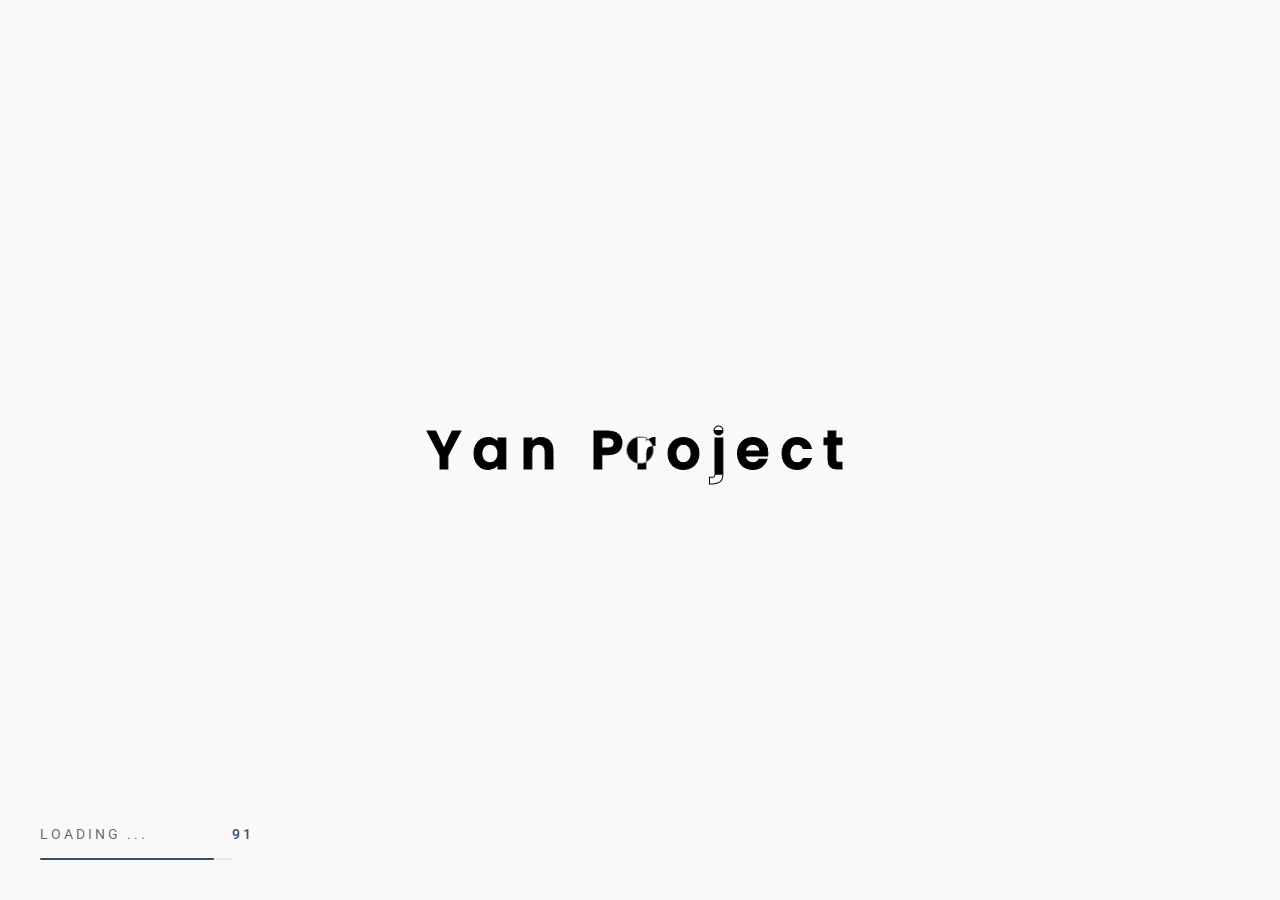
==== commit ea297ddb: "Update index.html" ====
--- a/index.html
+++ b/index.html
@@ -703,24 +703,38 @@
                                                         <div
                                                             class="accordion__question expanded d-flex align-items-center p-relative">
                                                             <span class="number">1</span>
-                                                            <h4 class="sm-title-block">Joki disini ada Bonusnya ga kak?</h4>
+                                                            <h4 class="sm-title-block">Joki disini aman gak?</h4>
                                                         </div>
                                                         <div class="accordion__answer active">
-                                                            <p>Ada dong, saat kamu joki disini pasti akan mendapat bonus. Kamu juga bisa mengajak teman kamu untuk mendapatkan bonus EXP tambahan.</p>
+                                                            <p>Untuk akun kamu saya jamin aman karena sudah dilengkapi berbagai fitur seperti anti GM dan selalu dipantau
+                                                                karena jokian memakai pc & dikerjakan oleh saya sendiri.</p>
                                                         </div>
                                                     </div>
                                                     <div class="accordion__item dsn-up">
                                                         <div
                                                             class="accordion__question d-flex align-items-center p-relative">
                                                             <span class="number">2</span>
-                                                            <h4 class="sm-title-block">Price listnya mana kak?</h4>
+                                                            <h4 class="sm-title-block">Berapa harga jokinya?</h4>
                                                         </div>
                                                         <div class="accordion__answer">
                                                             <p>Kamu bisa ke halaman menu ya,<br>
-                                                            atau bisa langsung klik <a href="https://drive.google.com/file/d/1Bq6Ykic8az513Fu1rHZEsp-ZEEtniWad/view?usp=sharing" class="sm-title-block" target="_blank"
-                                                           ><b>Price list.</b></a></p>
+                                                            atau bisa langsung klik <a href="https://s.id/yanexp-price" class="sm-title-block" target="_blank"
+                                                           ><b>Price list EXP.</b></a></p>
                                                         </div>
                                                     </div>
+
+                                                    <div class="accordion__item dsn-up">
+                                                        <div
+                                                            class="accordion__question d-flex align-items-center p-relative">
+                                                            <span class="number">3</span>
+                                                            <h4 class="sm-title-block">Bisa sambil main ga kalau lagi di joki?</h4>
+                                                        </div>
+                                                        <div class="accordion__answer">
+                                                            <p>Mohon maaf untuk kemanan bersama kamu tidak diperbolehkan main sambil joki berlangsung.<br>
+                                                            Tetapi kamu bisa meminta izin untuk memainkan akun-mu kapan pun, saya akan mengentikan proses joki sampai kamu selesai bermain. 
+                                                        </div>
+                                                    </div>
+
                                                     <div class="accordion__item dsn-up">
                                                         <div
                                                             class="accordion__question d-flex align-items-center p-relative">
@@ -730,7 +744,7 @@
                                                         <div class="accordion__answer">
                                                             <p>Kamu bisa mengajukan refund bila,<br>
                                                             1. Ingin Stop / Cancel, uang kamu akan dikembalikan sebesar 70-10%<br>
-                                                            2.Jika Akun kamu tebanned, uang kamu akan dikembalikan sebesar 100-70%</p>
+                                                            2. Jika Akun kamu terbanned, uang kamu akan dikembalikan sebesar 100-70%</p>
                                                         </div>
                                                     </div>
 
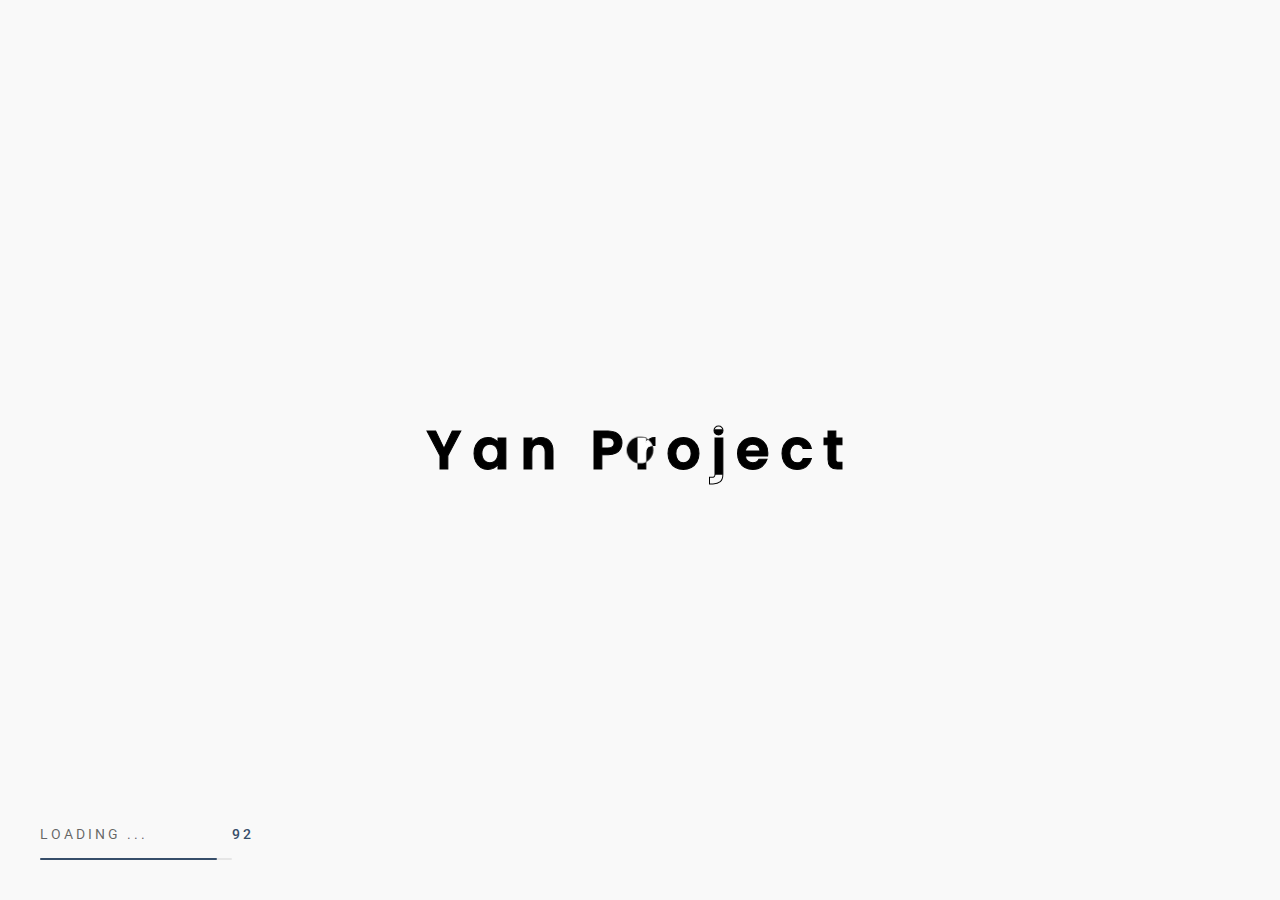
==== commit 200d7a93: "Update index.html" ====
--- a/index.html
+++ b/index.html
@@ -702,7 +702,7 @@
                                                     <div class="accordion__item dsn-up">
                                                         <div
                                                             class="accordion__question expanded d-flex align-items-center p-relative">
-                                                            <span class="number">1</span>
+                                                            <span class="number">-</span>
                                                             <h4 class="sm-title-block">Joki disini aman gak?</h4>
                                                         </div>
                                                         <div class="accordion__answer active">
@@ -713,7 +713,7 @@
                                                     <div class="accordion__item dsn-up">
                                                         <div
                                                             class="accordion__question d-flex align-items-center p-relative">
-                                                            <span class="number">2</span>
+                                                            <span class="number">-</span>
                                                             <h4 class="sm-title-block">Berapa harga jokinya?</h4>
                                                         </div>
                                                         <div class="accordion__answer">
@@ -726,7 +726,7 @@
                                                     <div class="accordion__item dsn-up">
                                                         <div
                                                             class="accordion__question d-flex align-items-center p-relative">
-                                                            <span class="number">3</span>
+                                                            <span class="number">-</span>
                                                             <h4 class="sm-title-block">Bisa sambil main ga kalau lagi di joki?</h4>
                                                         </div>
                                                         <div class="accordion__answer">
@@ -738,7 +738,7 @@
                                                     <div class="accordion__item dsn-up">
                                                         <div
                                                             class="accordion__question d-flex align-items-center p-relative">
-                                                            <span class="number">3</span>
+                                                            <span class="number">-</span>
                                                             <h4 class="sm-title-block">Informasi Refund</h4>
                                                         </div>
                                                         <div class="accordion__answer">
@@ -751,18 +751,32 @@
                                                     <div class="accordion__item dsn-up">
                                                         <div
                                                             class="accordion__question d-flex align-items-center p-relative">
-                                                            <span class="number">4</span>
+                                                            <span class="number">-</span>
                                                             <h4 class="sm-title-block">Apakah pembayaran bisa dicicil?</h4>
                                                         </div>
                                                         <div class="accordion__answer">
                                                             <p>Bisa, tergantung target / durasi yang diinginkan untuk informasi lebih lanjut bisa chat Admin</p>
                                                         </div>
                                                     </div>
+
 
                                                     <div class="accordion__item dsn-up">
                                                         <div
                                                             class="accordion__question d-flex align-items-center p-relative">
-                                                            <span class="number">5</span>
+                                                            <span class="number">-</span>
+                                                            <h4 class="sm-title-block">Informasi Refund</h4>
+                                                        </div>
+                                                        <div class="accordion__answer">
+                                                            <p>Kamu bisa mengajukan refund bila,<br>
+                                                            1. Ingin Stop / Cancel, uang kamu akan dikembalikan sebesar 70-10%<br>
+                                                            2. Jika Akun kamu terbanned, uang kamu akan dikembalikan sebesar 100-70%</p>
+                                                        </div>
+                                                    </div>
+
+                                                    <div class="accordion__item dsn-up">
+                                                        <div
+                                                            class="accordion__question d-flex align-items-center p-relative">
+                                                            <span class="number">-</span>
                                                             <h4 class="sm-title-block">List LEVEL & EXP</h4>
                                                         </div>
                                                         <div class="accordion__answer">
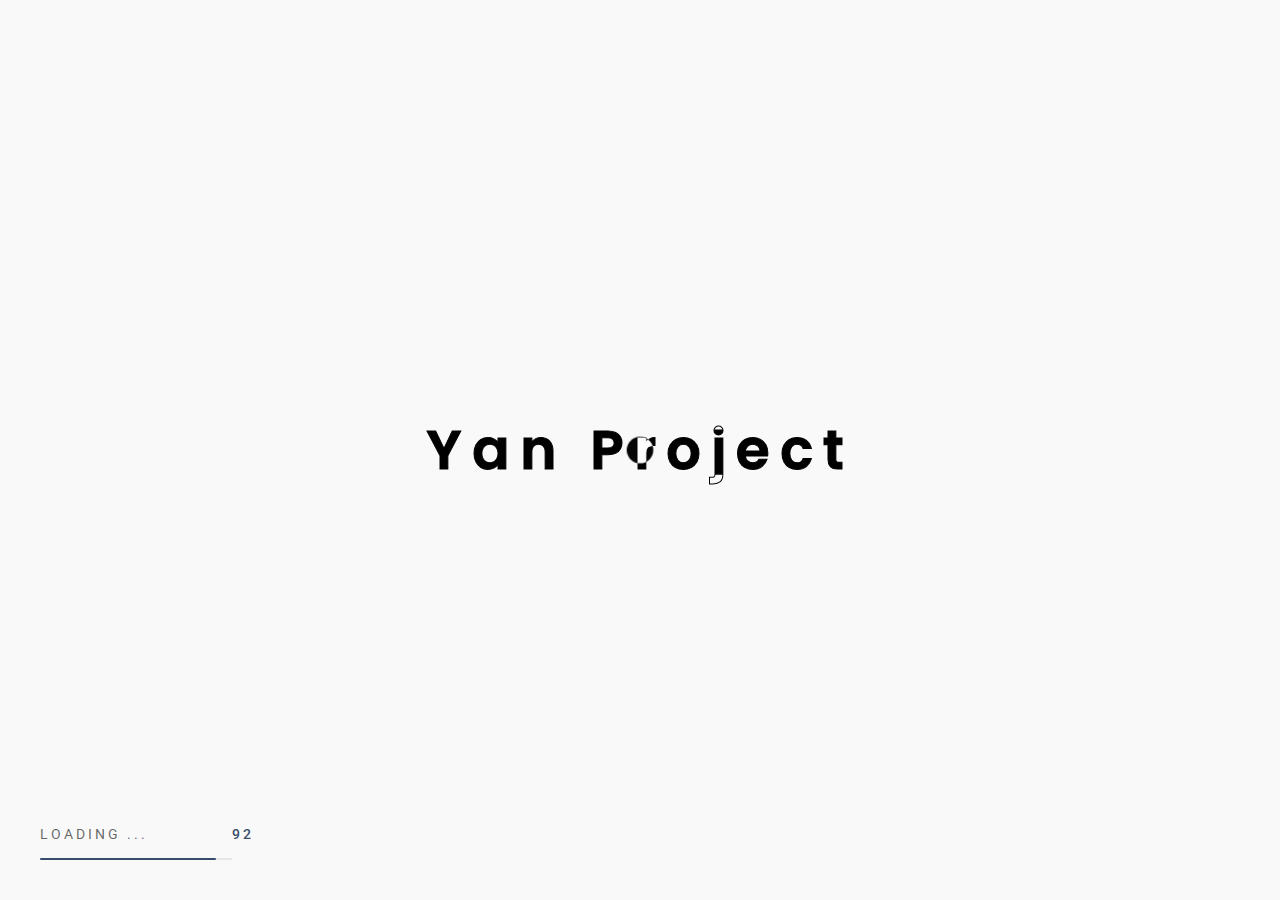
==== commit 6ea4feb4: "Update index.html" ====
--- a/index.html
+++ b/index.html
@@ -735,16 +735,31 @@
                                                         </div>
                                                     </div>
 
+
                                                     <div class="accordion__item dsn-up">
                                                         <div
                                                             class="accordion__question d-flex align-items-center p-relative">
                                                             <span class="number">-</span>
-                                                            <h4 class="sm-title-block">Informasi Refund</h4>
+                                                            <h4 class="sm-title-block">Perhari dapet berapa EXP?</h4>
                                                         </div>
                                                         <div class="accordion__answer">
-                                                            <p>Kamu bisa mengajukan refund bila,<br>
-                                                            1. Ingin Stop / Cancel, uang kamu akan dikembalikan sebesar 70-10%<br>
-                                                            2. Jika Akun kamu terbanned, uang kamu akan dikembalikan sebesar 100-70%</p>
+                                                            <p>Tidak bisa ditentukan mengingat server AyoDance sering mengalami masalah.<br>
+                                                                Akan tetapi di hari biasa kamu bisa mendaptkan sbb : <br>
+                                                                Juara 1 : 1,200,000+ EXP<br>
+                                                                Juara 2 : 700,000+ EXP<br>
+                                                                *tanpa dobel exp, platform festival, mandrake, pet Hanabi
+                                                        </div>
+                                                    </div>
+
+                                                    <div class="accordion__item dsn-up">
+                                                        <div
+                                                            class="accordion__question d-flex align-items-center p-relative">
+                                                            <span class="number">-</span>
+                                                            <h4 class="sm-title-block">Joki disini dapet bonus ga?</h4>
+                                                        </div>
+                                                        <div class="accordion__answer">
+                                                            <p>Saat kamu joki disini pasti akan mendapat bonus.<br>
+                                                                 Kamu juga bisa mengajak teman kamu untuk mendapatkan bonus EXP tambahan.
                                                         </div>
                                                     </div>
 
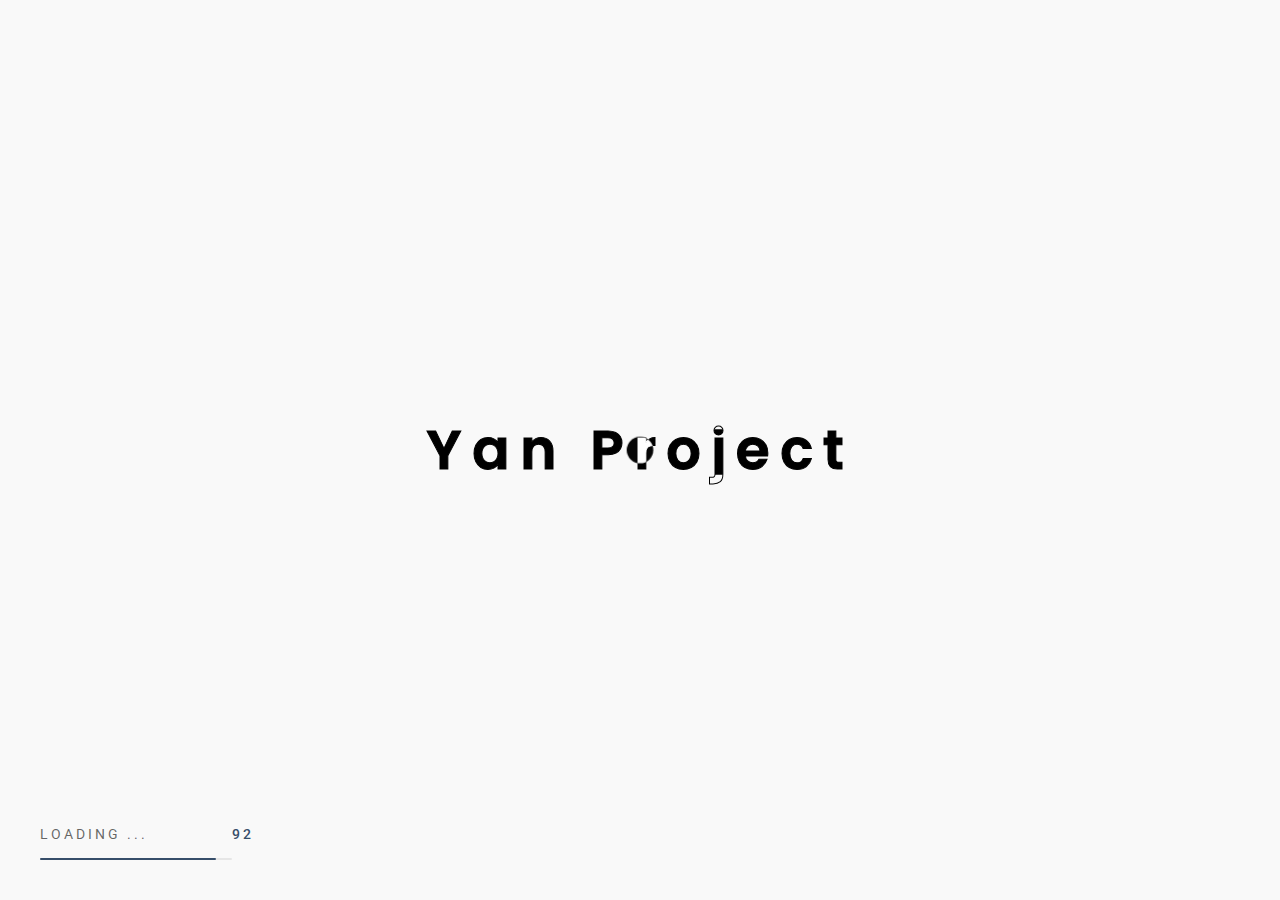
==== commit 55418100: "Update index.html" ====
--- a/index.html
+++ b/index.html
@@ -745,8 +745,8 @@
                                                         <div class="accordion__answer">
                                                             <p>Tidak bisa ditentukan mengingat server AyoDance sering mengalami masalah.<br>
                                                                 Akan tetapi di hari biasa kamu bisa mendaptkan sbb : <br>
-                                                                Juara 1 : 1,200,000+ EXP<br>
-                                                                Juara 2 : 700,000+ EXP<br>
+                                                                Juara 1 : 1,200,000+ EXP/hari<br>
+                                                                Juara 2 : 700,000+ EXP/hari<br>
                                                                 *tanpa dobel exp, platform festival, mandrake, pet Hanabi
                                                         </div>
                                                     </div>
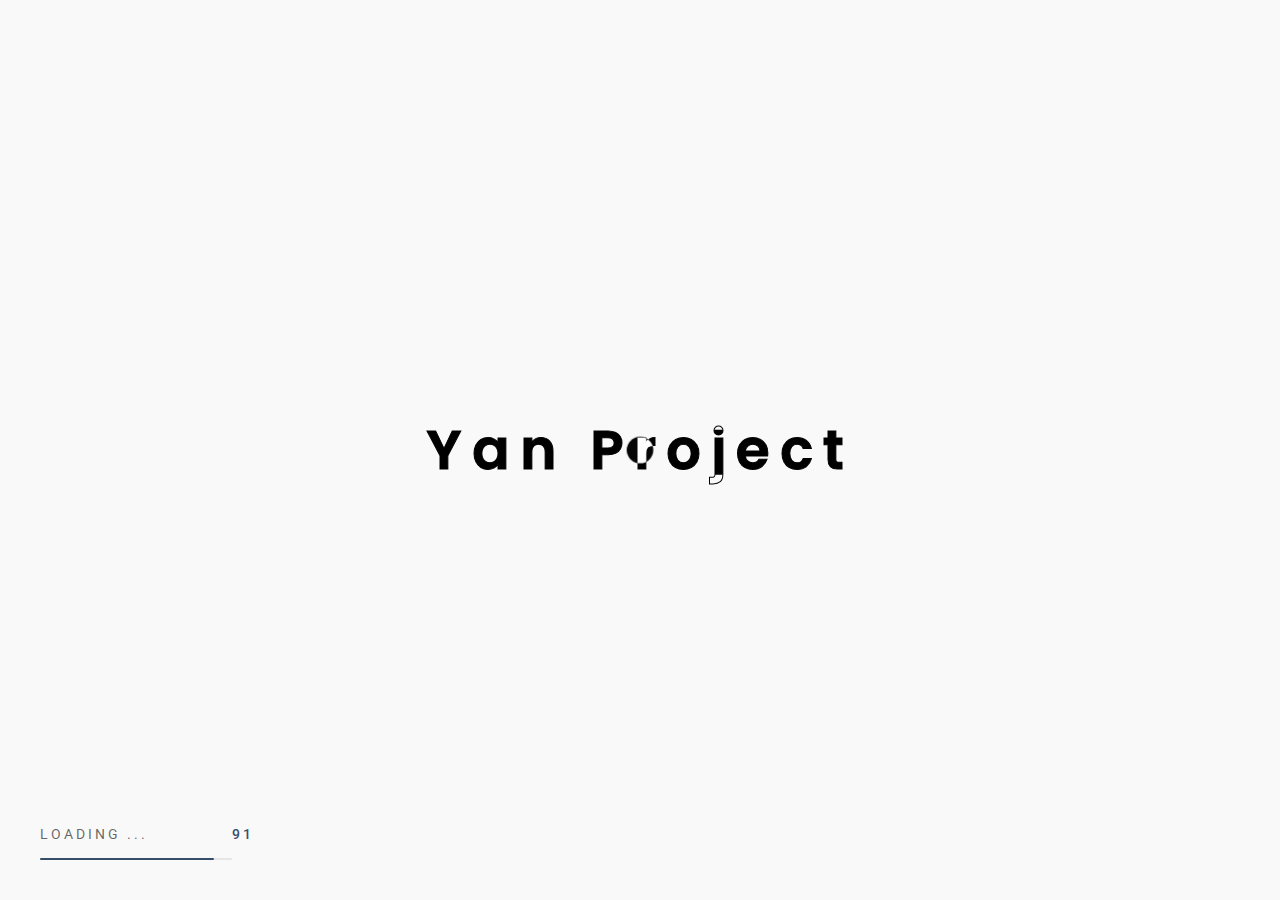
==== commit 8ef8f3f4: "Update index.html" ====
--- a/index.html
+++ b/index.html
@@ -81,7 +81,7 @@
                 <ul class="extend-container p-relative d-flex flex-column justify-content-center h-100">
 
                     <li class="dsn-active dsn-drop-down">
-                        <a href="https://s.id/yanexp-price" class="user-no-selection">
+                        <a href="https://drive.google.com/file/d/1uwZ0CFN6QHpqgYEsSFqkY3g29CfzQRe7/view?usp=sharing" class="user-no-selection">
 
                             <span class="dsn-title-menu">Price list</span>
                             <span class="dsn-meta-menu">01</span>
@@ -252,7 +252,7 @@
                                         <div class="box-awards d-grid grid-md-2  mt-30">
                                             <div class="box-awards-item has-border dsn-up ">
                                                 <h5 class="number background-section p-10">
-                                                    <span class="has-animate-number title">2</span>
+                                                    <span class="has-animate-number title">4</span>
                                                     <span class="sm-title-block">SELESAI
                                                         <br> JOKI</span>
                                                 </h5>
@@ -718,7 +718,7 @@
                                                         </div>
                                                         <div class="accordion__answer">
                                                             <p>Kamu bisa ke halaman menu ya,<br>
-                                                            atau bisa langsung klik <a href="https://s.id/yanexp-price" class="sm-title-block" target="_blank"
+                                                            atau bisa langsung klik <a href="https://drive.google.com/file/d/1uwZ0CFN6QHpqgYEsSFqkY3g29CfzQRe7/view?usp=sharing" class="sm-title-block" target="_blank"
                                                            ><b>Price list EXP.</b></a></p>
                                                         </div>
                                                     </div>
@@ -745,8 +745,8 @@
                                                         <div class="accordion__answer">
                                                             <p>Tidak bisa ditentukan mengingat server AyoDance sering mengalami masalah.<br>
                                                                 Akan tetapi di hari biasa kamu bisa mendaptkan sbb : <br>
-                                                                Juara 1 : 1,200,000+ EXP/hari<br>
-                                                                Juara 2 : 700,000+ EXP/hari<br>
+                                                                Juara 1 : 1,200,000± EXP/hari<br>
+                                                                Juara 2 : 750,000± EXP/hari<br>
                                                                 *tanpa dobel exp, platform festival, mandrake, pet Hanabi
                                                         </div>
                                                     </div>
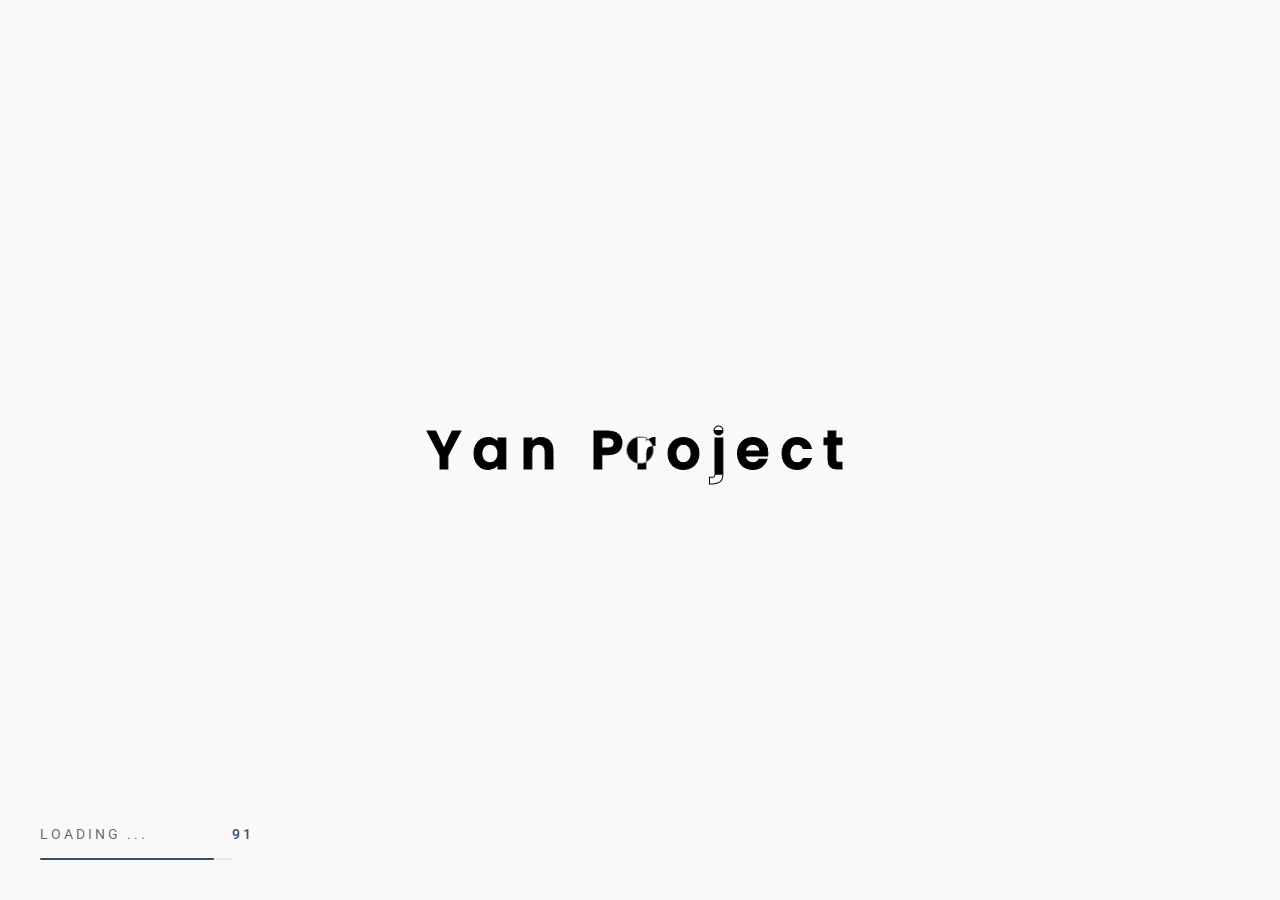
==== commit 3aa972b4: "Update index.html" ====
--- a/index.html
+++ b/index.html
@@ -252,7 +252,7 @@
                                         <div class="box-awards d-grid grid-md-2  mt-30">
                                             <div class="box-awards-item has-border dsn-up ">
                                                 <h5 class="number background-section p-10">
-                                                    <span class="has-animate-number title">4</span>
+                                                    <span class="has-animate-number title">48</span>
                                                     <span class="sm-title-block">SELESAI
                                                         <br> JOKI</span>
                                                 </h5>
@@ -260,7 +260,7 @@
 
                                             <div class="box-awards-item has-border dsn-up">
                                                 <h5 class="number background-section p-10">
-                                                    <span class="has-animate-number title">7</span>
+                                                    <span class="has-animate-number title">18</span>
                                                     <span class="sm-title-block">MASIH <br>PROSES</span>
                                                 </h5>
                                             </div>
@@ -289,7 +289,7 @@
                                         <div
                                             class="box-awards-item has-border big-number p-absolute left-0 bottom-0 ml-40 mb-40 dsn-up v-dark-head">
                                             <h5 class="number  p-10">
-                                                <span class="has-animate-number title">9</span>
+                                                <span class="has-animate-number title">31</span>
                                                 <span class="sm-title-block d-block">
                                                     TOTAL <br /> PELANGGAN
                                                 </span>
